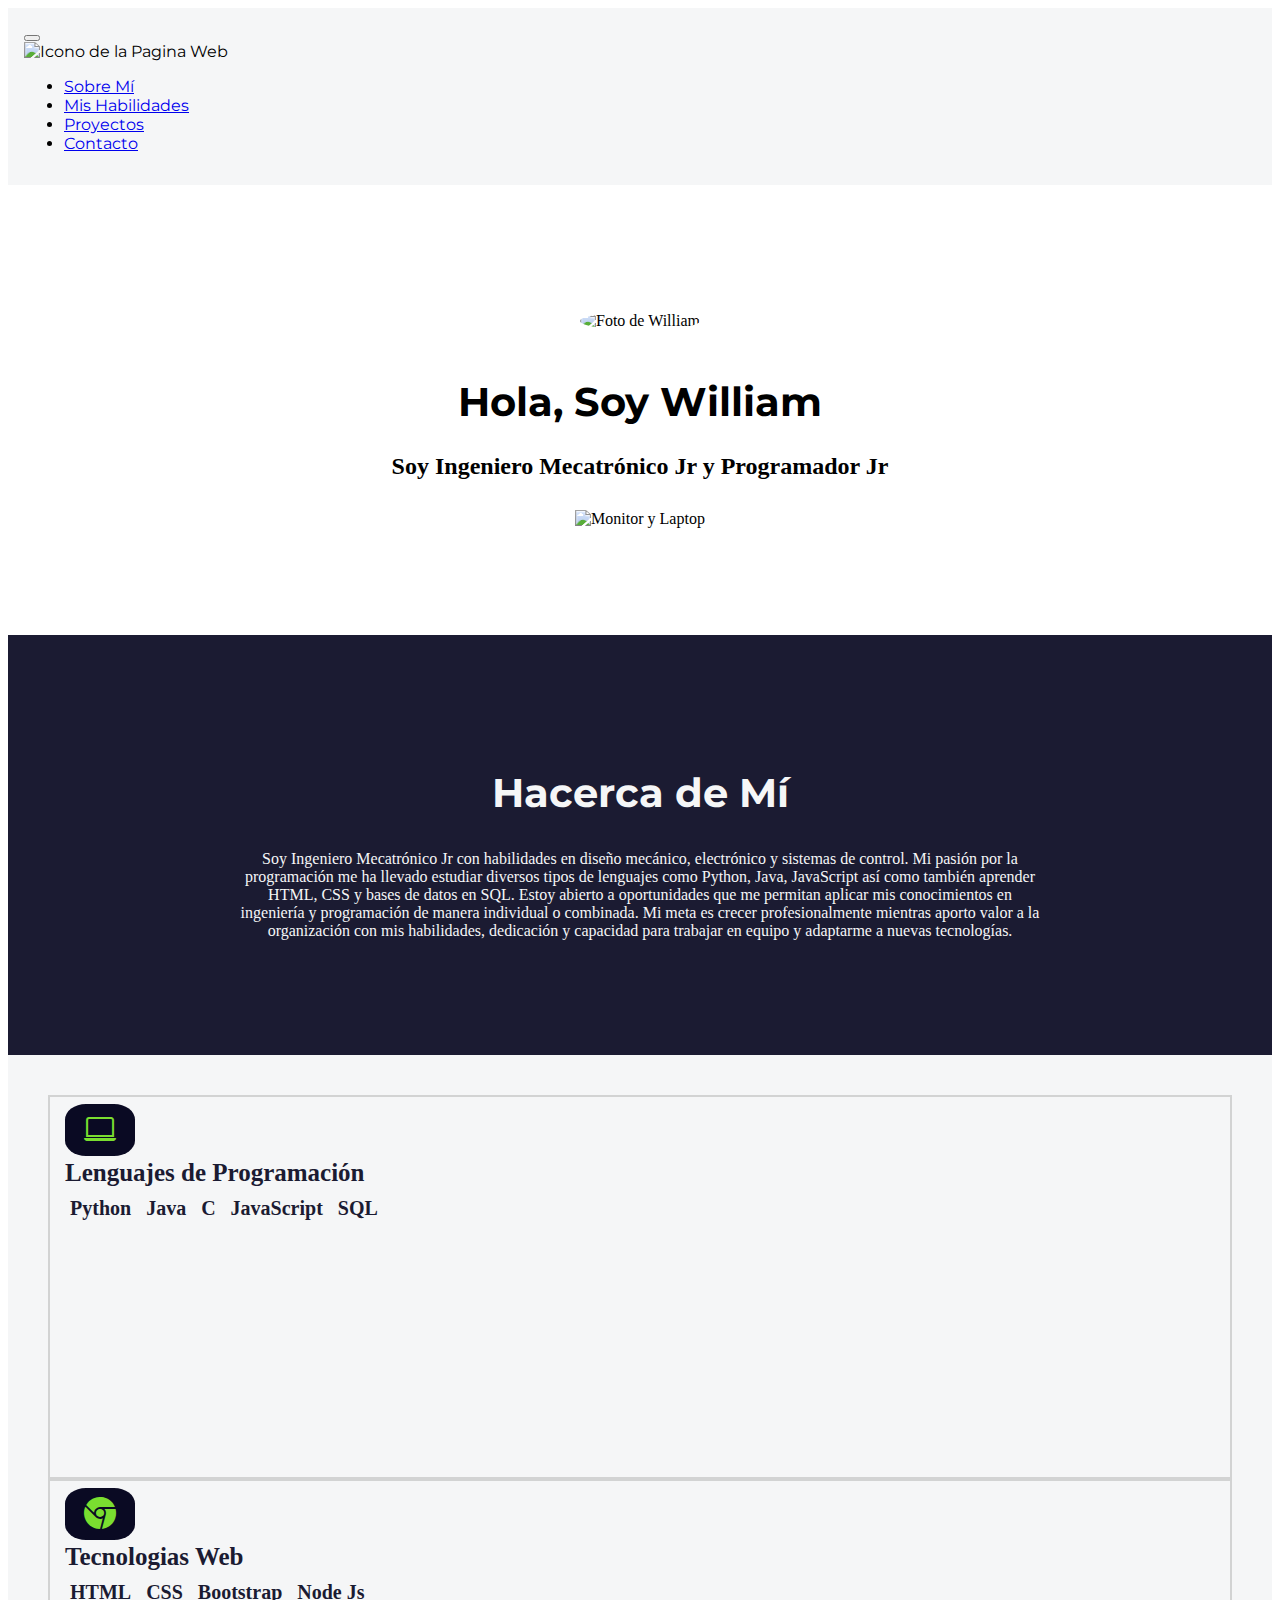
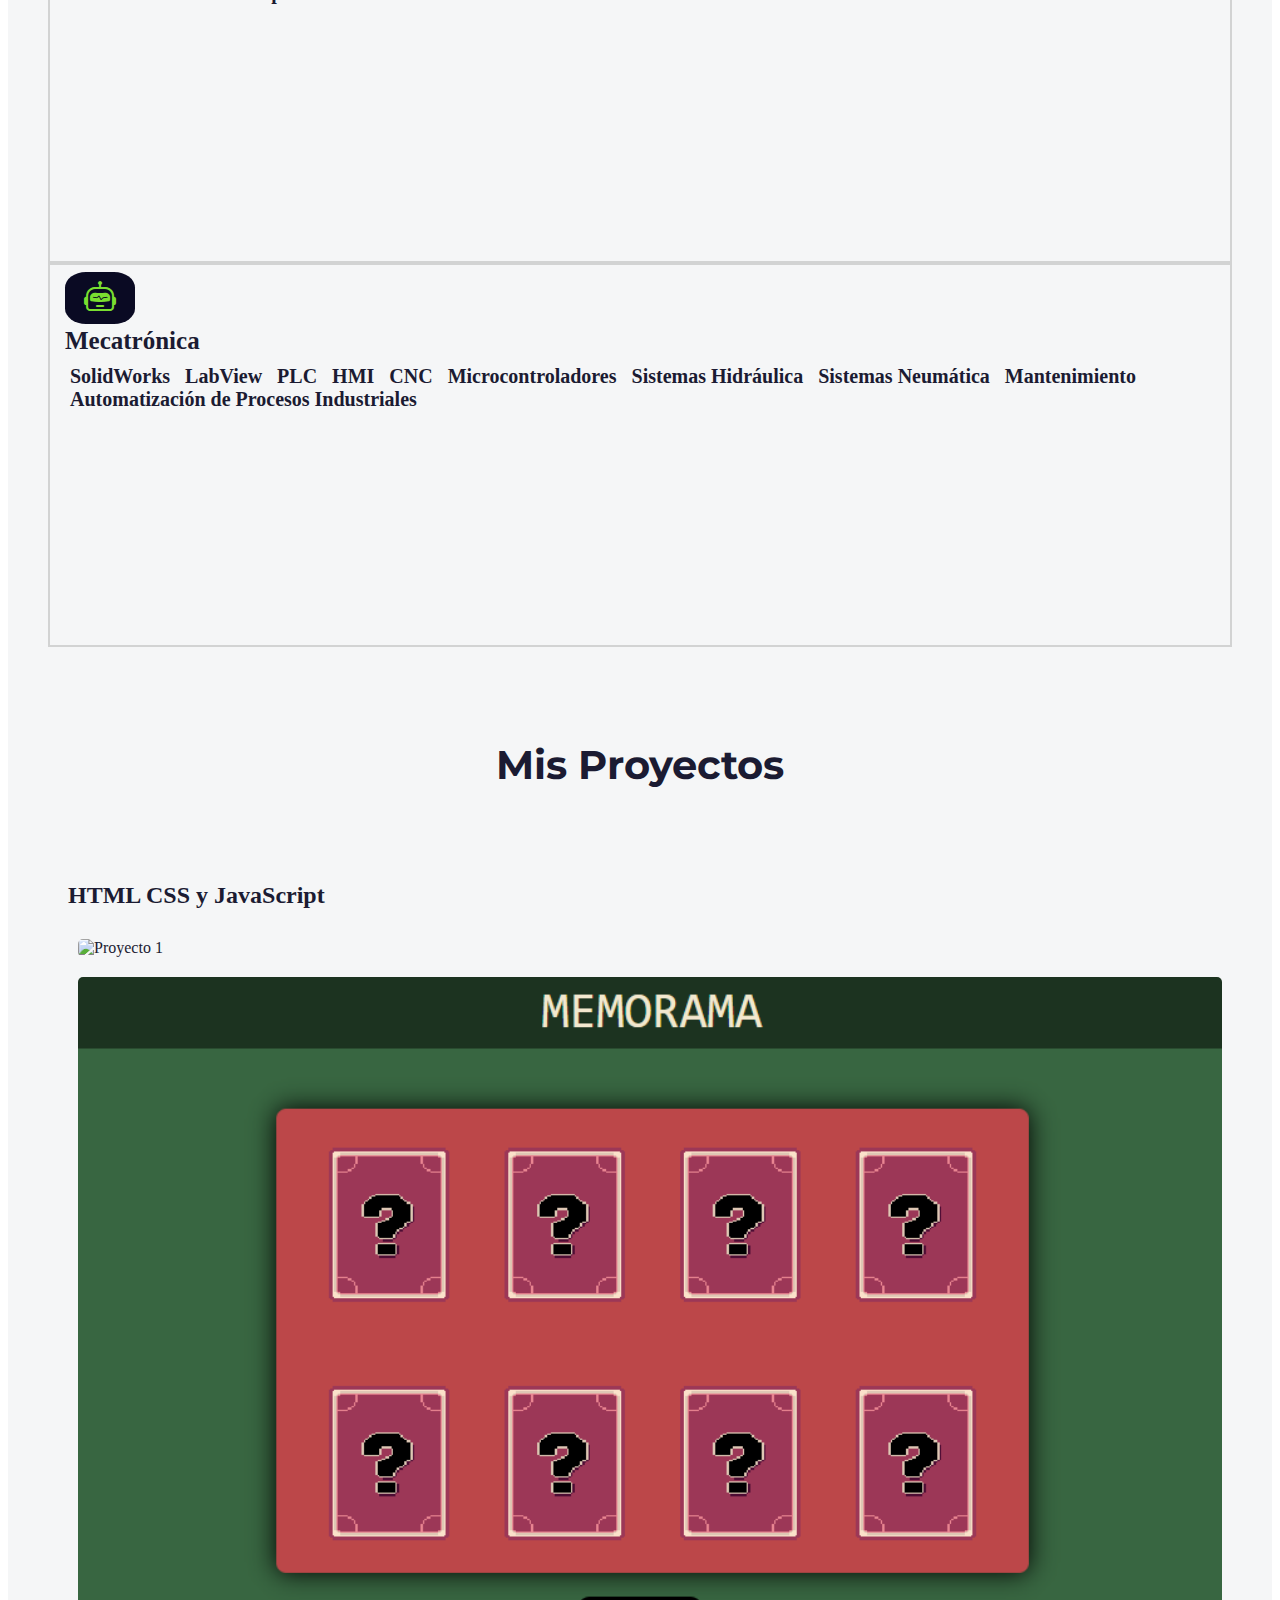
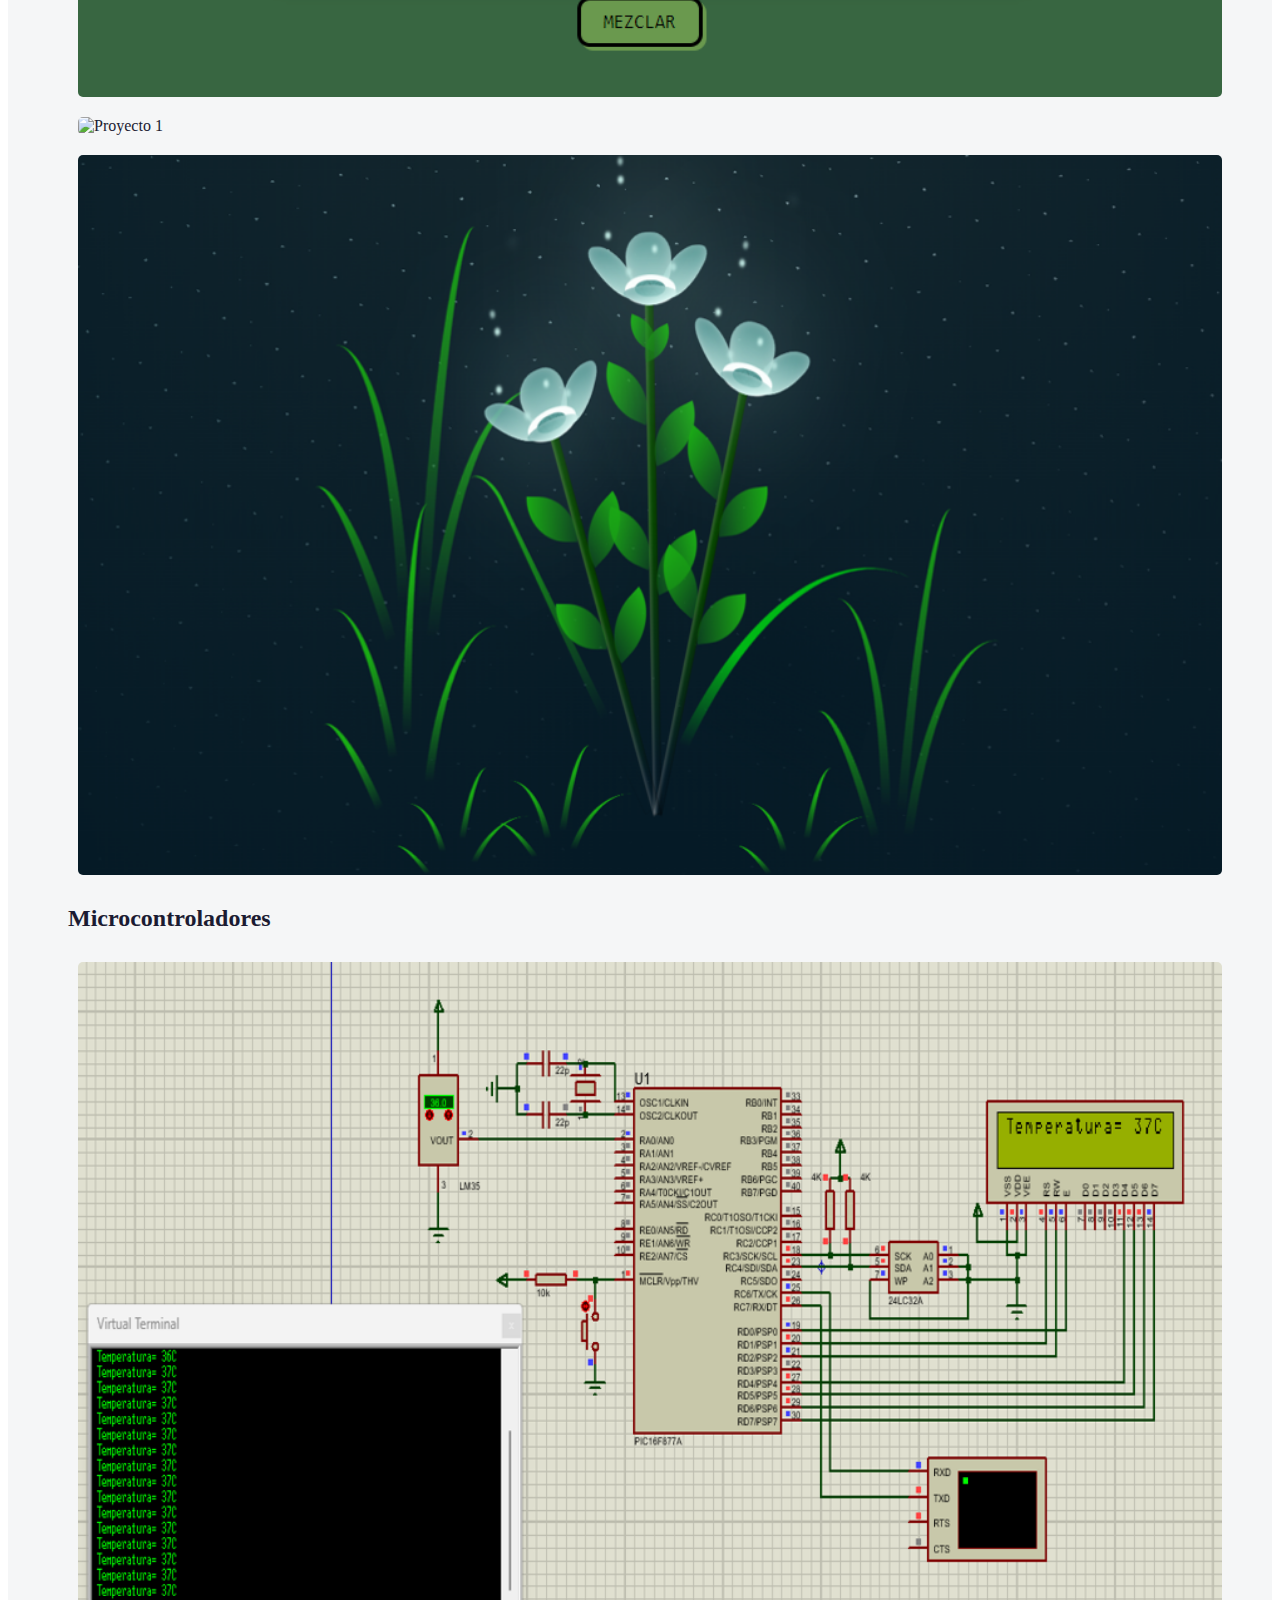
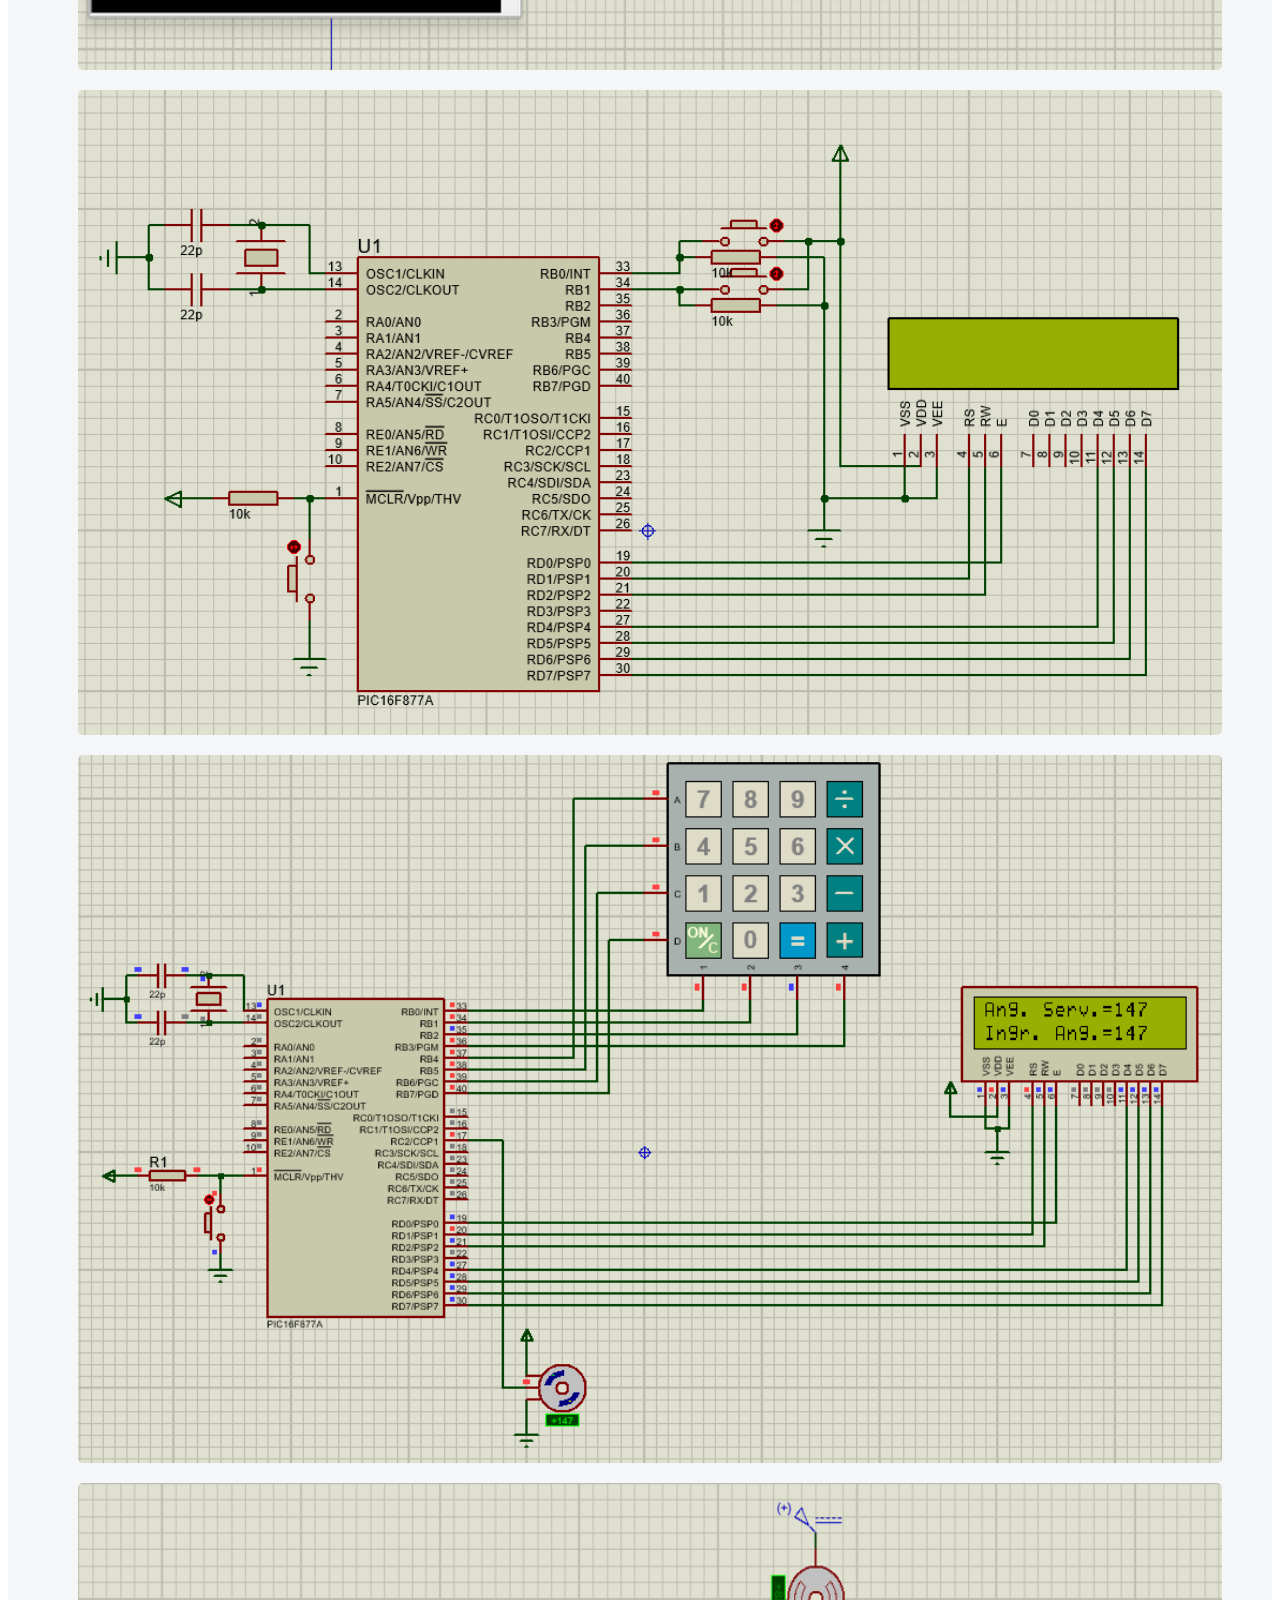
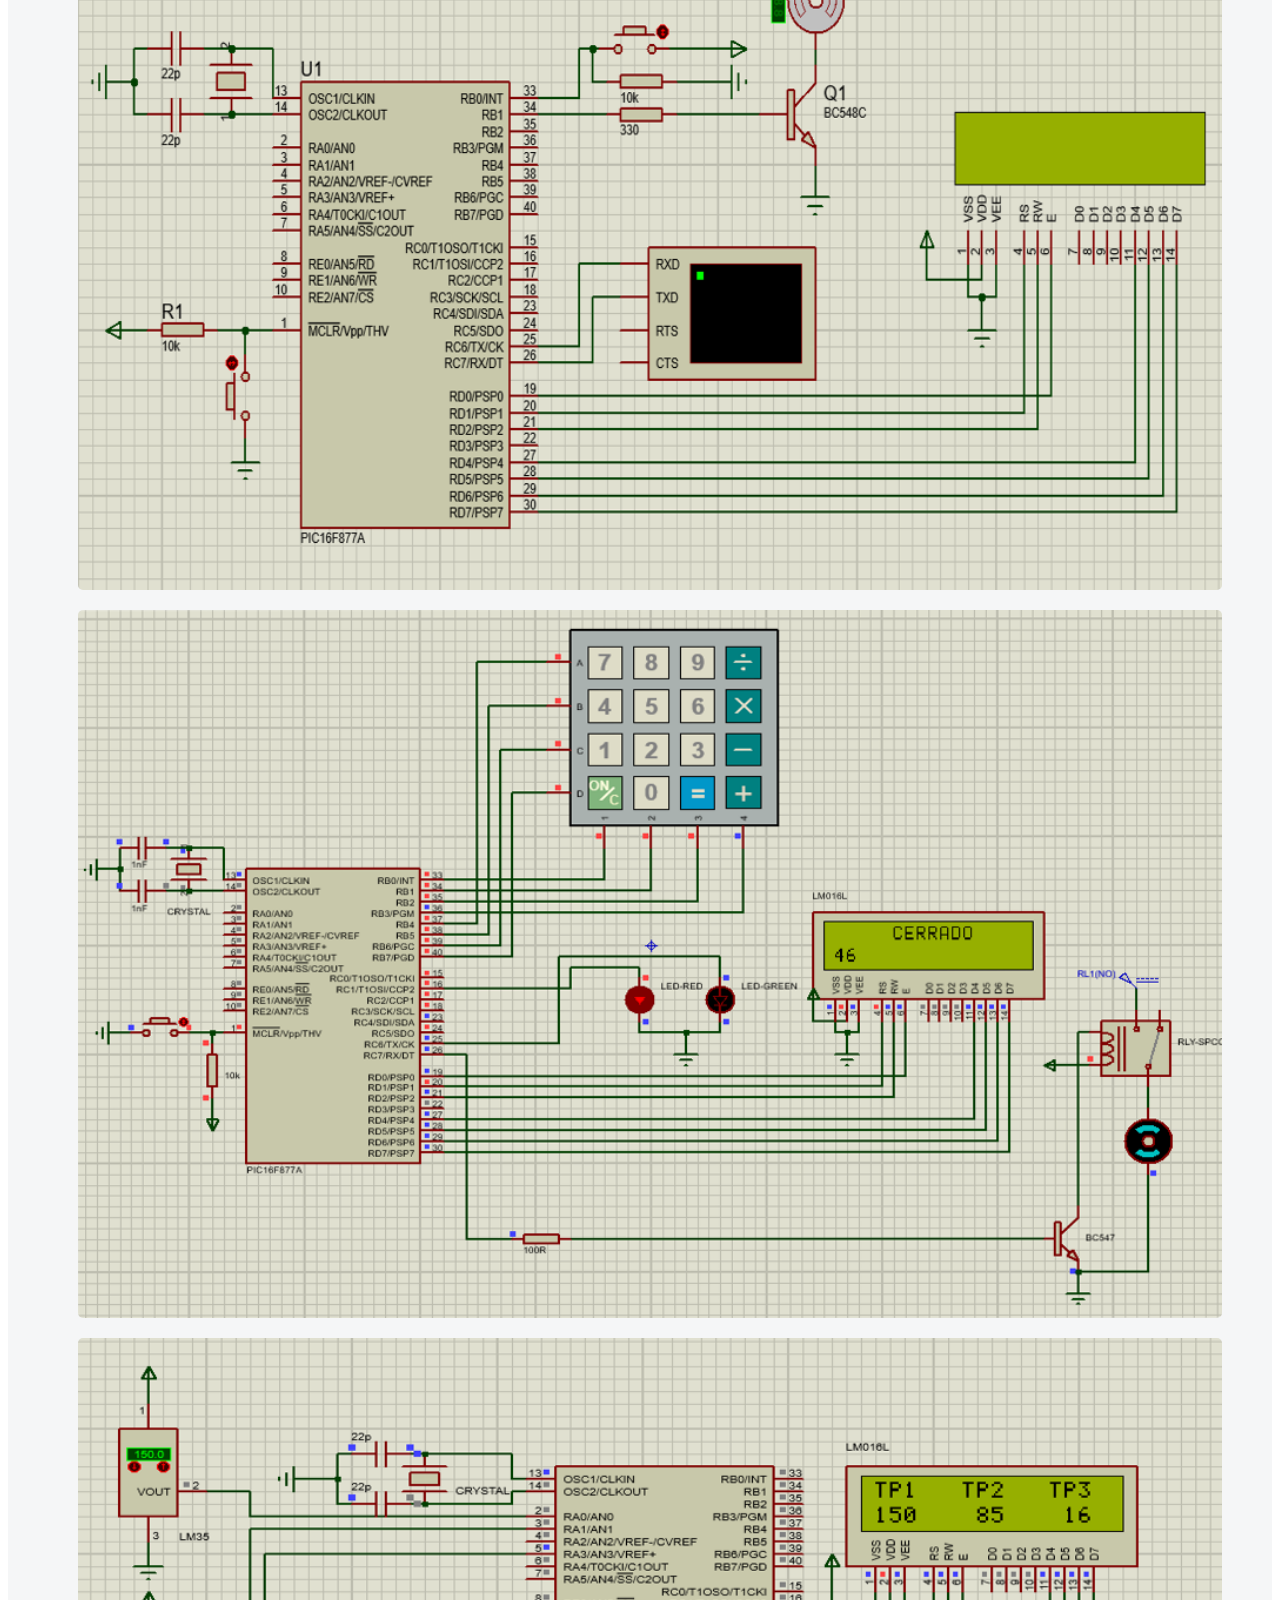
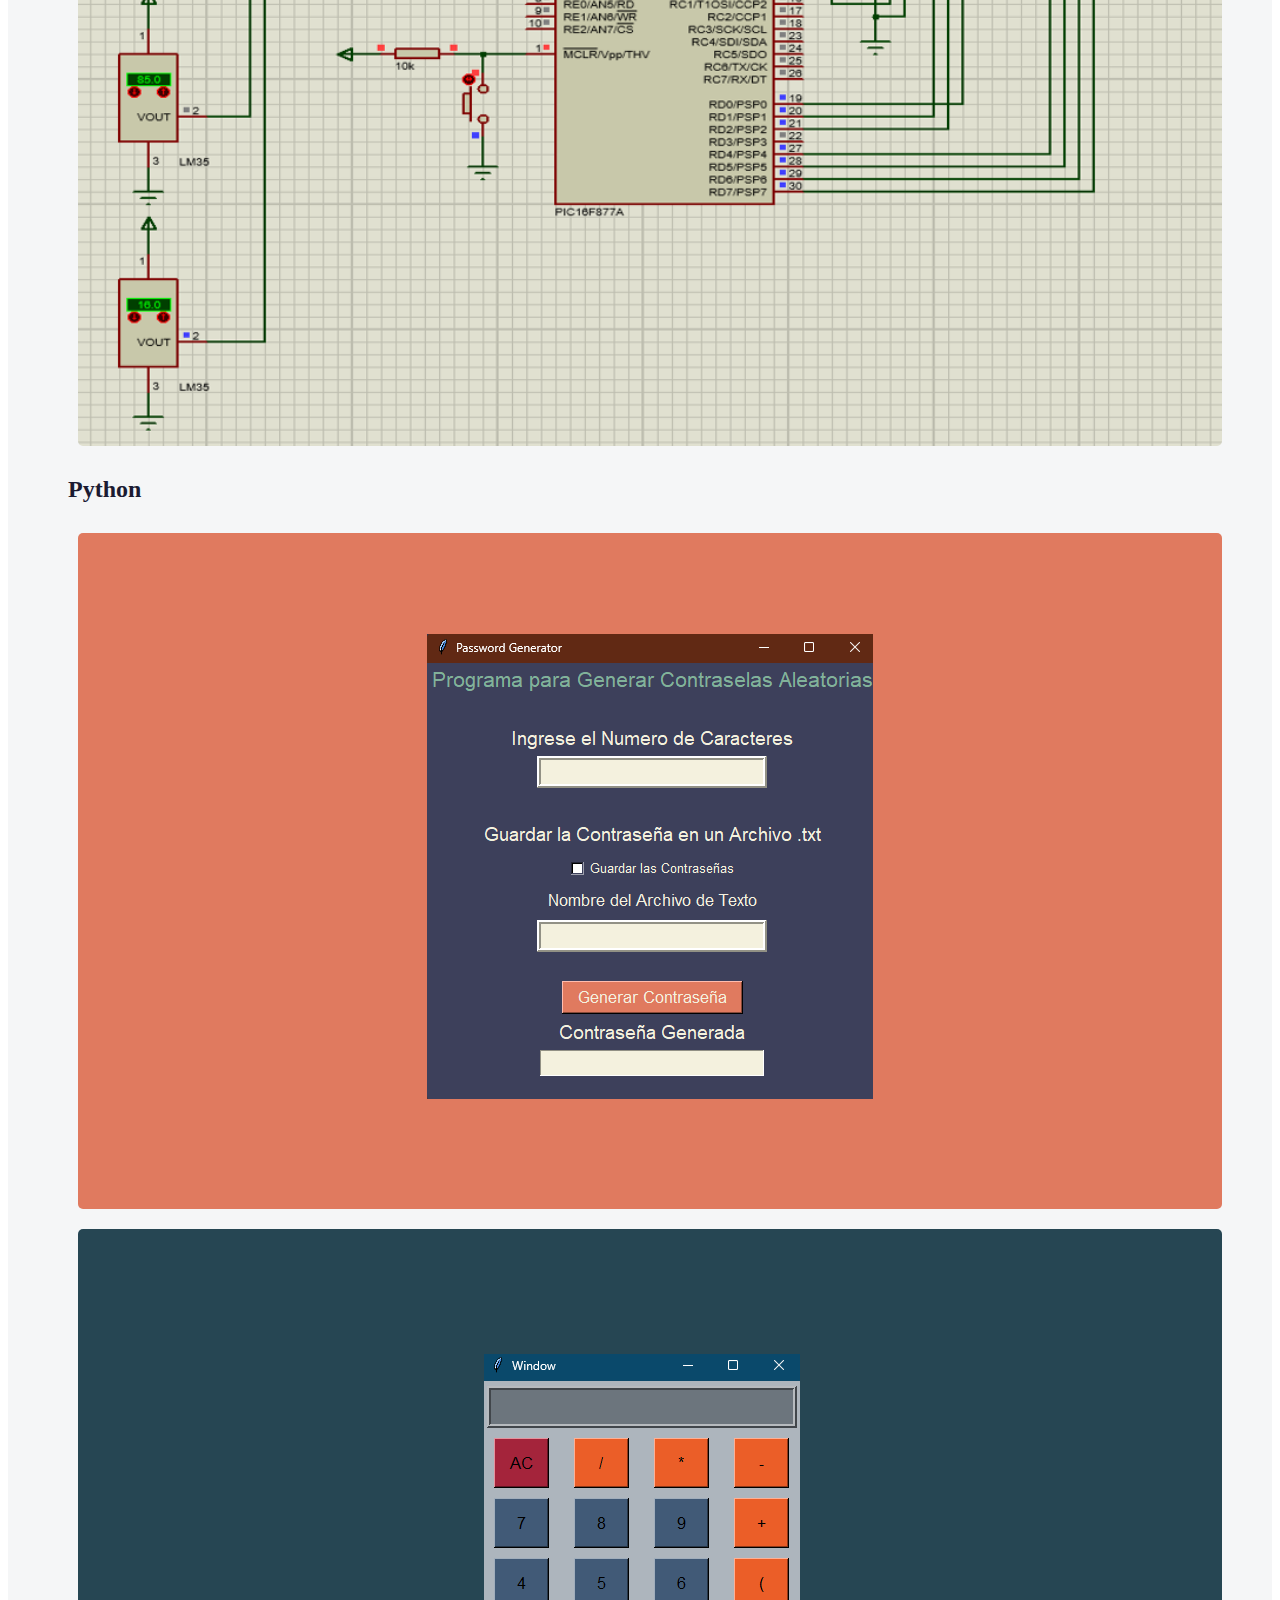
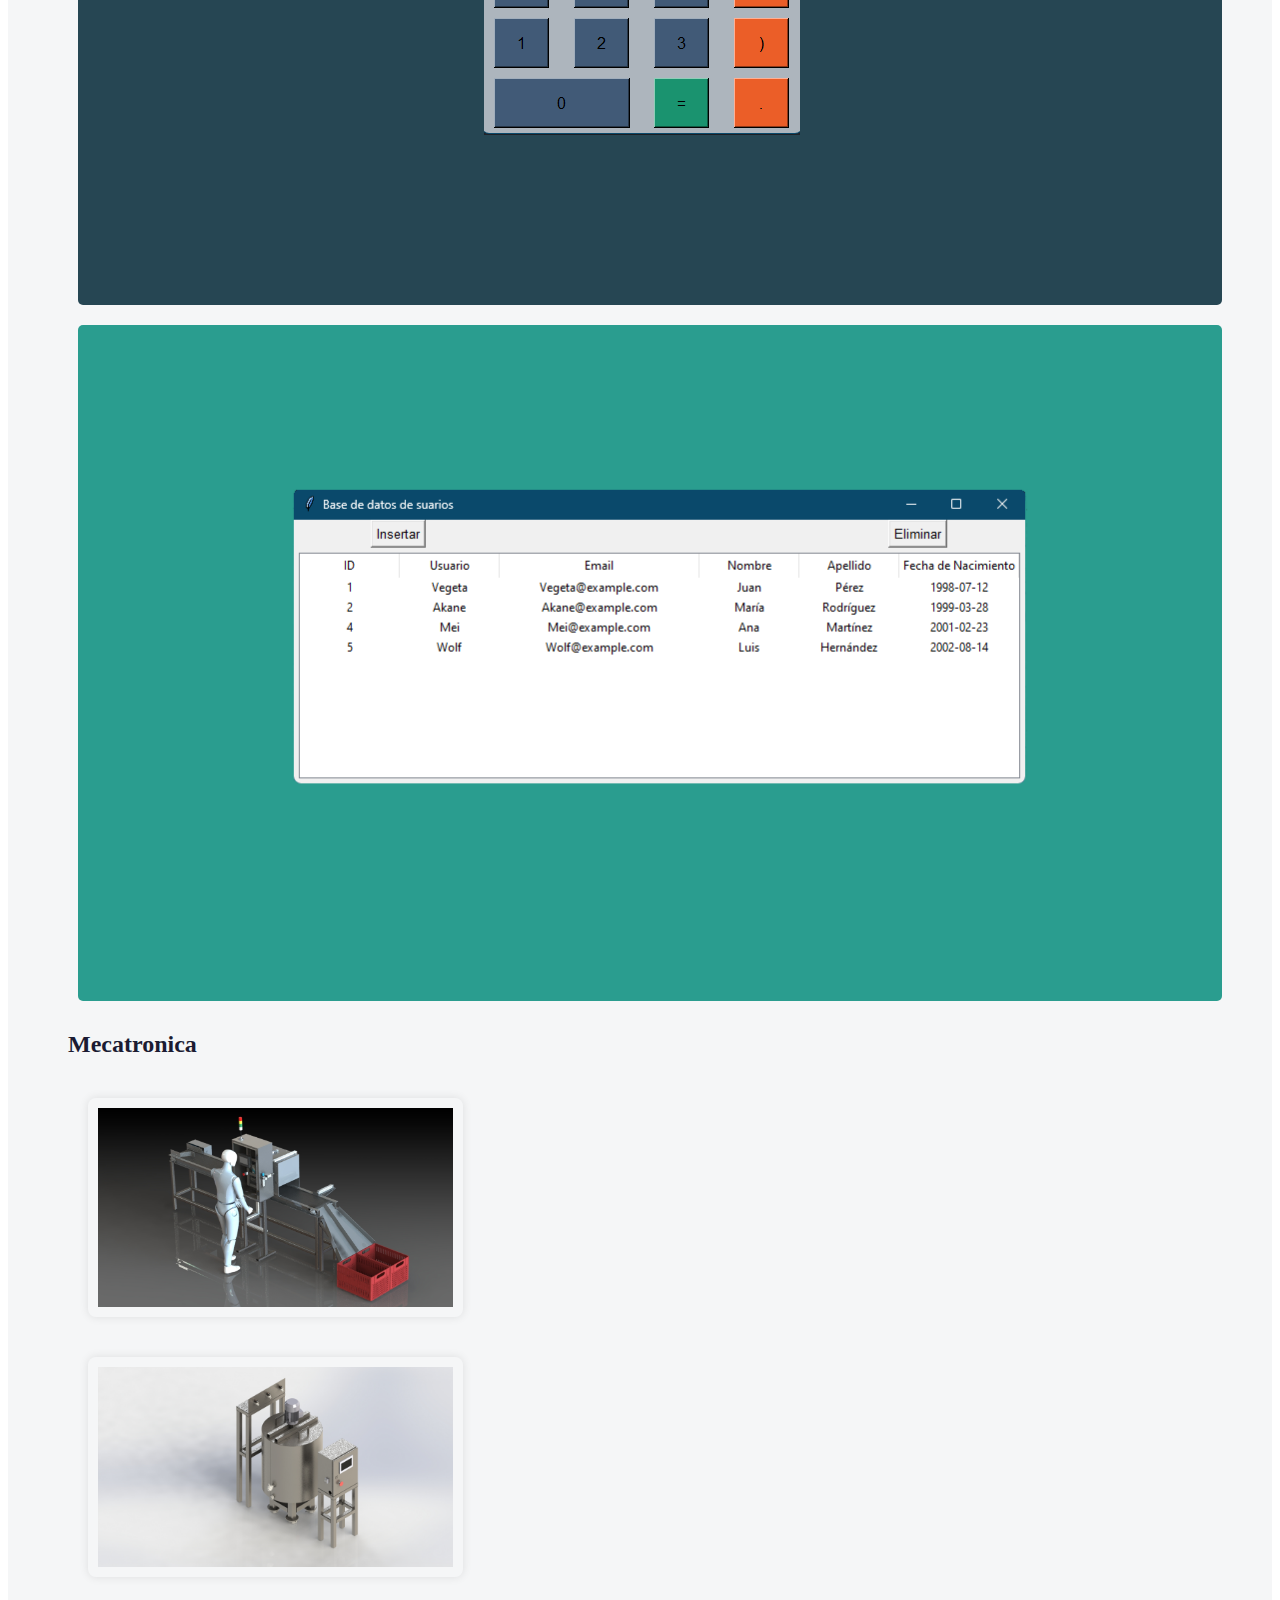
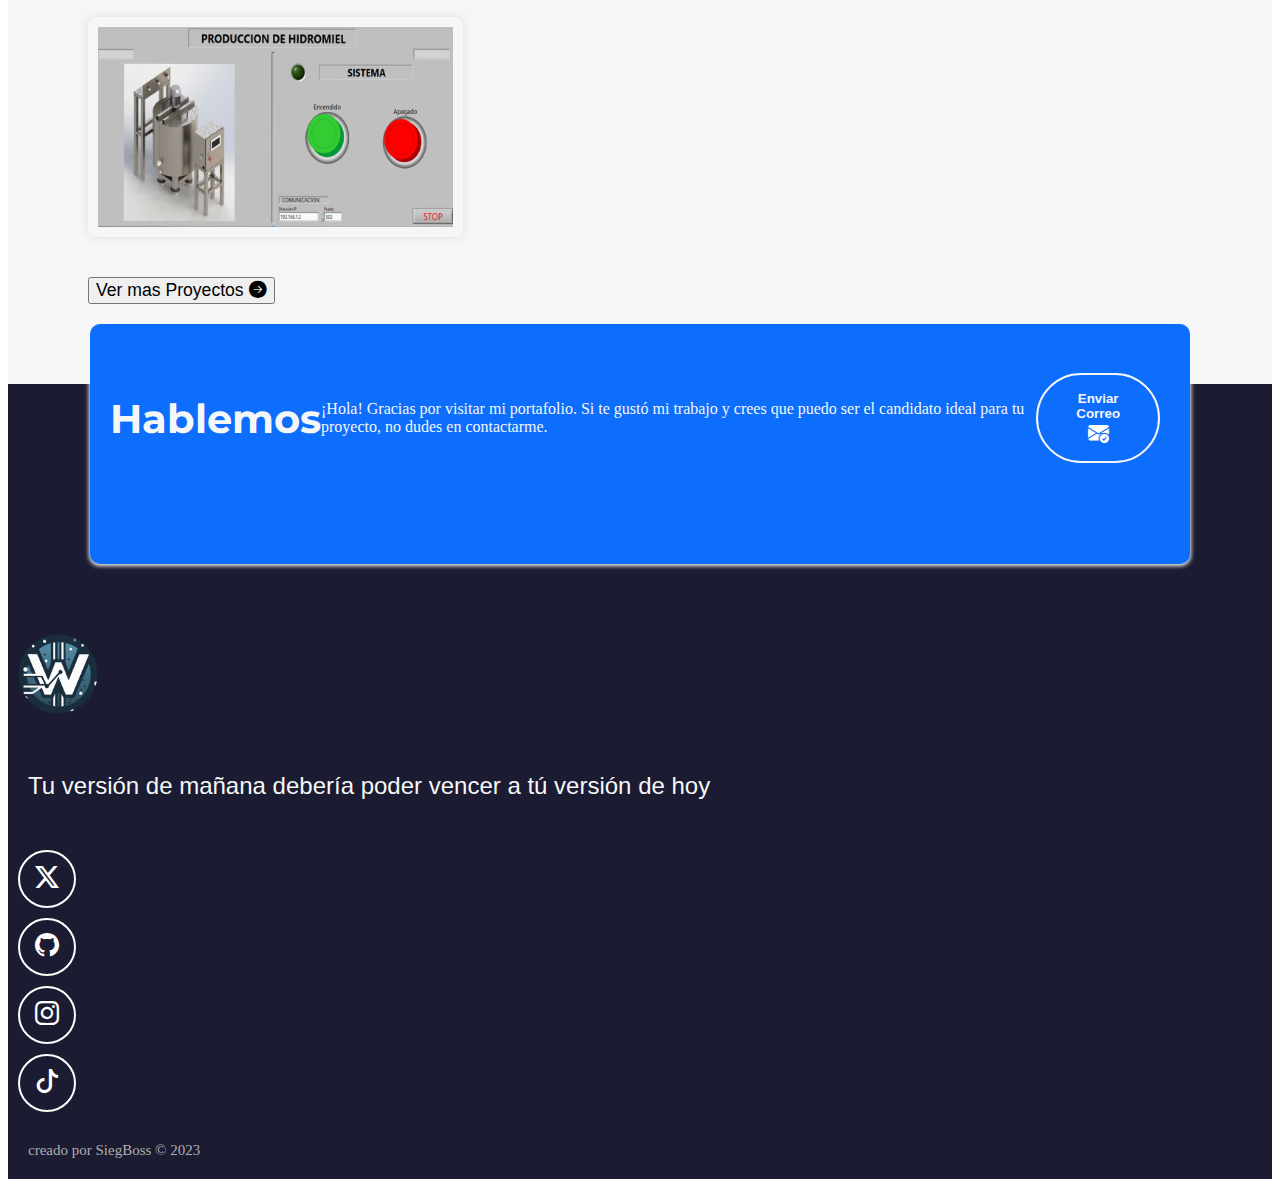
==== index.html @ ca95bbea "update" ====
<!--Portafolio-->
<!DOCTYPE html>
<html lang="es"> 
<!--Encabezado de la pagina | Page header -->

<head>
    <!--Metadatos | Metadata-->
    <meta charset="utf-8">
    <meta name="author" content="SiegBoss">
    <meta name="description" content="Portafolio de SiegBoss">
    <meta name="keywords" content="SiegBoss, HTML, CSS, JavaScript, Programación, Programador, Websites, Sitios Web, Website, Mecatronico, Ingeniero,">
    <meta name="viewport" content="width=device-width, initial-scale=1">
    <!--Titulo | Title-->
    <title>SiegBoss | Portafolio</title>
    <!--Icono | Icon-->
    <link rel="icon" type="image/x-icn" href="images/round_willy_logo.png">
    <!-- Enlazar a Bootstrap | Link to Bootstrap -->
    <link href="https://cdn.jsdelivr.net/npm/bootstrap@5.3.2/dist/css/bootstrap.min.css" rel="stylesheet" integrity="sha384-T3c6CoIi6uLrA9TneNEoa7RxnatzjcDSCmG1MXxSR1GAsXEV/Dwwykc2MPK8M2HN" crossorigin="anonymous">
    <link rel="stylesheet" href="https://cdn.jsdelivr.net/npm/bootstrap-icons@1.11.1/font/bootstrap-icons.css">
    <!-- Enlazar a CSS | Link to CSS -->
    <link rel="stylesheet" href="style/index.css">
    <!--Tipografias | Fonts-->
    <link rel="preconnect" href="https://fonts.googleapis.com">
    <link rel="preconnect" href="https://fonts.gstatic.com" crossorigin>
    <link href="https://fonts.googleapis.com/css2?family=Montserrat:wght@400;700&display=swap" rel="stylesheet">
</head>

<body>

    <!--Barra de navegación | Navigation bar-->
    <nav class="navbar navbar-expand-md bg-body-tertiary">
        <div class="container-fluid">
            <button class="navbar-toggler" type="button" data-bs-toggle="collapse" data-bs-target="#navbarTogglerDemo03" aria-controls="navbarTogglerDemo03" aria-expanded="false" aria-label="Toggle navigation">
                <span class="navbar-toggler-icon"></span>
            </button>
            <div class="collapse navbar-collapse" id="navbarTogglerDemo03">
                <img class="navbar-brand" src="images/black_icon.png" alt="Icono de la Pagina Web" width="50">
                <ul class="navbar-nav d-flex justify-content-center align-items-center">
                    <li class="nav-item">
                        <a class="nav-link active" aria-current="page" href="#Sobre-mi">Sobre Mí</a>
                    </li>
                    <li class="nav-item">
                        <a class="nav-link" href="#Mis-habilidades">Mis Habilidades</a>
                    </li>
                    <li class="nav-item">
                        <a class="nav-link" href="#Proyectos">Proyectos</a>
                    </li>
                    <li class="nav-item">
                        <a class="nav-link" href="#Contacto">Contacto</a>
                    </li>
                </ul>
            </div>
        </div>
    </nav>

    <!--Seccion Hero-->
    <section class="hero align-items-stretch">
        <div class="hero-main d-flex flex-column justify-content-center align-items-center">
            <img class="hero-image-developer" src="images/logo_willy.png" alt="Foto de William">
            <h1>Hola, Soy William</h1>
            <h2>Soy Ingeniero Mecatrónico Jr y Programador Jr</h2>
            <div class="hero-lower">
                <img class="hero-lower-image img-fluid" src="images/hero_main.svg" alt="Monitor y Laptop">
            </div>
        </div>
    </section>

    <!--Hacerca de Mi-->
    <section id="Sobre-mi" class="about-me dark-section">
        <div class="container">
            <h2 class="title white-text">Hacerca de Mí</h2>
            <p class="text-section">
                Soy Ingeniero Mecatrónico Jr con habilidades en diseño mecánico, electrónico y 
                sistemas de control. Mi pasión por la programación me ha llevado estudiar diversos tipos de lenguajes 
                como Python, Java, JavaScript así como también aprender HTML, CSS y bases de datos en SQL. Estoy abierto a 
                oportunidades que me permitan aplicar mis conocimientos en ingeniería y programación de manera individual o 
                combinada. Mi meta es crecer profesionalmente mientras aporto valor a la organización con mis habilidades, 
                dedicación y capacidad para trabajar en equipo y adaptarme a nuevas tecnologías.
            </p>
        </div>
    </section>

    <!--Habilidades-->
    <section id="Mis-habilidades" class="experience clear-section">

        <div class="container text-center">
            <div class="row">

                <!--Lenguajes de Programacion-->
                <div class="column col-12 col-md-4">
                    <i class="bi bi-laptop"></i>
                    <p class="experience-title">Lenguajes de Programación</p>
                    <div class="badge-container">
                        <span class="badge text-bg-primary">Python</span>
                        <span class="badge text-bg-primary">Java</span>
                        <span class="badge text-bg-primary">C</span>
                        <span class="badge text-bg-primary">JavaScript</span>
                        <span class="badge text-bg-primary">SQL</span>
                    </div>
                </div>

                <!--Tecnologias Web-->
                <div class="column col-12 col-md-4">
                    <i class="bi bi-browser-chrome"></i>
                    <p class="experience-title">Tecnologias Web</p>
                    <div class="badge-container">
                        <span class="badge text-bg-primary">HTML</span>
                        <span class="badge text-bg-primary">CSS</span>
                        <span class="badge text-bg-primary">Bootstrap</span>
                        <span class="badge text-bg-primary">Node Js</span>
                    </div>
                </div>

                <!--Ingenieria Mecatronica-->
                <div class="column col-12 col-md-4">
                    <i class="bi bi-robot"></i>
                    <p class="experience-title">Mecatrónica</p>
                    <div class="badge-container">
                        <span class="badge text-bg-primary">SolidWorks</span>
                        <span class="badge text-bg-primary">LabView</span>
                        <span class="badge text-bg-primary">PLC</span>
                        <span class="badge text-bg-primary">HMI</span>
                        <span class="badge text-bg-primary">CNC</span>
                        <span class="badge text-bg-primary">Microcontroladores</span>
                        <span class="badge text-bg-primary">Sistemas Hidráulica</span>
                        <span class="badge text-bg-primary">Sistemas Neumática</span>
                        <span class="badge text-bg-primary">Mantenimiento</span>
                        <span class="badge text-bg-primary">Automatización de Procesos Industriales</span>
                    </div>
                </div>
            </div>
        </div>
    </section>

    <!-- Proyectos -->
    <section id="Proyectos" class="recent-projects clear-section d-flex flex-column">
        <h2 class="title">Mis Proyectos</h2>

        <!--Galeria de Proyectos-->
        <div class="container text-center container-projects">

            <div class="row">

                <!--HTML CSS y JavaScript-->
                <h2>HTML CSS y JavaScript</h2>
                
                <!-- Primera -->
                <div class="col-12 col-md-6 col-lg-4">
                    <div class="projects">
                        <img src="images/HTML_CSS_JavaScript_Calculator.png" alt="Proyecto 1">
                            <div class="overlay">
                            <p>CALCULADORA BASICA</p>
                            <div class="container-icons">
                                <a href="https://github.com/SiegBoss/HTML_CSS_JavaScript_Calculator" target="_blank" rel="noopener noreferrer">
                                    <i class="bi bi-github"></i>
                                </a>
                                <a href="https://siegboss.github.io/HTML_CSS_JavaScript_Calculator/" target="_blank" rel="noopener noreferrer">
                                    <i class="bi bi-laptop"></i>
                                </a>
                            </div>
                        </div>
                    </div>
                </div>
                
                <!-- Segunda -->
                <div class="col-12 col-md-6 col-lg-4">
                    <div class="projects">
                        <img src="images/HTML_CSS_JavaScript_Card_Game.png" alt="Proyecto 1">
                            <div class="overlay">
                            <p>MEMORAMA</p>
                            <div class="container-icons">
                                <a href="https://github.com/SiegBoss/HTML_CSS_JavaScript_Card_Game" target="_blank" rel="noopener noreferrer">
                                    <i class="bi bi-github"></i>
                                </a>
                                <a href="https://siegboss.github.io/HTML_CSS_JavaScript_Card_Game/" target="_blank" rel="noopener noreferrer">
                                    <i class="bi bi-laptop"></i>
                                </a>
                            </div>
                        </div>
                    </div>
                </div>

                <!-- Tercera -->
                <div class="col-12 col-md-6 col-lg-4">
                    <div class="projects">
                        <img src="images/HTML_CSS_JavaScript_Caesar_Cipher.png" alt="Proyecto 1">
                            <div class="overlay">
                            <p>CIFRADO CÉSAR</p>
                            <div class="container-icons">
                                <a href="https://github.com/SiegBoss/HTML_CSS_JavaScript_Caesar_Cipher" target="_blank" rel="noopener noreferrer">
                                    <i class="bi bi-github"></i>
                                </a>
                                <a href="https://siegboss.github.io/HTML_CSS_JavaScript_Caesar_Cipher/" target="_blank" rel="noopener noreferrer">
                                    <i class="bi bi-laptop"></i>
                                </a>
                            </div>
                        </div>
                    </div>
                </div>

                <!-- Cuarta -->
                <div class="col-12 col-md-6 col-lg-4">
                    <div class="projects">
                        <img src="images/HTML_and_CSS_Flowers.png" alt="Proyecto 1">
                            <div class="overlay">
                            <p>FLORES</p>
                            <div class="container-icons">
                                <a href="https://github.com/SiegBoss/HTML_and_CSS_Flowers" target="_blank" rel="noopener noreferrer">
                                    <i class="bi bi-github"></i>
                                </a>
                                <a href="https://siegboss.github.io/HTML_and_CSS_Flowers/" target="_blank" rel="noopener noreferrer">
                                    <i class="bi bi-laptop"></i>
                                </a>
                            </div>
                        </div>
                    </div>
                </div>

                <!--Microcontroladores-->
                <h2>Microcontroladores</h2>

                <!-- Primera -->
                <div class=" col-12 col-md-6 col-lg-4">
                    <div class="projects">
                        <img src="images/Diagram_Reading_Storage_Temperature.png" alt="Proyecto 2">
                        <div class="overlay">
                            <p>LEECTURA DE MEMORIA EEPROM</p>
                            <div class="container-icons">
                                <a href="https://github.com/SiegBoss/PIC_Reading_Storage_Temperature" target="_blank" rel="noopener noreferrer">
                                    <i class="bi bi-github"></i>
                                </a>
                            </div>
                        </div>
                    </div>
                </div>

                <!-- Segunda -->
                <div class=" col-12 col-md-6 col-lg-4">
                    <div class="projects">
                        <img src="images/Diagram_Digital_Clock.png" alt="Proyecto 4">
                        <div class="overlay">
                            <p>RELOJ DIGITAL</p>
                            <div class="container-icons">
                                <a href="https://github.com/SiegBoss/PIC_Digital_Clock" target="_blank" rel="noopener noreferrer">
                                    <i class="bi bi-github"></i>
                                </a>
                            </div>
                        </div>
                    </div>
                </div>

                <!-- Tercera -->
                <div class=" col-12 col-md-6 col-lg-4">
                    <div class="projects">
                        <img src="images/Diagram_Servomotor_Matrix_Keyboard.png" alt="Proyecto 3">
                        <div class="overlay">
                            <p>CONTROL DE LOS GRADOS SERVOMOTOR</p>
                            <div class="container-icons">
                                <a href="https://github.com/SiegBoss/PIC_Servomotor_Matrix_Keyboard" target="_blank" rel="noopener noreferrer">
                                    <i class="bi bi-github"></i>
                                </a>
                            </div>
                        </div>
                    </div>
                </div>

                <!-- Cuarta -->
                <div class=" col-12 col-md-6 col-lg-4">
                    <div class="projects">
                        <img src="images/Diagram_DC_Motor_Control_RS232.png" alt="Proyecto 5">
                        <div class="overlay">
                            <p>COMUNICACION RS232</p>
                            <div class="container-icons">
                                <a href="https://github.com/SiegBoss/PIC_DC_Motor_Control_RS232" target="_blank" rel="noopener noreferrer">
                                    <i class="bi bi-github"></i>
                                </a>
                            </div>
                        </div>
                    </div>
                </div>

                <!-- Quinta -->
                <div class=" col-12 col-md-6 col-lg-4">
                    <div class="projects">
                        <img src="images/Diagram_Password.png" alt="Proyecto 6">
                        <div class="overlay">
                            <p>SISTEMA DE SEGURIDAD</p>
                            <div class="container-icons">
                                <a href="https://github.com/SiegBoss/PIC_Password" target="_blank" rel="noopener noreferrer">
                                    <i class="bi bi-github"></i>
                                </a>
                            </div>
                        </div>
                    </div>
                </div>

                <!-- Sexta -->
                <div class=" col-12 col-md-6 col-lg-4">
                    <div class="projects">
                        <img src="images/Diagram_Reading_3_LM35_Sensors.png " alt="Proyecto 6">
                        <div class="overlay">
                            <p>LEECTURADE 3 SENSORES</p>
                            <div class="container-icons">
                                <a href="https://github.com/SiegBoss/PIC_3_LM35_Sensors" target="_blank" rel="noopener noreferrer">
                                    <i class="bi bi-github"></i>
                                </a>
                            </div>
                        </div>
                    </div>
                </div>

                <!--Python-->
                <h2>Python</h2>

                <!-- Primera -->
                <div class=" col-12 col-md-6 col-lg-4">
                    <div class="projects">
                        <img src="images/Python_Password.png" alt="Proyecto 6">
                        <div class="overlay">
                            <p>GENERADOR DE CONTRASELÑAS</p>
                            <div class="container-icons">
                                <a href="https://github.com/SiegBoss/Python_Password_Generator" target="_blank" rel="noopener noreferrer">
                                    <i class="bi bi-github"></i>
                                </a>
                            </div>
                        </div>
                    </div>
                </div>

                <!-- Segunda -->
                <div class=" col-12 col-md-6 col-lg-4">
                    <div class="projects">
                        <img src="images/Python_Calculator.png" alt="Proyecto 6">
                        <div class="overlay">
                            <p>CALCULADORA BASICA</p>
                            <div class="container-icons">
                                <a href="https://github.com/SiegBoss/Python_Calculator" target="_blank" rel="noopener noreferrer">
                                    <i class="bi bi-github"></i>
                                </a>
                            </div>
                        </div>
                    </div>
                </div>

                <!-- Tercera -->
                <div class=" col-12 col-md-6 col-lg-4">
                    <div class="projects">
                        <img src="images/Python_and_SQLite_User_Manager.png " alt="Proyecto 6">
                        <div class="overlay">
                            <p>BASE DE DATOS EN SQLITE</p>
                            <div class="container-icons">
                                <a href="https://github.com/SiegBoss/Python_and_SQLite_User_Manager" target="_blank" rel="noopener noreferrer">
                                    <i class="bi bi-github"></i>
                                </a>
                            </div>
                        </div>
                    </div>
                </div>

                <!--Mecatronica-->
                <h2>Mecatronica</h2>

                <!-- Primera -->
                <div class=" col-12 col-md-6 col-lg-4">
                    <div class="gallery">
                        <img src="images/Sorting_Machine.JPG" alt="Imagen 1" onclick="openModal('images/Sorting_Machine.JPG')">
                    </div>
                </div>

                <!-- Segunda -->
                <div class=" col-12 col-md-6 col-lg-4">
                    <div class="gallery">
                        <img src="images/Marmita.JPG" alt="Imagen 1" onclick="openModal('images/Marmita.JPG')">
                    </div>
                </div>

                <!-- Modal -->
                <div class="modal" id="modal">
                    <span onclick="closeModal()" class="close-button">&times;</span>
                    <img src="" id="modalImage" alt="Imágen Ampliada">
                </div>
            
                <!-- Tercera -->
                <div class="col-12 col-md-6 col-lg-4">
                    <div class="gallery">
                        <a href="labview.html" target="_blank" rel="noopener noreferrer">
                            <img src="images/LabVIEW.png" alt="Imagen 1">
                        </a>
                    </div>
                </div>

                <!-- Mas Proyectos -->
                <a href="https://github.com/SiegBoss?tab=repositories" target="_blank" rel="noopener noreferrer">
                    <button type="button" class="btn btn-info">Ver mas Proyectos
                        <i class="bi bi-arrow-right-circle-fill"></i>
                    </button>
                </a>
            </div>
    </section>

    <!--Seccion Contacto-->
    <section id="Contacto" class="contact dark-section">
        <div class="container">
            <div class="container text-center d-flex rectangle justify-content-evenly">
                <div class="row">
                    <div class="col-12 col-md-4 section-title">
                        <p class="title"> Hablemos </p>
                    </div>
                    <div class="col-12 col-md-4 description">
                        ¡Hola! Gracias por visitar mi portafolio.
                        Si te gustó mi trabajo y crees que puedo ser el candidato ideal para tu proyecto,
                        no dudes en contactarme.
                    </div>
                    <div class="col-12 col-md-4">
                        <a href="mailto:reyesawf@gmail.com">
                            <button type="button">
                                Enviar Correo
                                <i class="bi bi-envelope-check-fill"></i>
                            </button>
                        </a>
                    </div>
                </div>
            </div>
        </div>
    </section>

    <!--Pie de Pagina-->
    <footer class="dark-section d-flex flex-column align-items-center justify-content-center">
        <img class="footer-icon" src="images/round_willy_logo.png" alt="Logo de la Pagina">
        <p class="footer-text text-center">Tu versión de mañana debería poder vencer a tú versión de hoy</p>
        <div class="social-media-icons d-flex flex-wrap align-items-center justify-content-center">
            <a href="https://twitter.com/SiegBoss" target="_blank" rel="noopener noreferrer">
                <i class="bi bi-twitter-x"></i>
            </a>
            <a href="https://github.com/SiegBoss" target="_blank" rel="noopener noreferrer">
                <i class="bi bi-github"></i>
            </a>
            <a href="https://www.instagram.com/siegboss_xp/" target="_blank" rel="noopener noreferrer">
                <i class="bi bi-instagram"></i>
            </a>
            <a href="https://www.tiktok.com/@siegboss" target="_blank" rel="noopener noreferrer">
                <i class="bi bi-tiktok"></i>
            </a>
        </div>
        <div class="Copyright">
            creado por SiegBoss &#169; 2023
        </div>
    </footer>
    <script src="https://cdn.jsdelivr.net/npm/bootstrap@5.3.2/dist/js/bootstrap.bundle.min.js" integrity="sha384-C6RzsynM9kWDrMNeT87bh95OGNyZPhcTNXj1NW7RuBCsyN/o0jlpcV8Qyq46cDfL" crossorigin="anonymous"></script>
    <script src="scripts/index.js"></script>
</body>

</html>
---- style/index.css ----
/*Estilos Generales*/
section {
    display: flex;
    flex-direction: column;
    align-items: center;
    justify-content: center;
}

h1 {
    font-size: 2.5rem;
    font-family: 'Montserrat', sans-serif;
    font-weight: bold;
}

/*Estilos de texto*/
.title {
    font-size: 2.5rem;
    font-family: 'Montserrat', sans-serif;
    font-weight: bold;
}

.section-title {
    font-size: 2rem;
    padding: 10px 0;
    font-family: 'Montserrat', sans-serif;

}

/*Seccion oscura*/
.dark-section {
    color: #f5f6f7;
    background-color: #1b1b32;
}

/*Seccion clara*/
.clear-section {
    color: #1b1b32;
    background-color: #f5f6f7
}

/*-----------------------*/
/*Barra de navegacion*/
.navbar {
    padding: 1rem;
    background-color: #f5f6f7;
}

.navbar-collapse {
    font-family: 'Montserrat', sans-serif;
    align-items: center;
    justify-content: space-between;
}

/*-----------------------*/
/*Seccion hero*/
.hero {
    background-color: white;
    min-height: 450px;
    text-align: center;
}

.hero-image-developer {
    width: 150px;
    height: 150px;
    border-radius: 50%;
    margin: 20px;
}

.hero-lower {
    margin-top: 30px;
}

/*-----------------------*/
/*Sobre mi*/
.about-me {
    height: 400px;
    padding: 10px;
}

.about-me .container {
    max-width: 800px;
    text-align: center;
}

.white-text {
    color: #f5f6f7;
}

.text-section {
    font-size: 1rem;
}

/*-----------------------*/
/*Experiencia*/
.experience {
    padding: 40px 40px 40px 40px;
}

.experience .column {
    padding: 15px;
    border: 2px solid #8080804d;
    flex-direction: column;
    justify-content: space-evenly;
    transition: all 0.5s ease-in;
}

.experience .column:hover {
    color: #f5f6f7;
    background-color: #1b1b32;
}

.experience i {
    font-size: 2rem;
    color: #7ade30;
    background-color: #0a0a23;
    padding: 8px 19px;
    border-radius: 30%;
}

.experience-title {
    font-size: 25px;
    font-weight: bold;
    margin: 10px 0;
}

.experience .row div {
    height: 350px;
}

.badge-container {
    font-size: 20px;
    font-weight: bold;
    margin: 10px 0;
}

.badge {
    margin: 5px;
}

/*-----------------------*/
/*Proyectos */
.recent-projects {
    padding: 20px;
}

.recent-projects img {
    width: 100%;
    height: 100%;
    padding: 10px;
    border-radius: 15px;
    display: block;
    transition: all 0.2s ease;
}

.container-projects {
    padding: 20px;
    margin: 20px;
}

.projects {
    position: relative;
    width: 100%;
    height: 100%;
}

.projects:hover img {
    opacity: 0.2;
}

.overlay {
    transition: all 0.2s ease;
    opacity: 0;
    position: absolute;
    top: 50%;
    left: 50%;
    transform: translate(-50%, -50%);
    text-align: center;
}

.overlay p {
    font-size: 20px;
    font-weight: bold;
    margin-bottom: 0;
}

.overlay i {
    color: #0a0a23;
    font-size: 60px;
    margin: 25px
}

.projects:hover .overlay {
    opacity: 1;
}

.overlay .container-icons {
    display: flex;
    justify-content: center;
}

.btn-info {
    font-size: 1.1rem;
    margin: 20px;
}

.mecatro {
    margin-bottom: 100px;
    margin-top: -50PX;
}

.mecatro i {
    margin: auto;

}

/*-----------------------*/
/*Contacto*/
.contact .container {
    max-width: 1100px;
    min-height: 200px;
    padding: 20px;

}

.contact .rectangle {
    margin-top: -5rem;
    background-color: rgb(13, 110, 253);
    border-radius: 10px;
    box-shadow: 0px 1px 4px 1px #f5f6f7;

}

.contact .row {
    width: 100%;
    display: flex;
    align-items: center;

}

.contact .description {
    color: #f5f6f7;

}

.contact button {
    color: #f5f6f7;
    font-weight: bold;
    background-color: transparent;
    border: 2px solid #f5f6f7;
    padding: 1.2em 2em;
    margin: 10px;
    border-radius: 100px;
    transition: all 0.52 ease-in-out;
}

.contact button:hover {
    background-color: white;
    color: black;
}

.contact button i {
    color: white;
    font-size: 1.3rem;
    transition: all 0.2s ease-in-out;
}


/*-----------------------*/
/*Pie de Pagina*/
footer {
    min-height: 500px;
}

.footer-icon {
    height: 80px;
    width: 80px;
    margin: 10px;
}

.footer-text {
    font-size: 1.5rem;
    padding: 20px;
    margin-bottom: 30px;
    font-family: 'Quicksand', sans-serif;
}

.social-media-icons a {
    width: 50px;
    height: 50px;
    display: flex;
    align-items: center;
    justify-content: center;
    padding: 2px;
    margin: 10px;
    border: 2px solid white;
    border-radius: 50%;
    transition: all 0.2s ease-in;
}

.social-media-icons i {
    color: white;
    font-size: 1.5rem;
    transition: all 0.2s ease-in;
}

.social-media-icons a:hover {
    background-color: white;
    border: 2px solid rgb(13, 110, 253);
}

.social-media-icons a:hover i {
    color: black;
}

.Copyright {
    font-size: 15px;
    color: #aeaeae;
    padding: 20px;
}

.contact button:hover i {
    color: black;
}


/*MODAL*/
.gallery {
    display: grid;
    grid-template-columns: repeat(auto-fill, minmax(300px, 1fr));
    grid-gap: 20px;
    padding: 20px;
    margin: 0 auto;
    max-width: 1200px;
}

.gallery img {
    width: 100%;
    height: auto;
    border-radius: 8px;
    box-shadow: 0 0 10px rgba(0, 0, 0, 0.1);
    transition: transform 0.3s ease-in-out;
}

.gallery img:hover {
    transform: scale(1.05);
}

.modal {
    display: none;
    position: fixed;
    z-index: 9999;
    top: 0;
    left: 0;
    width: 100%;
    height: 100%;
    background-color: rgba(0, 0, 0, 0.9);
    justify-content: center;
    align-items: center;
}

.modal img {
    max-width: 90%;
    max-height: 90%;
    border-radius: 8px;
}

.close-button {
    position: absolute;
    top: 10px;
    right: 10px;
    color: #fff;
    font-size: 24px;
    cursor: pointer;
}

/*-----------------------*/
/*Adaptable*/
@media screen and (max-width: 767px) {
    .navbar-brand {
        display: none;
    }
}

@media screen and (min-width: 700px) {
    .hero-lower-image {
        max-width: 500px;
    }
}

@media screen and (max-width: 400px) {
    .overlay p {
        font-size: 18px;
    }

    .overlay i {
        font-size: 40px;
    }
}
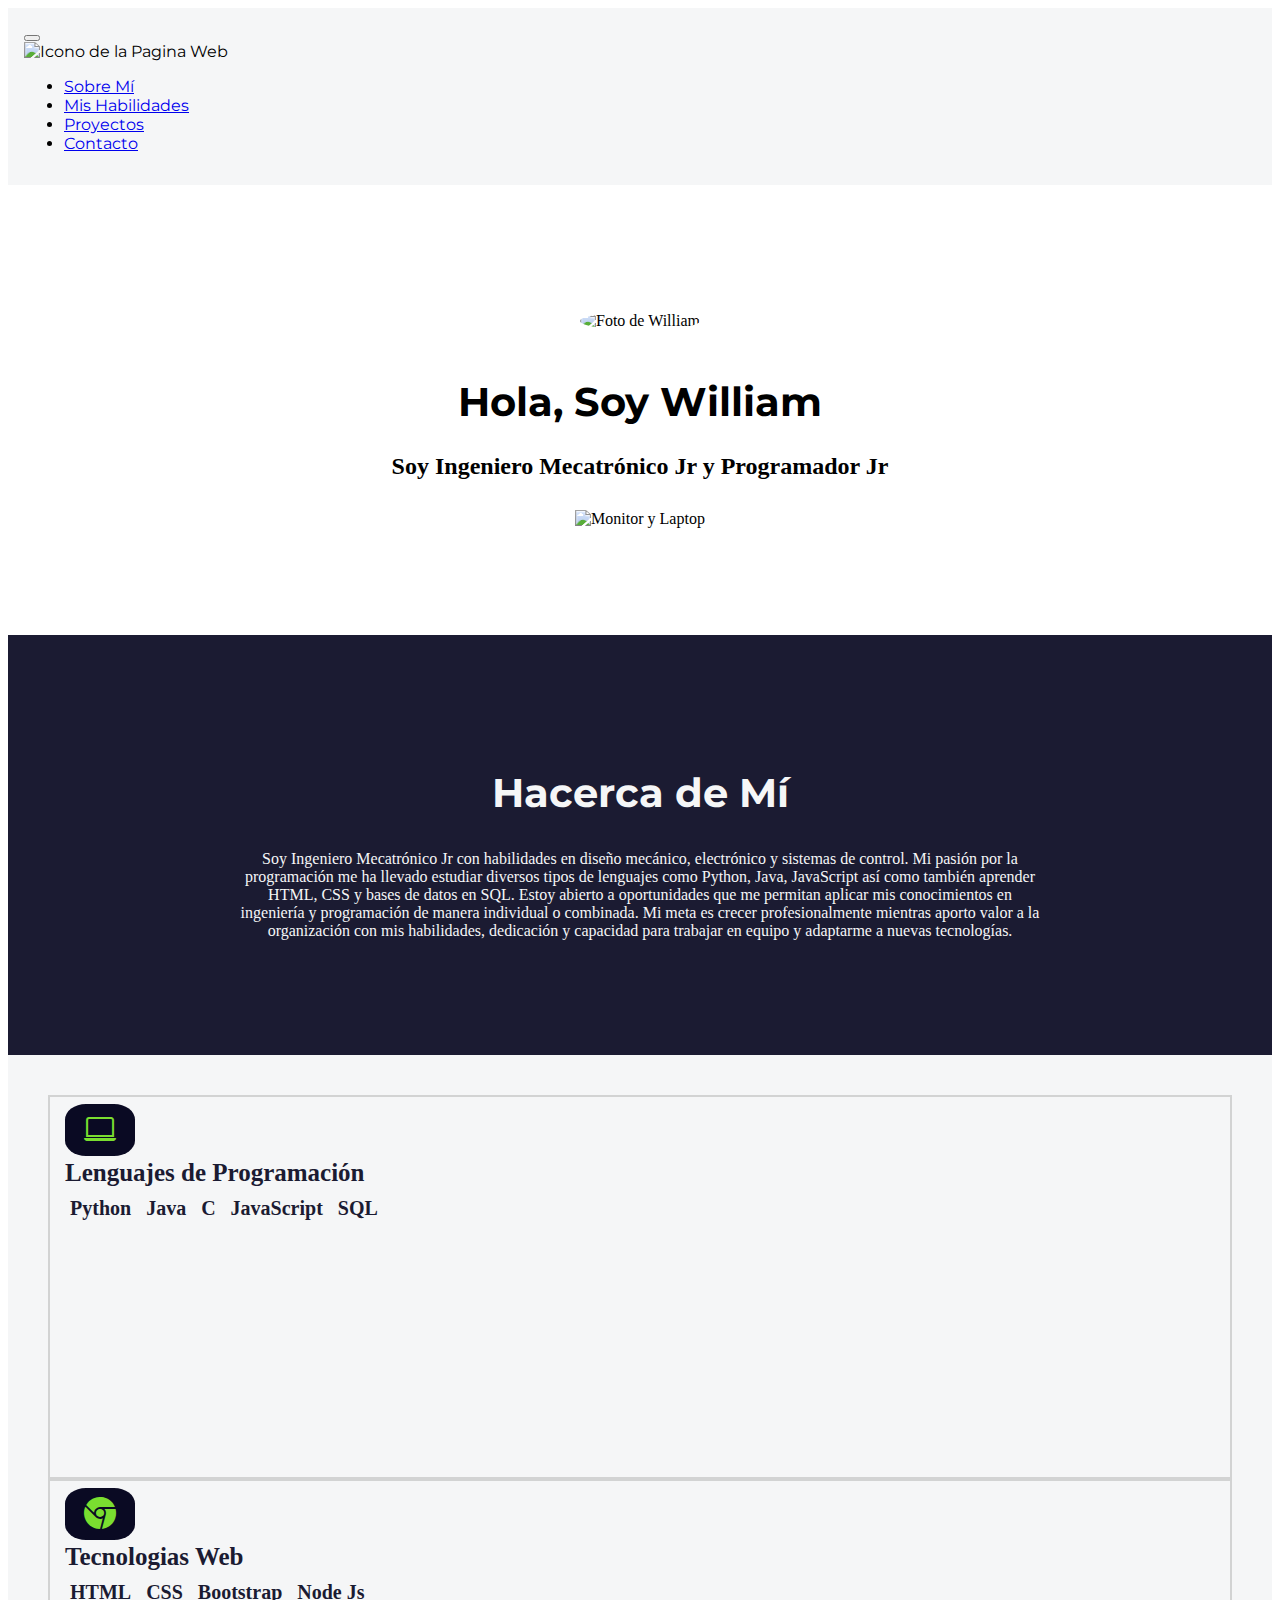
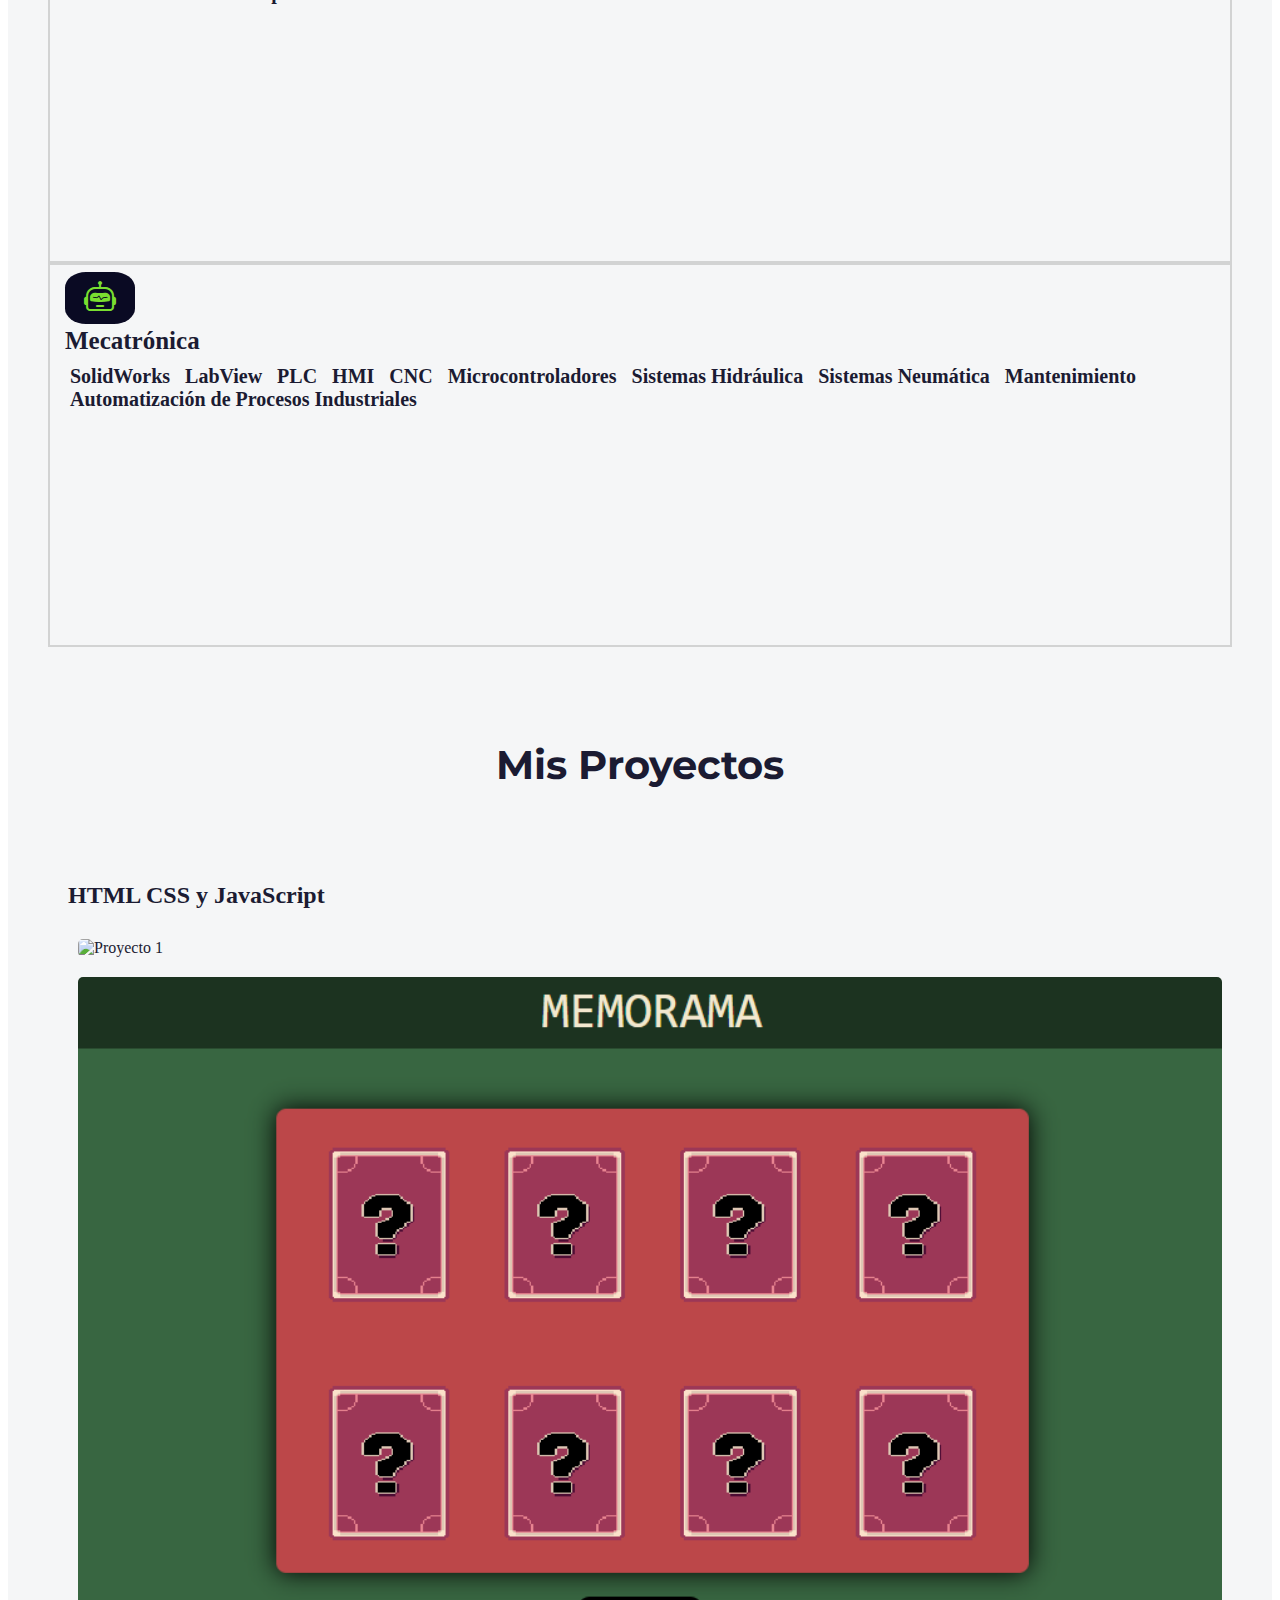
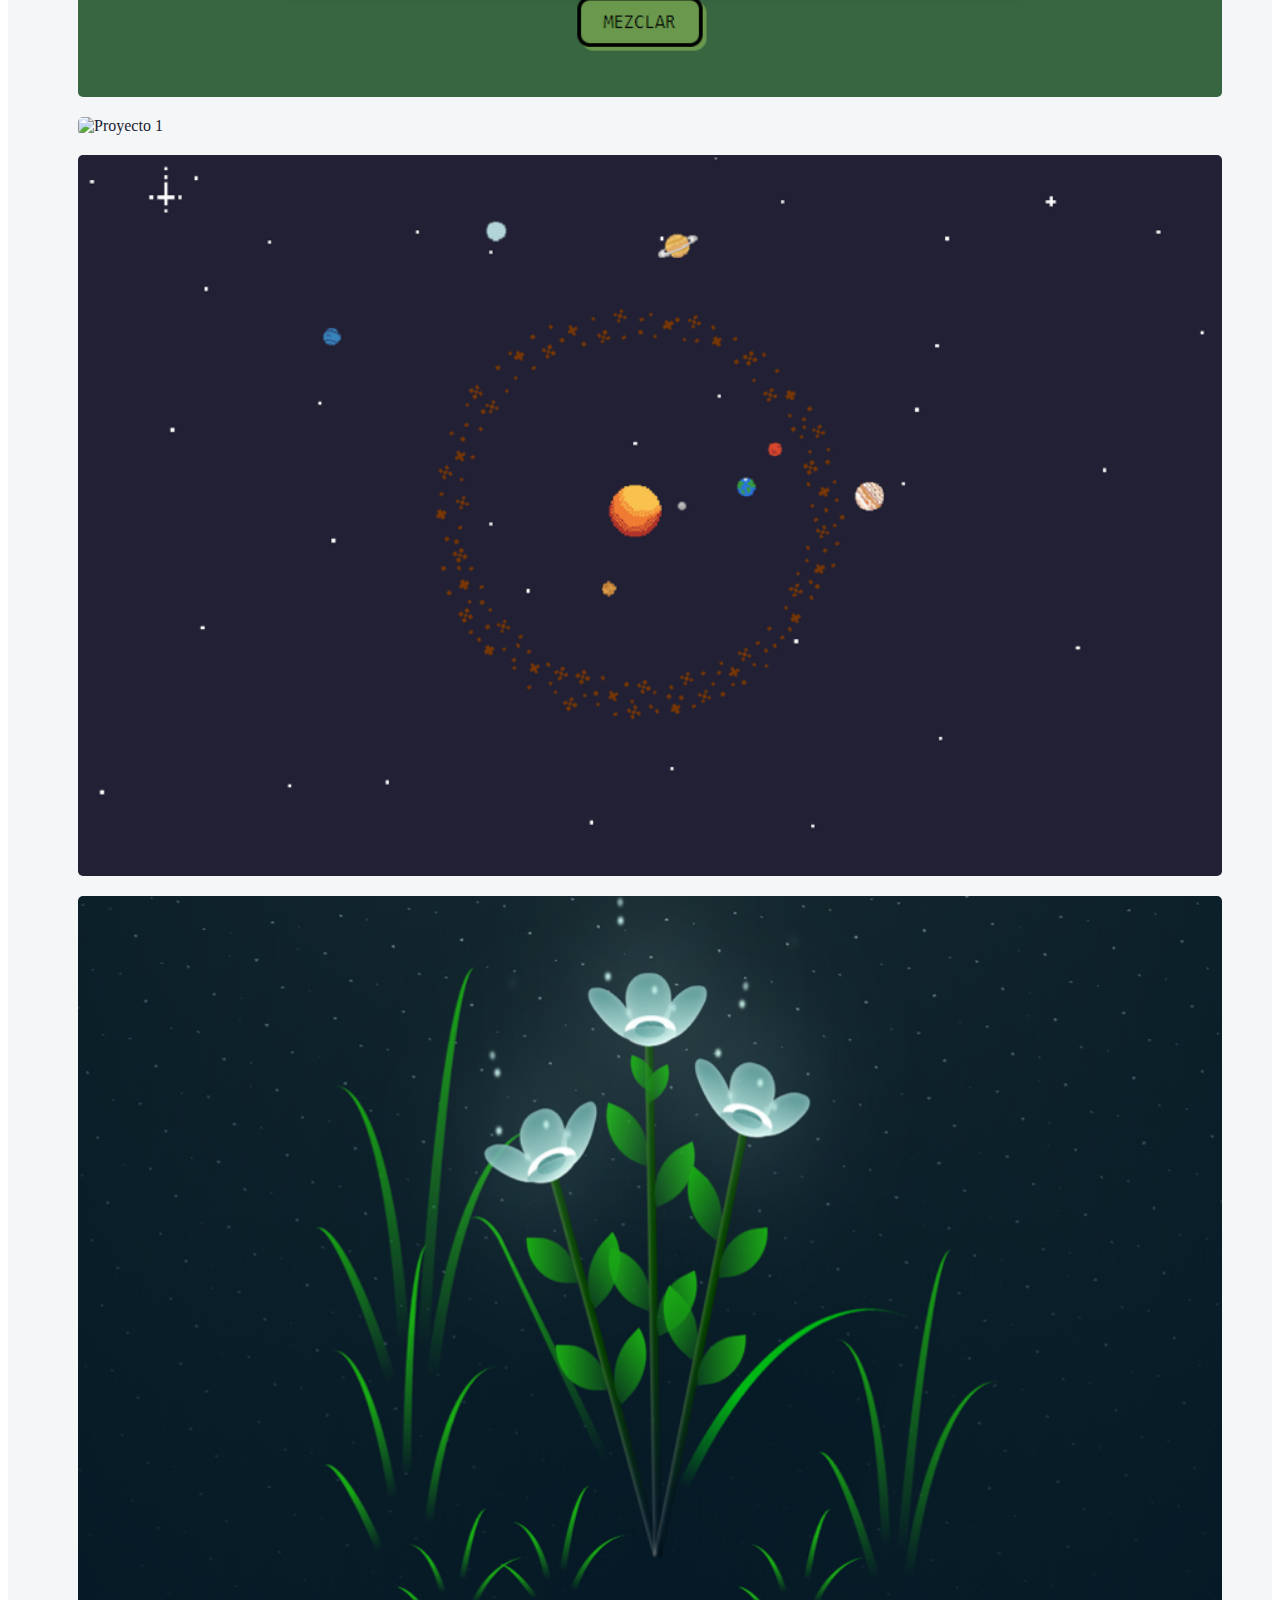
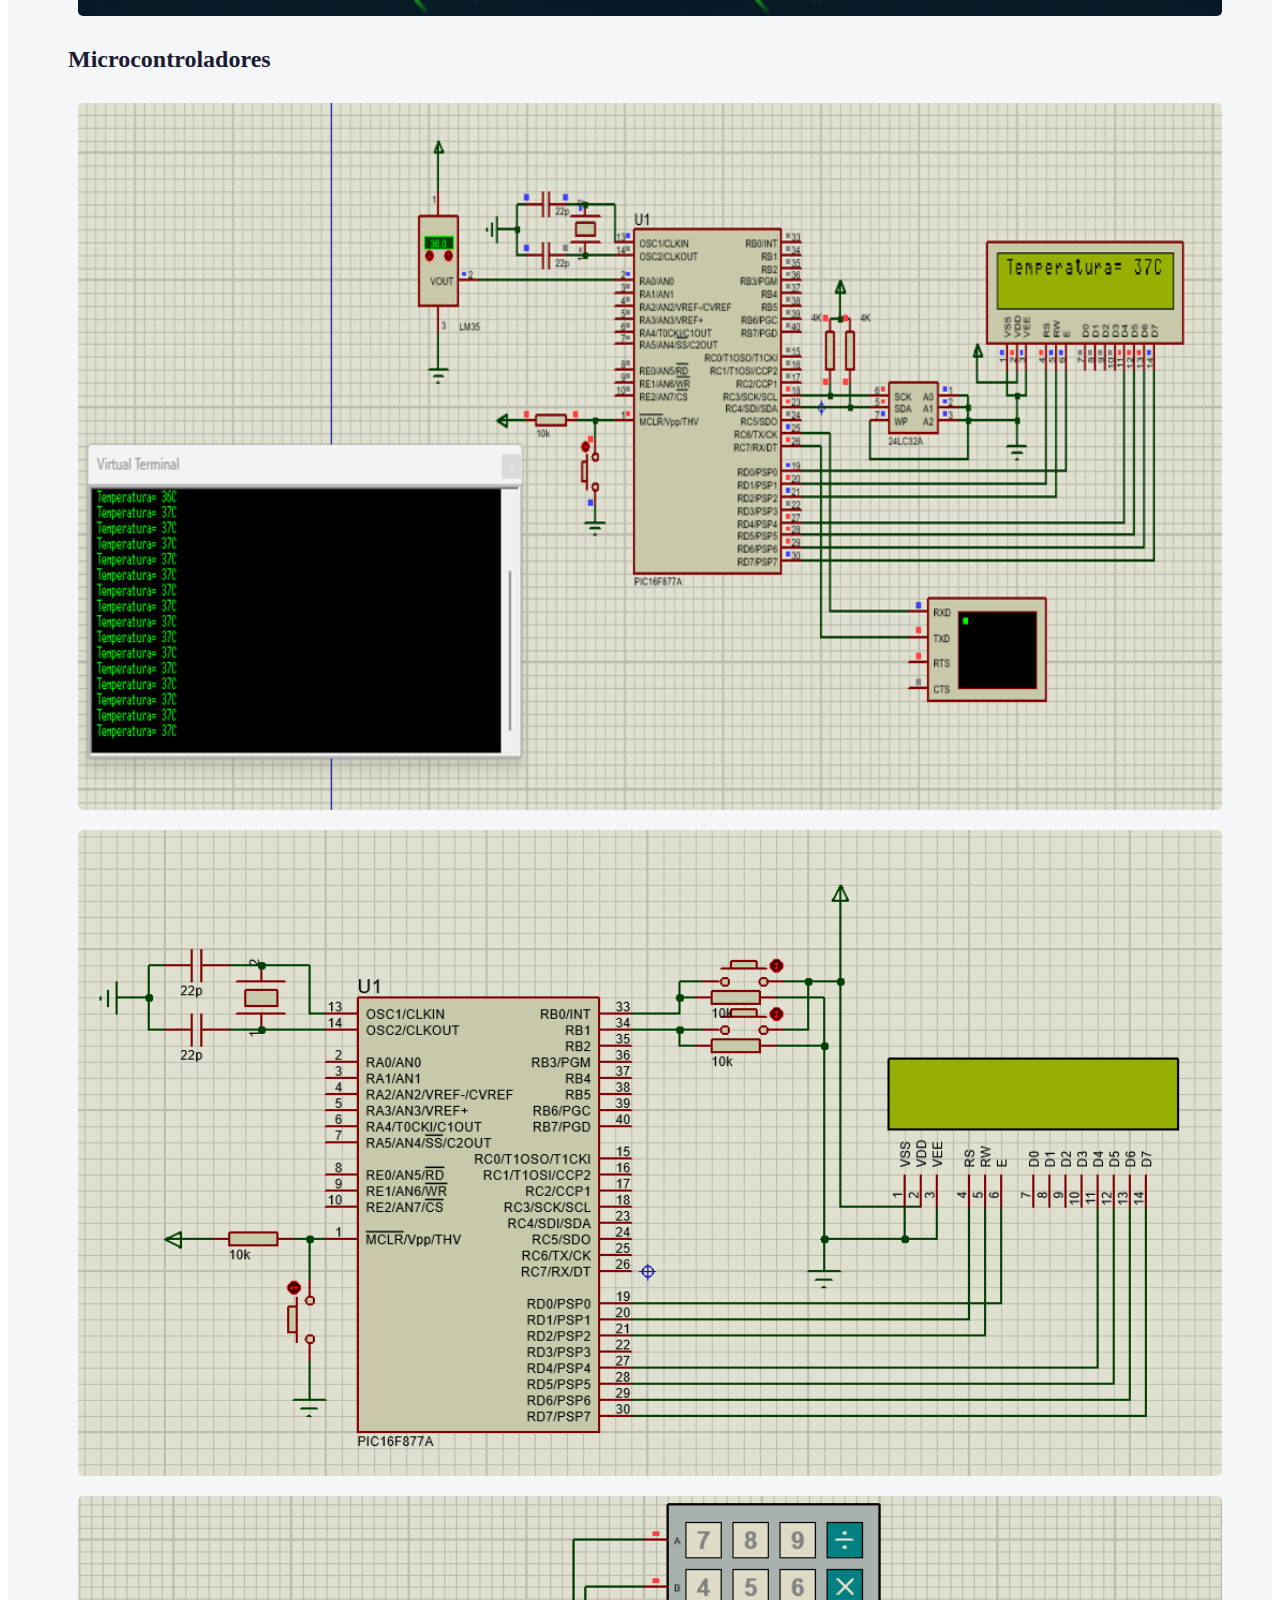
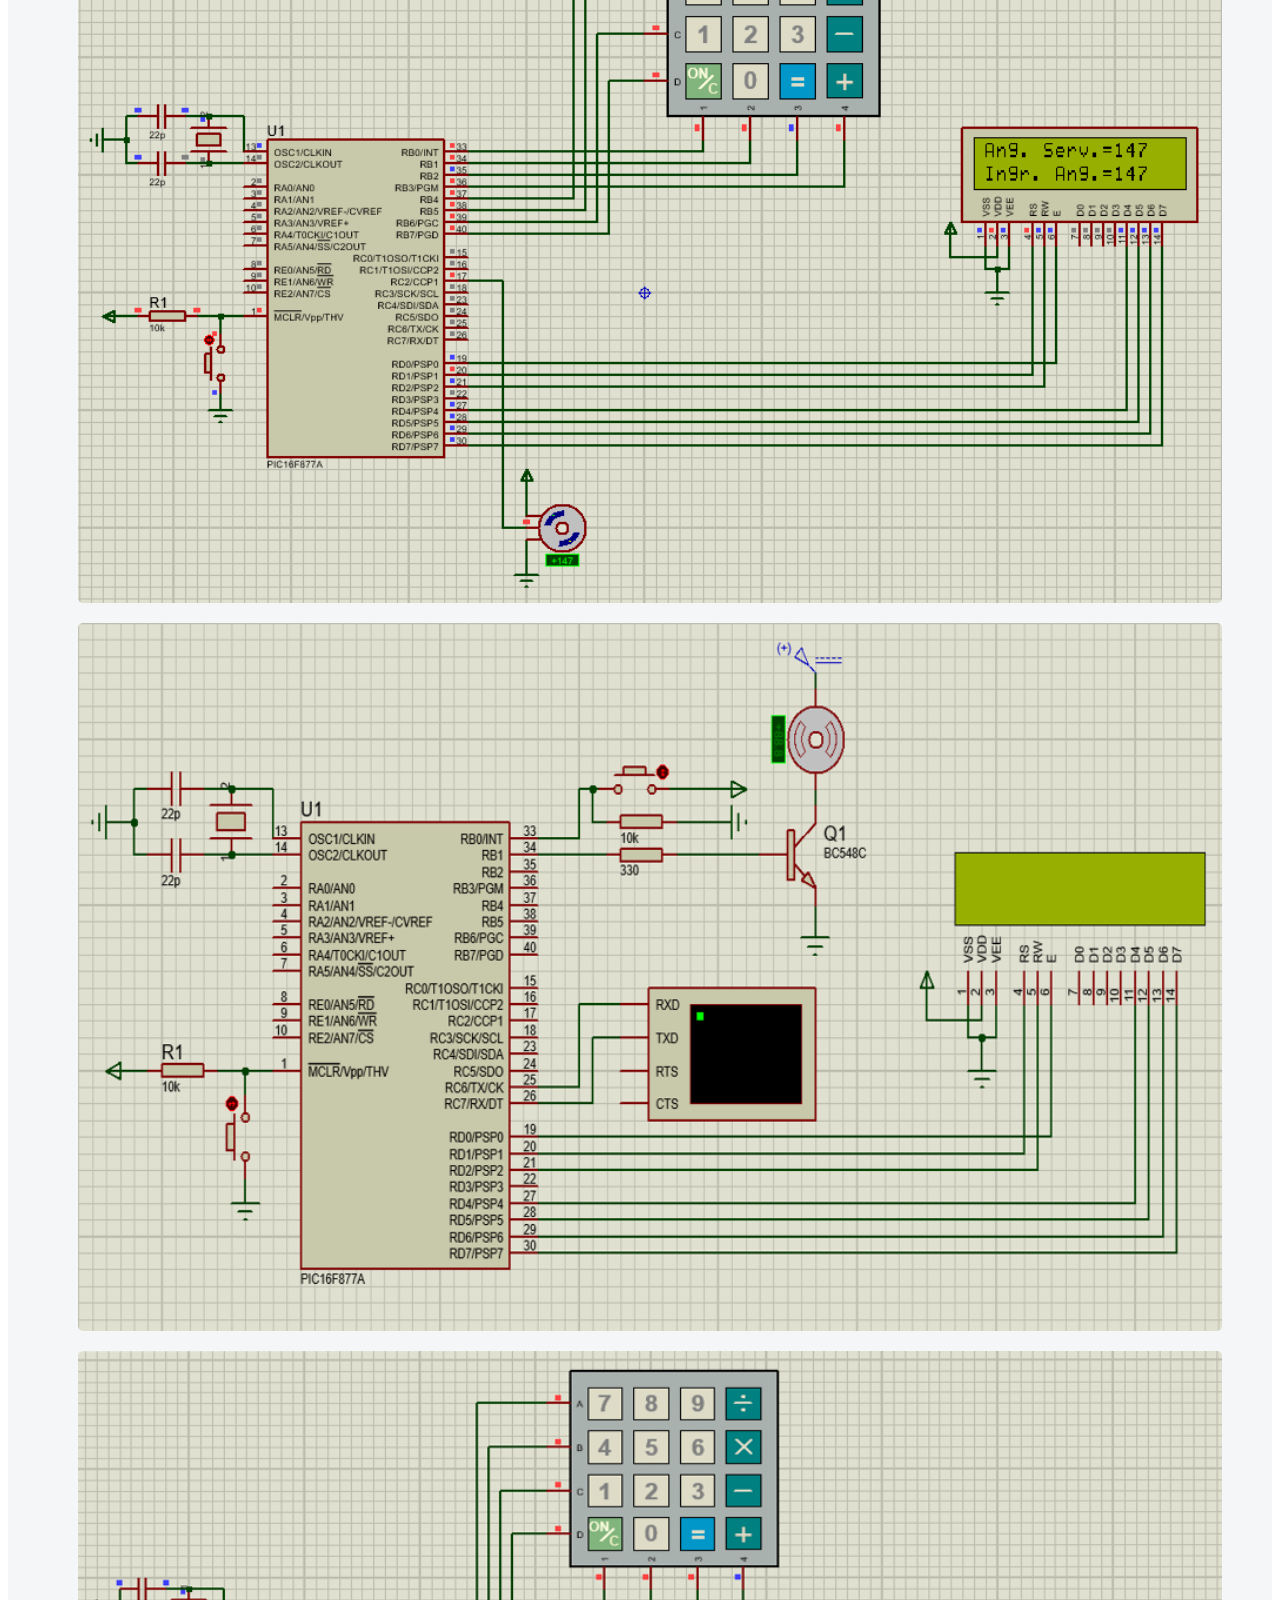
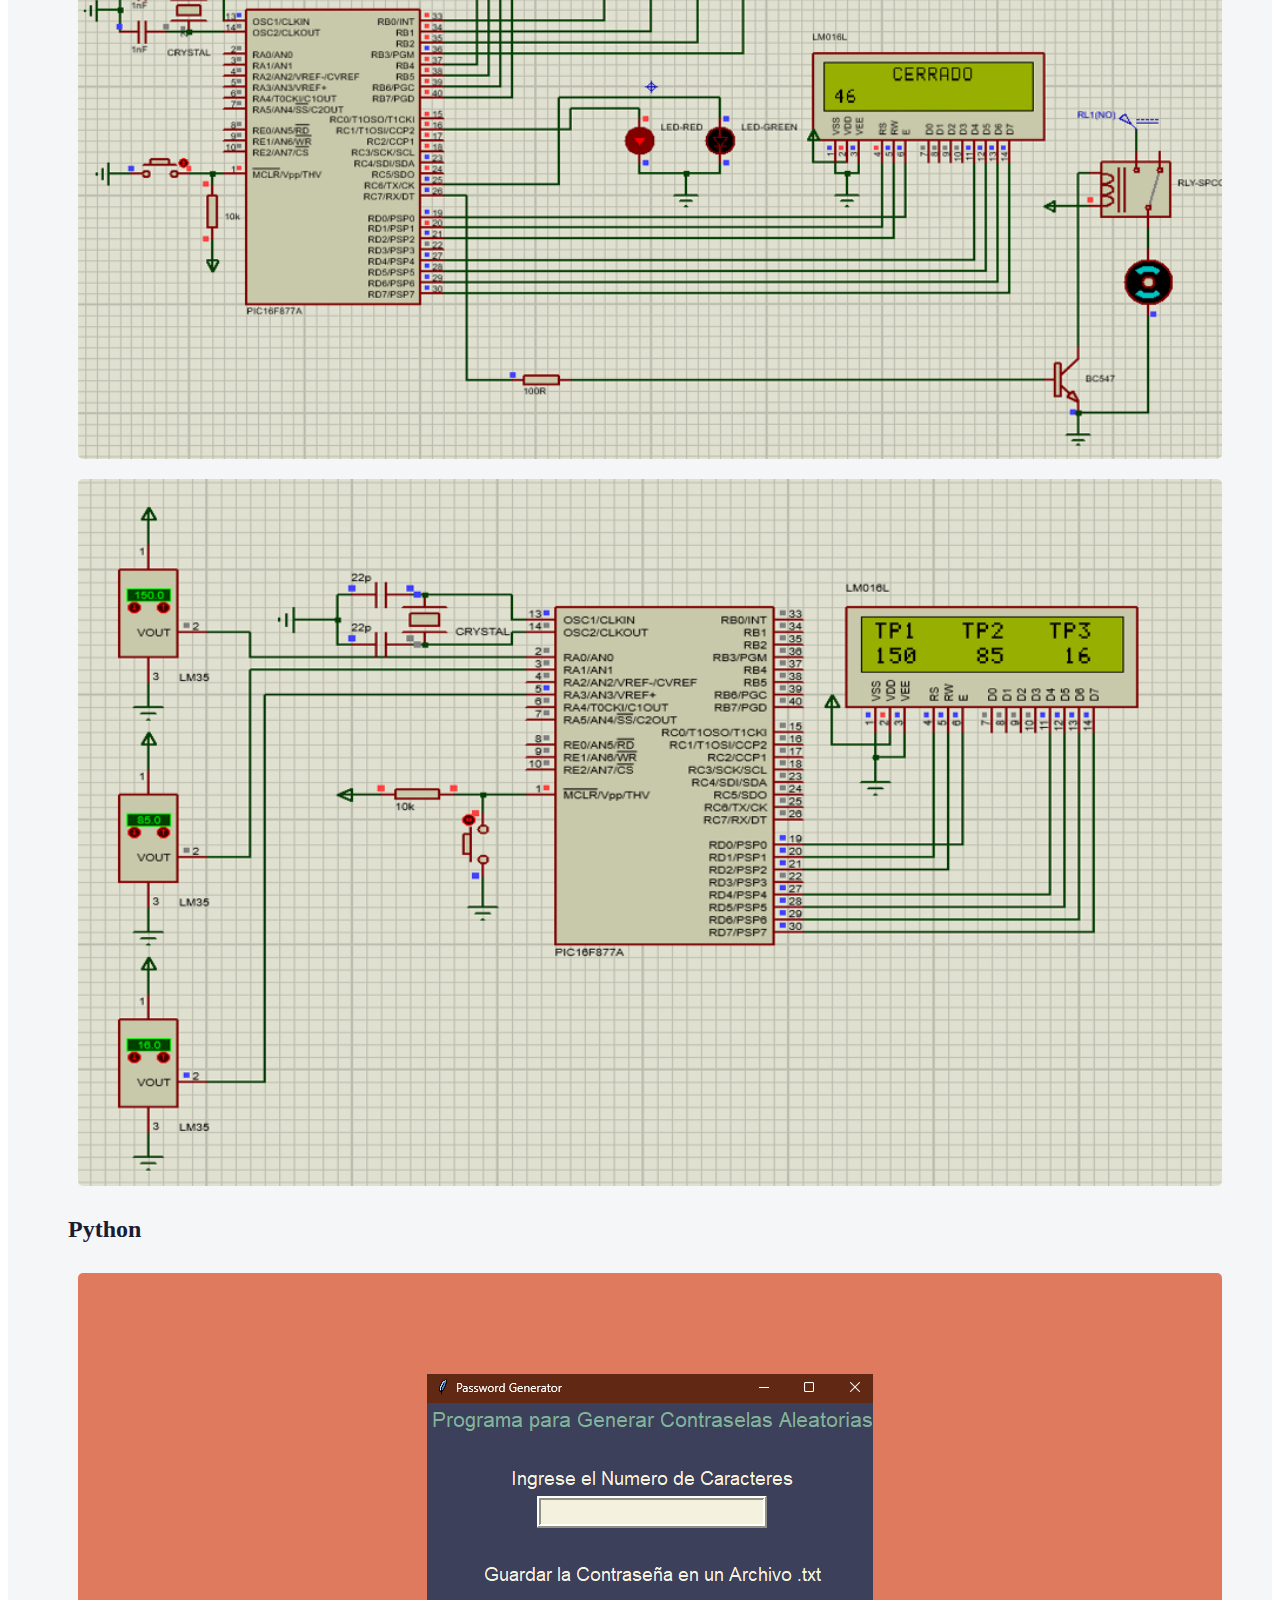
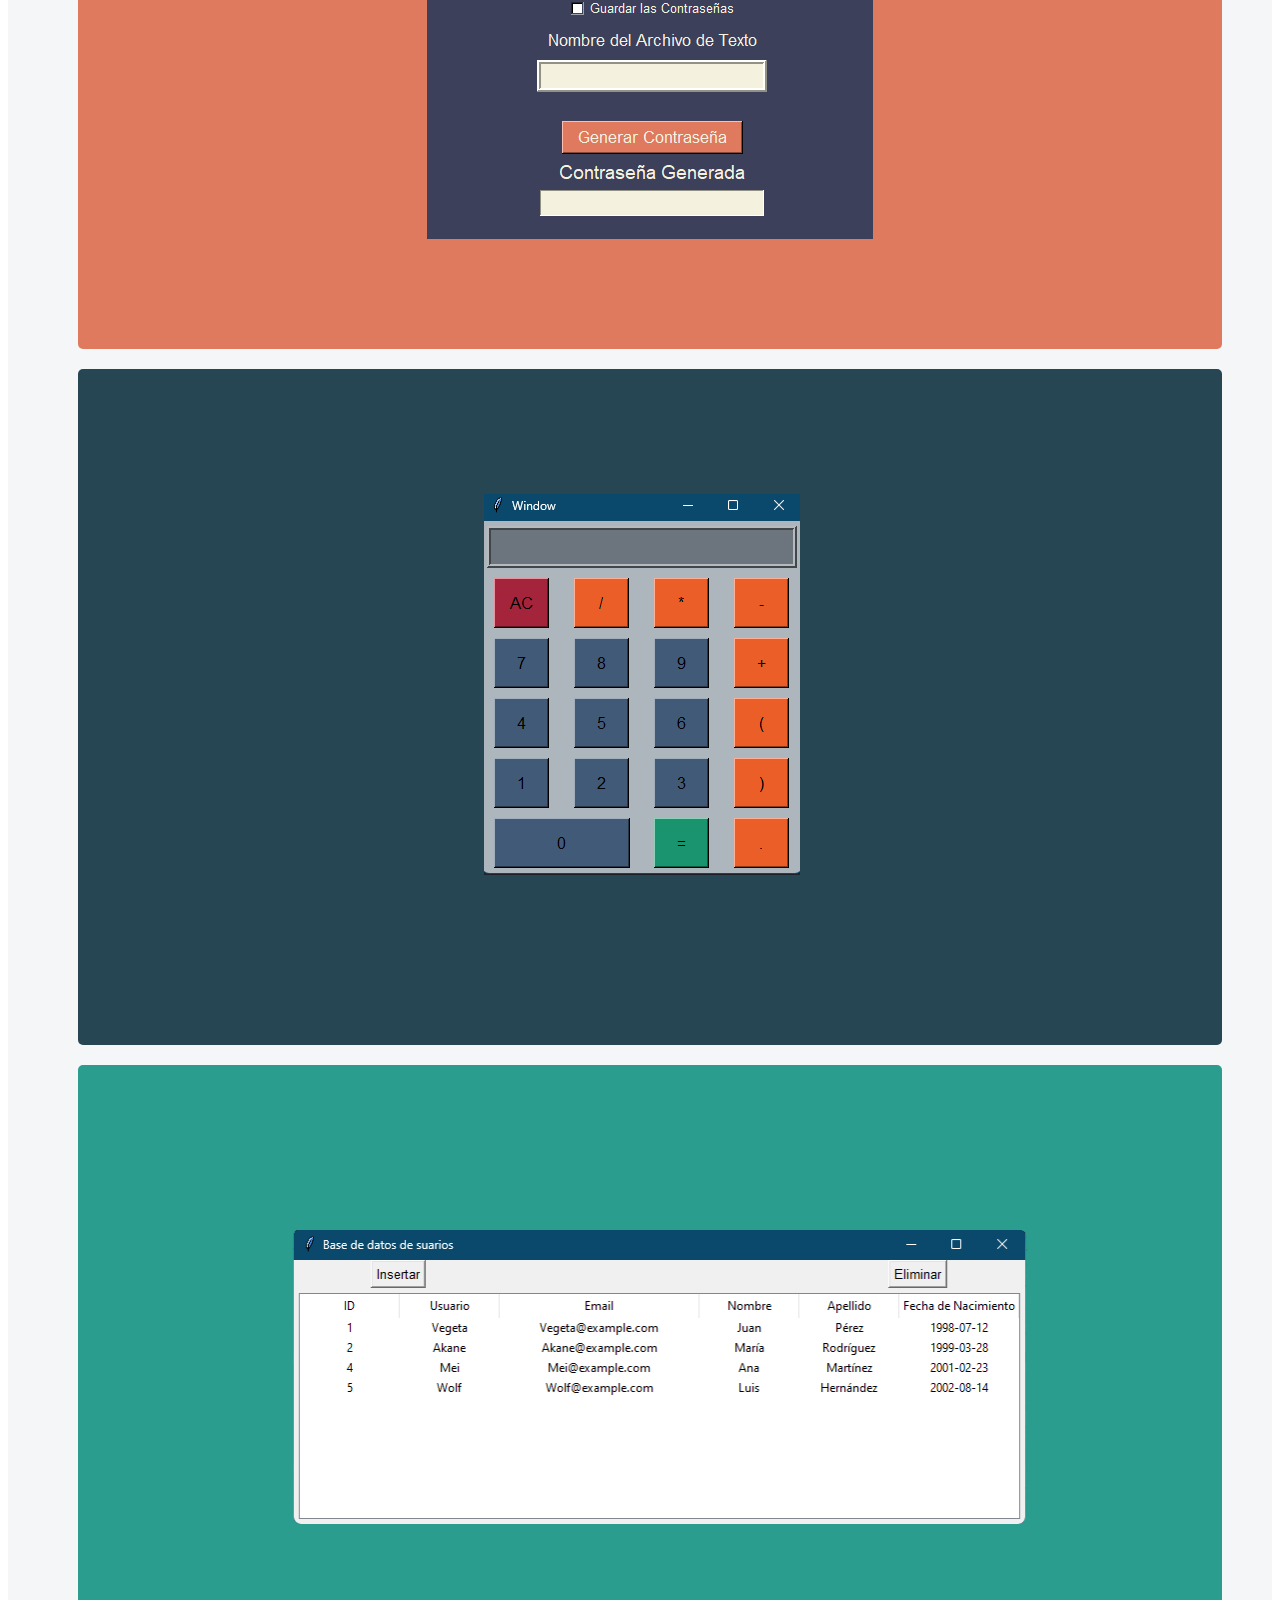
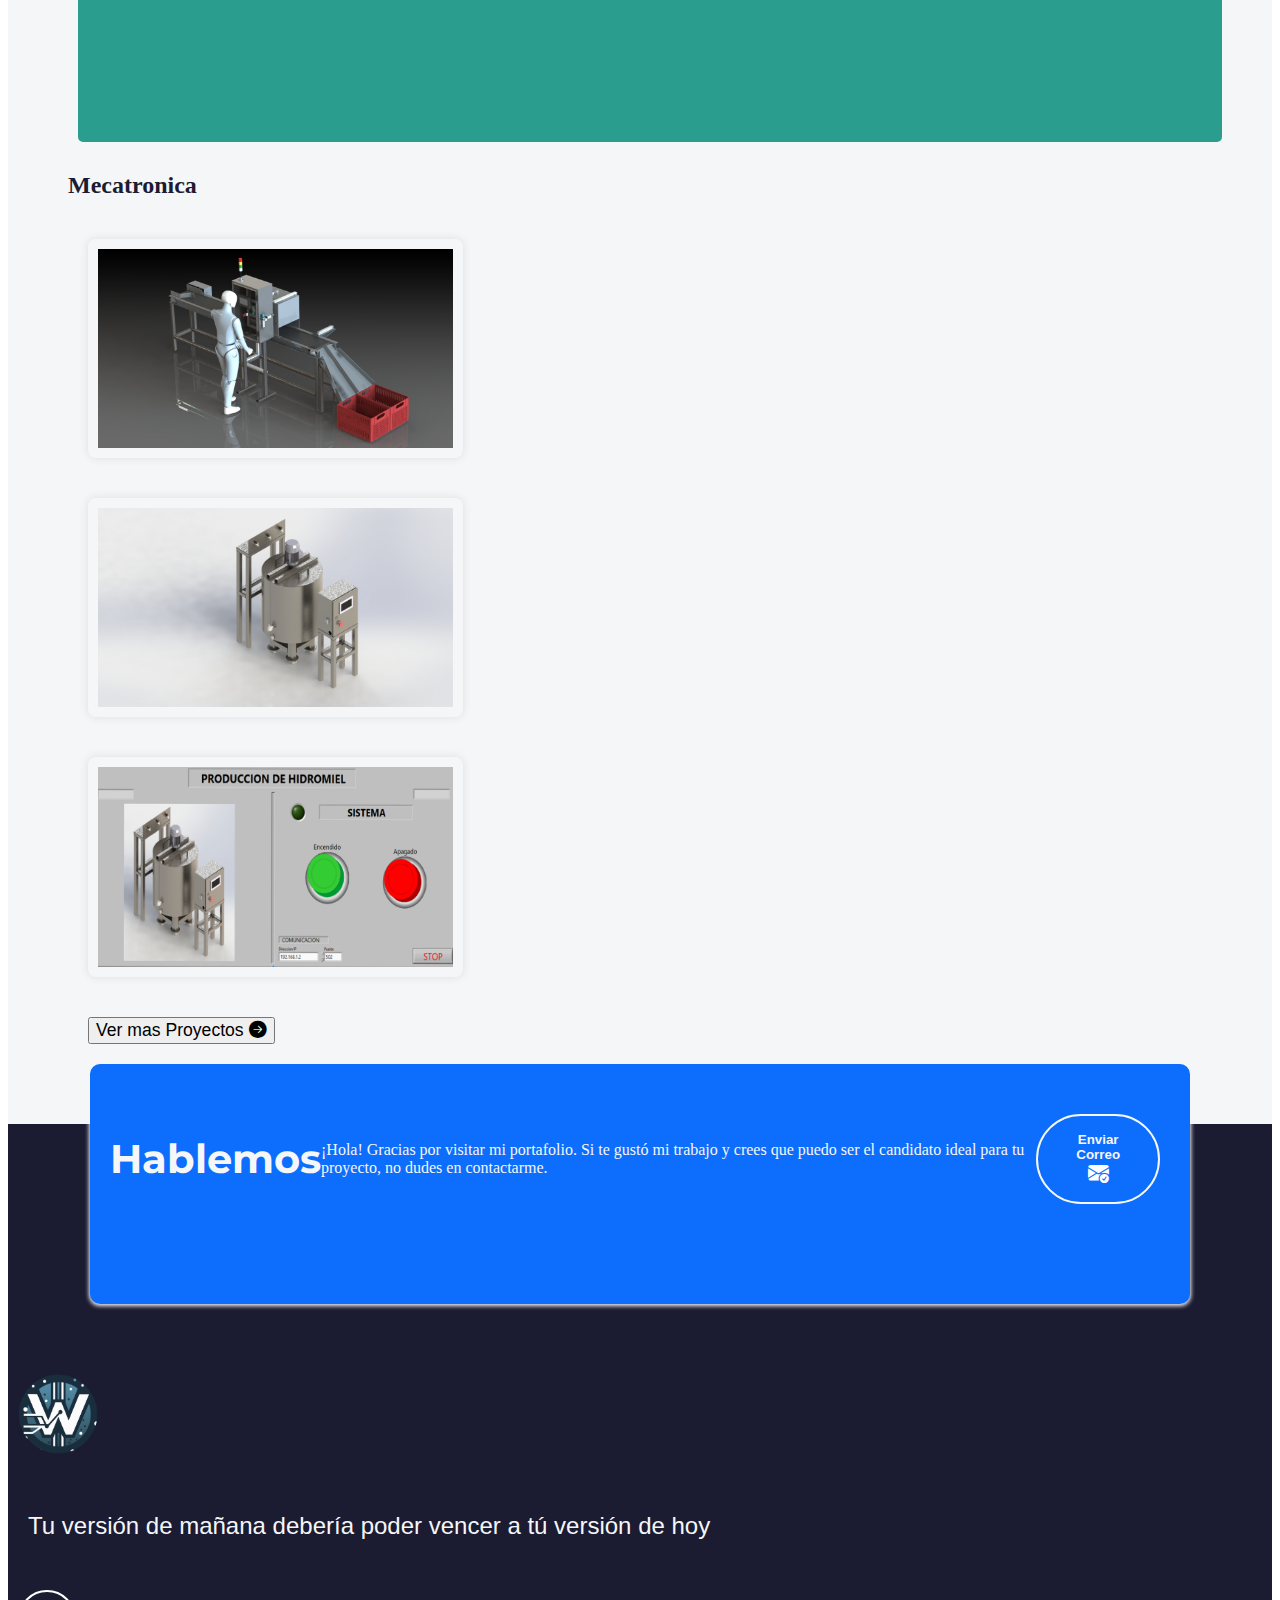
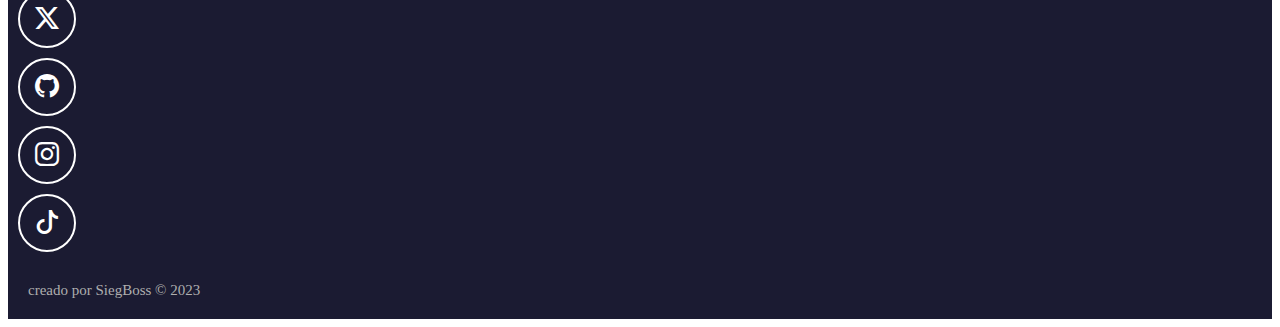
==== commit 2e3e1a1d: "update" ====
--- a/index.html
+++ b/index.html
@@ -198,6 +198,24 @@
                     </div>
                 </div>
 
+                <!-- Quinta -->
+                <div class="col-12 col-md-6 col-lg-4">
+                    <div class="projects">
+                        <img src="images/HTML_CSS_JavaScript_Solar_System.png" alt="Proyecto 1">
+                            <div class="overlay">
+                            <p>SISTEMA SOLAR</p>
+                            <div class="container-icons">
+                                <a href="https://github.com/SiegBoss/HTML_CSS_JavaScript_Solar_System" target="_blank" rel="noopener noreferrer">
+                                    <i class="bi bi-github"></i>
+                                </a>
+                                <a href="https://siegboss.github.io/HTML_CSS_JavaScript_Solar_System/" target="_blank" rel="noopener noreferrer">
+                                    <i class="bi bi-laptop"></i>
+                                </a>
+                            </div>
+                        </div>
+                    </div>
+                </div>
+
                 <!-- Cuarta -->
                 <div class="col-12 col-md-6 col-lg-4">
                     <div class="projects">
@@ -383,7 +401,7 @@
                 <!-- Tercera -->
                 <div class="col-12 col-md-6 col-lg-4">
                     <div class="gallery">
-                        <a href="labview.html" target="_blank" rel="noopener noreferrer">
+                        <a href="pages/labview.html" target="_blank" rel="noopener noreferrer">
                             <img src="images/LabVIEW.png" alt="Imagen 1">
                         </a>
                     </div>
--- a/style/index.css
+++ b/style/index.css
@@ -359,6 +359,7 @@
 }
 
 .modal img {
+    height: auto;
     max-width: 90%;
     max-height: 90%;
     border-radius: 8px;
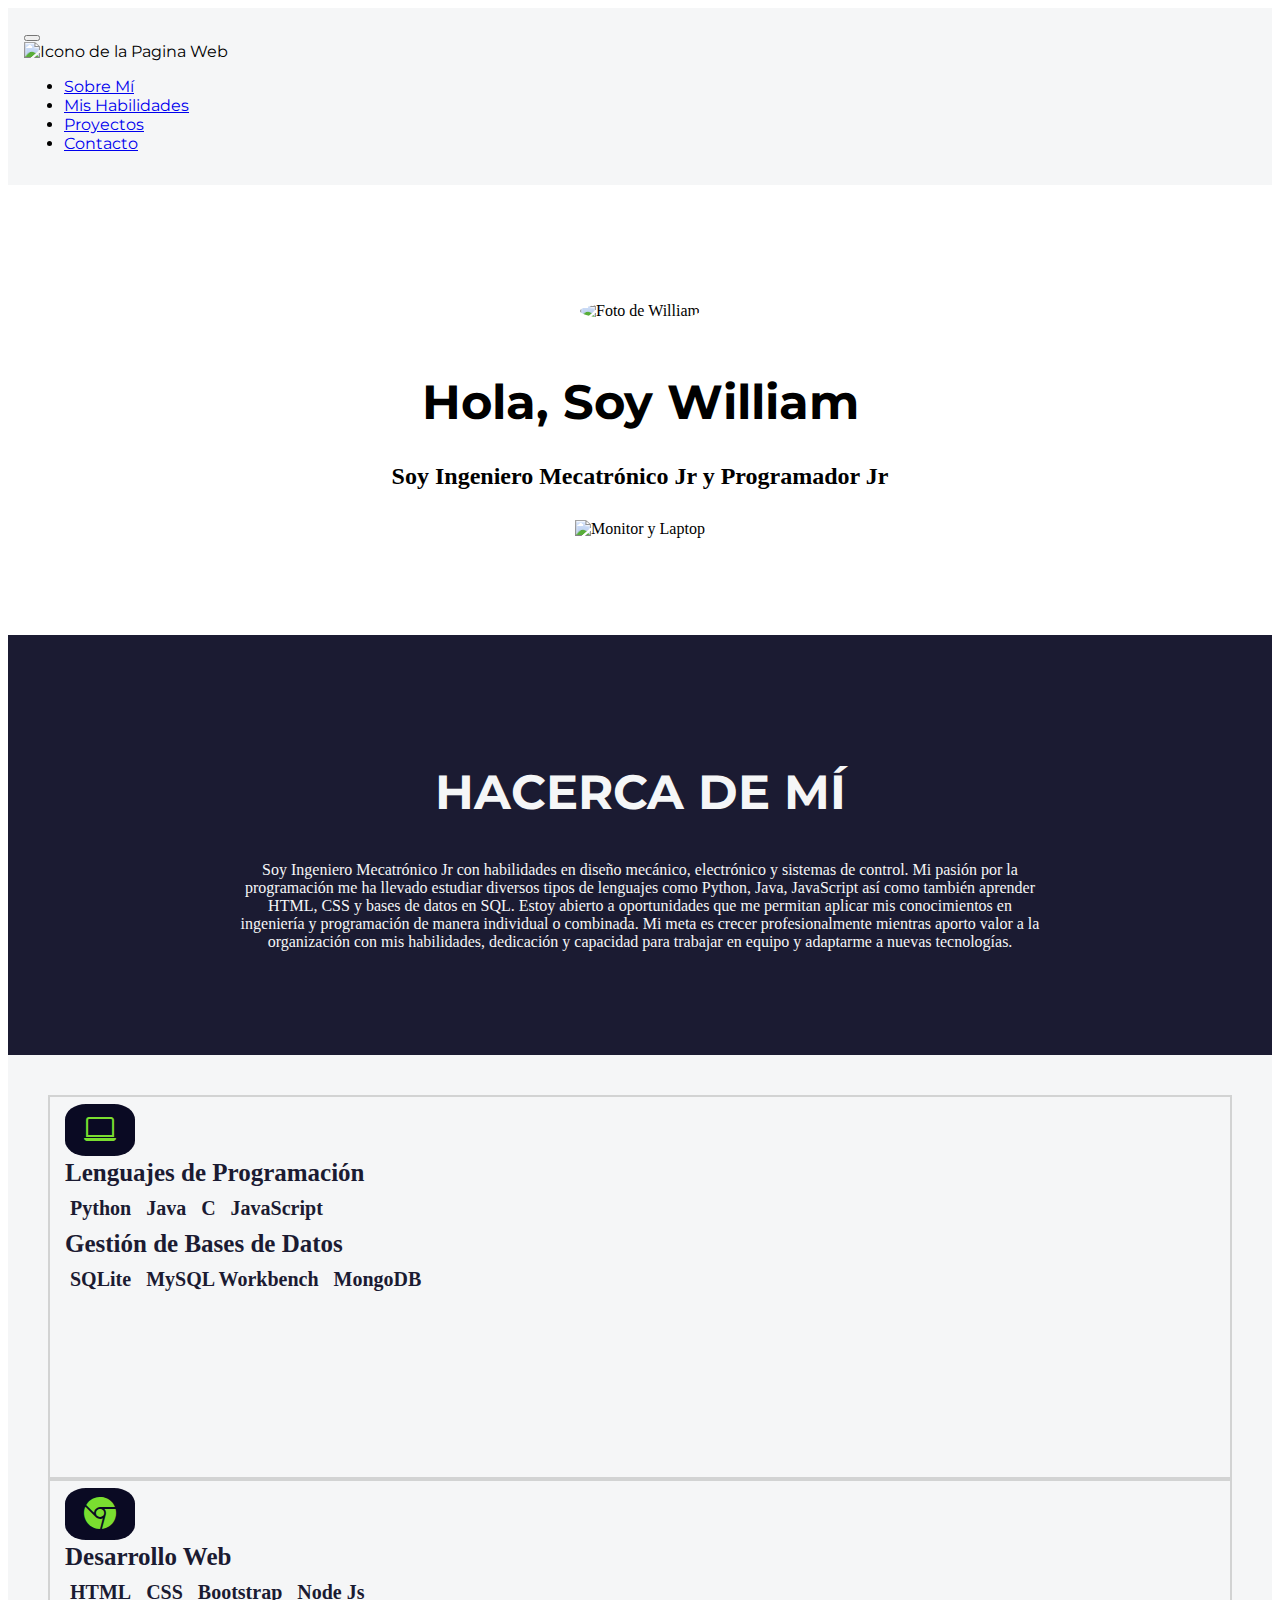
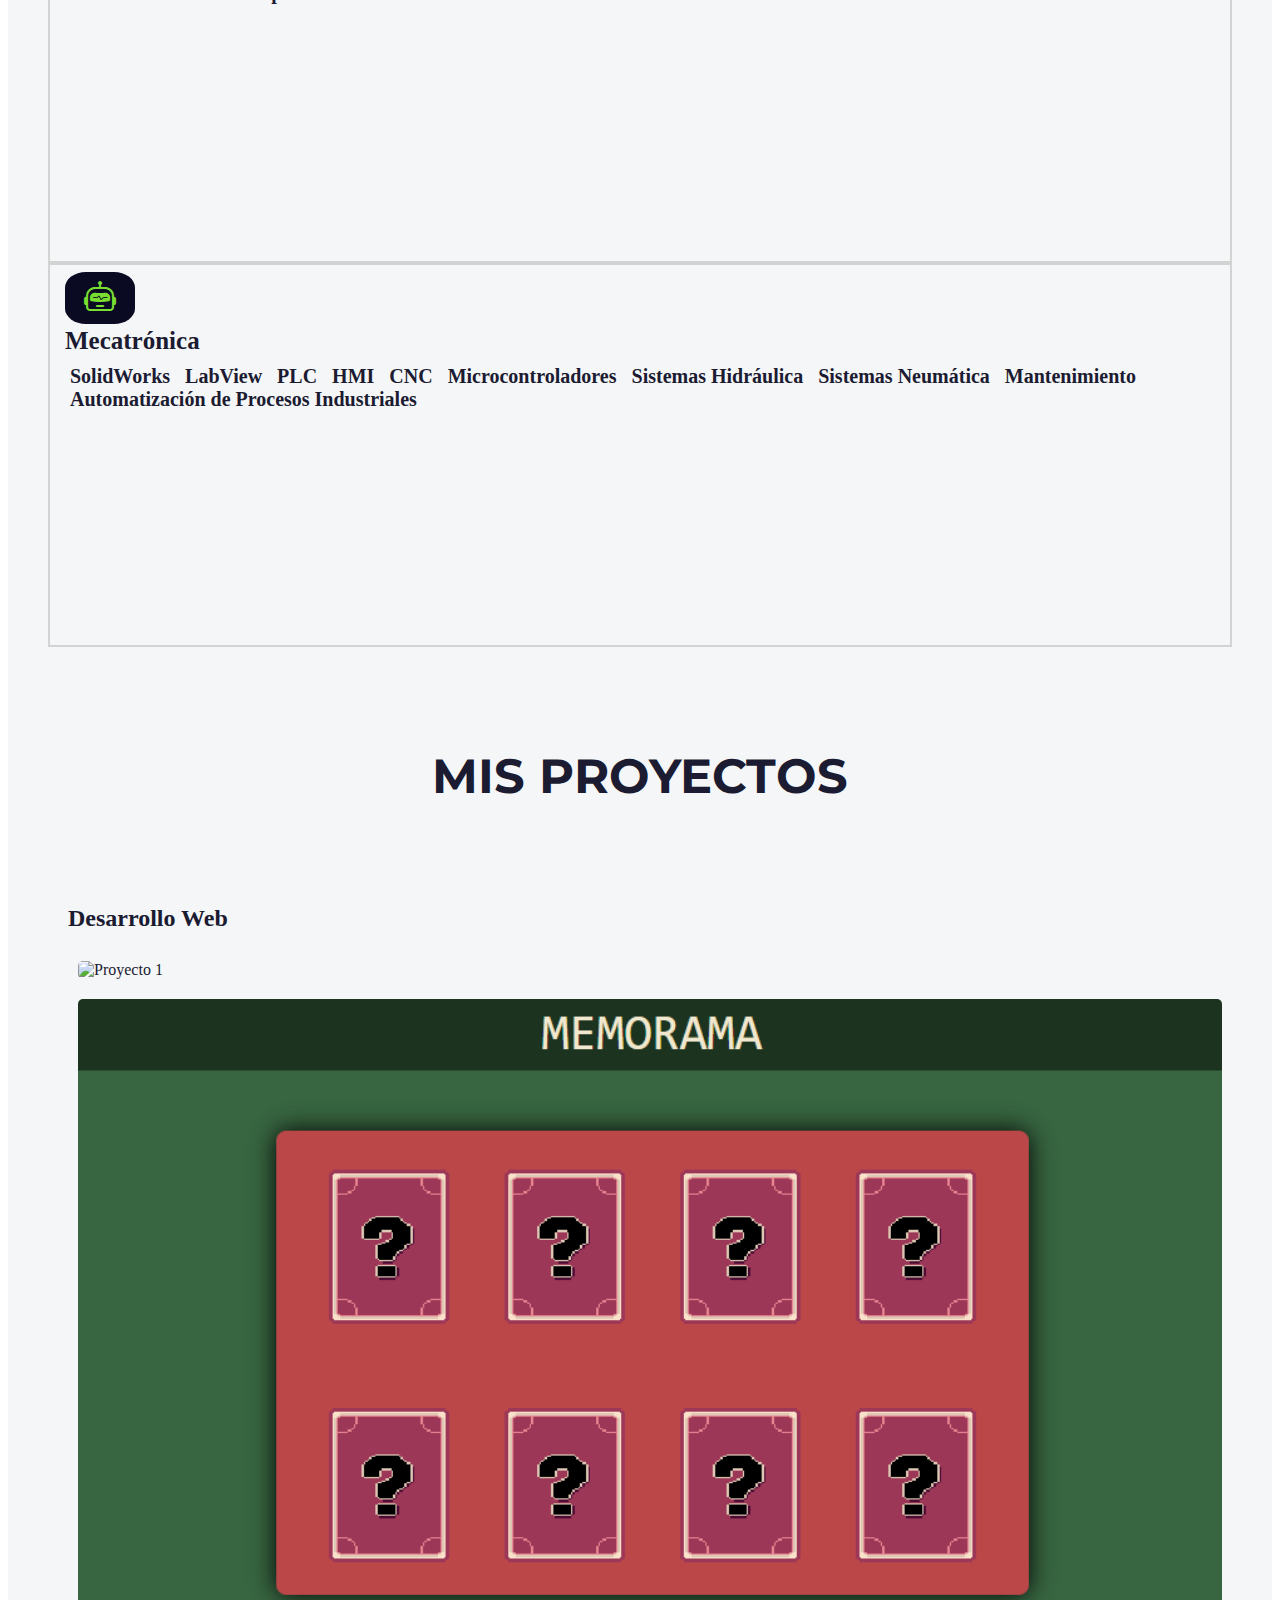
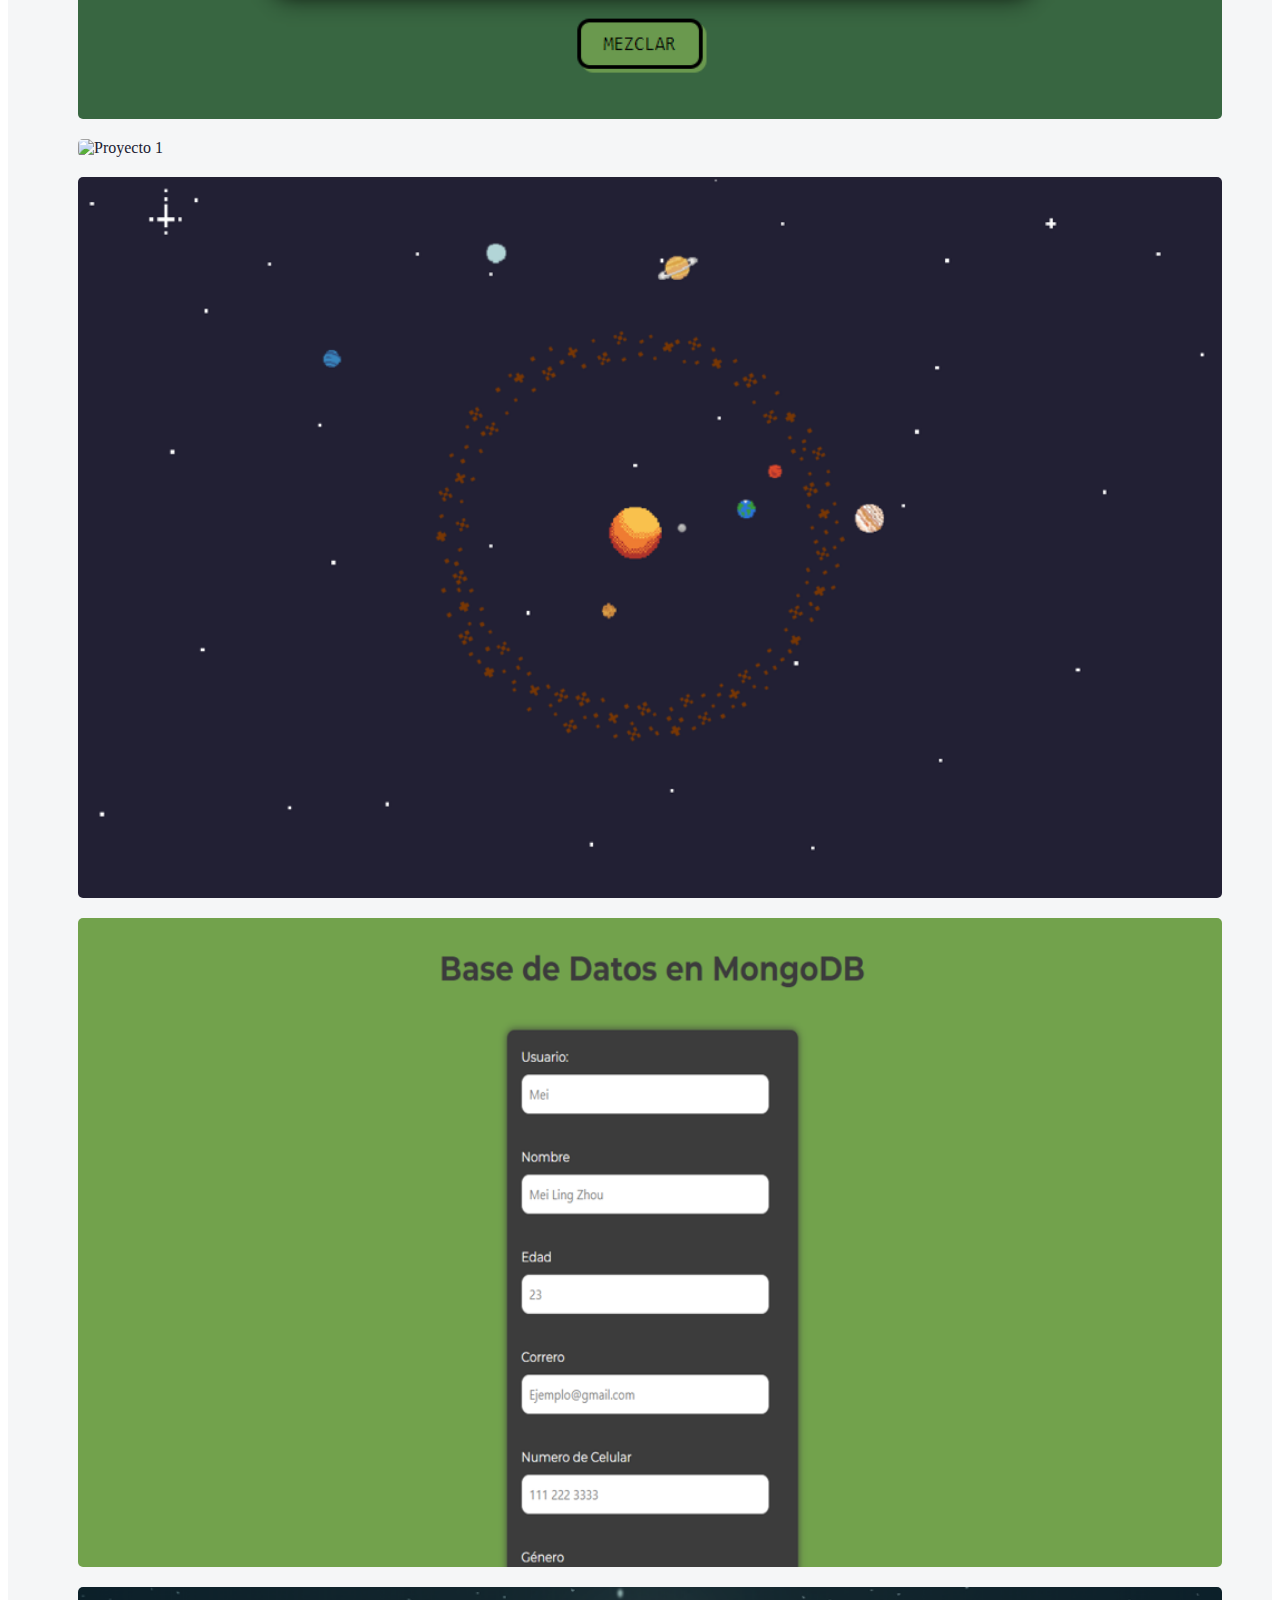
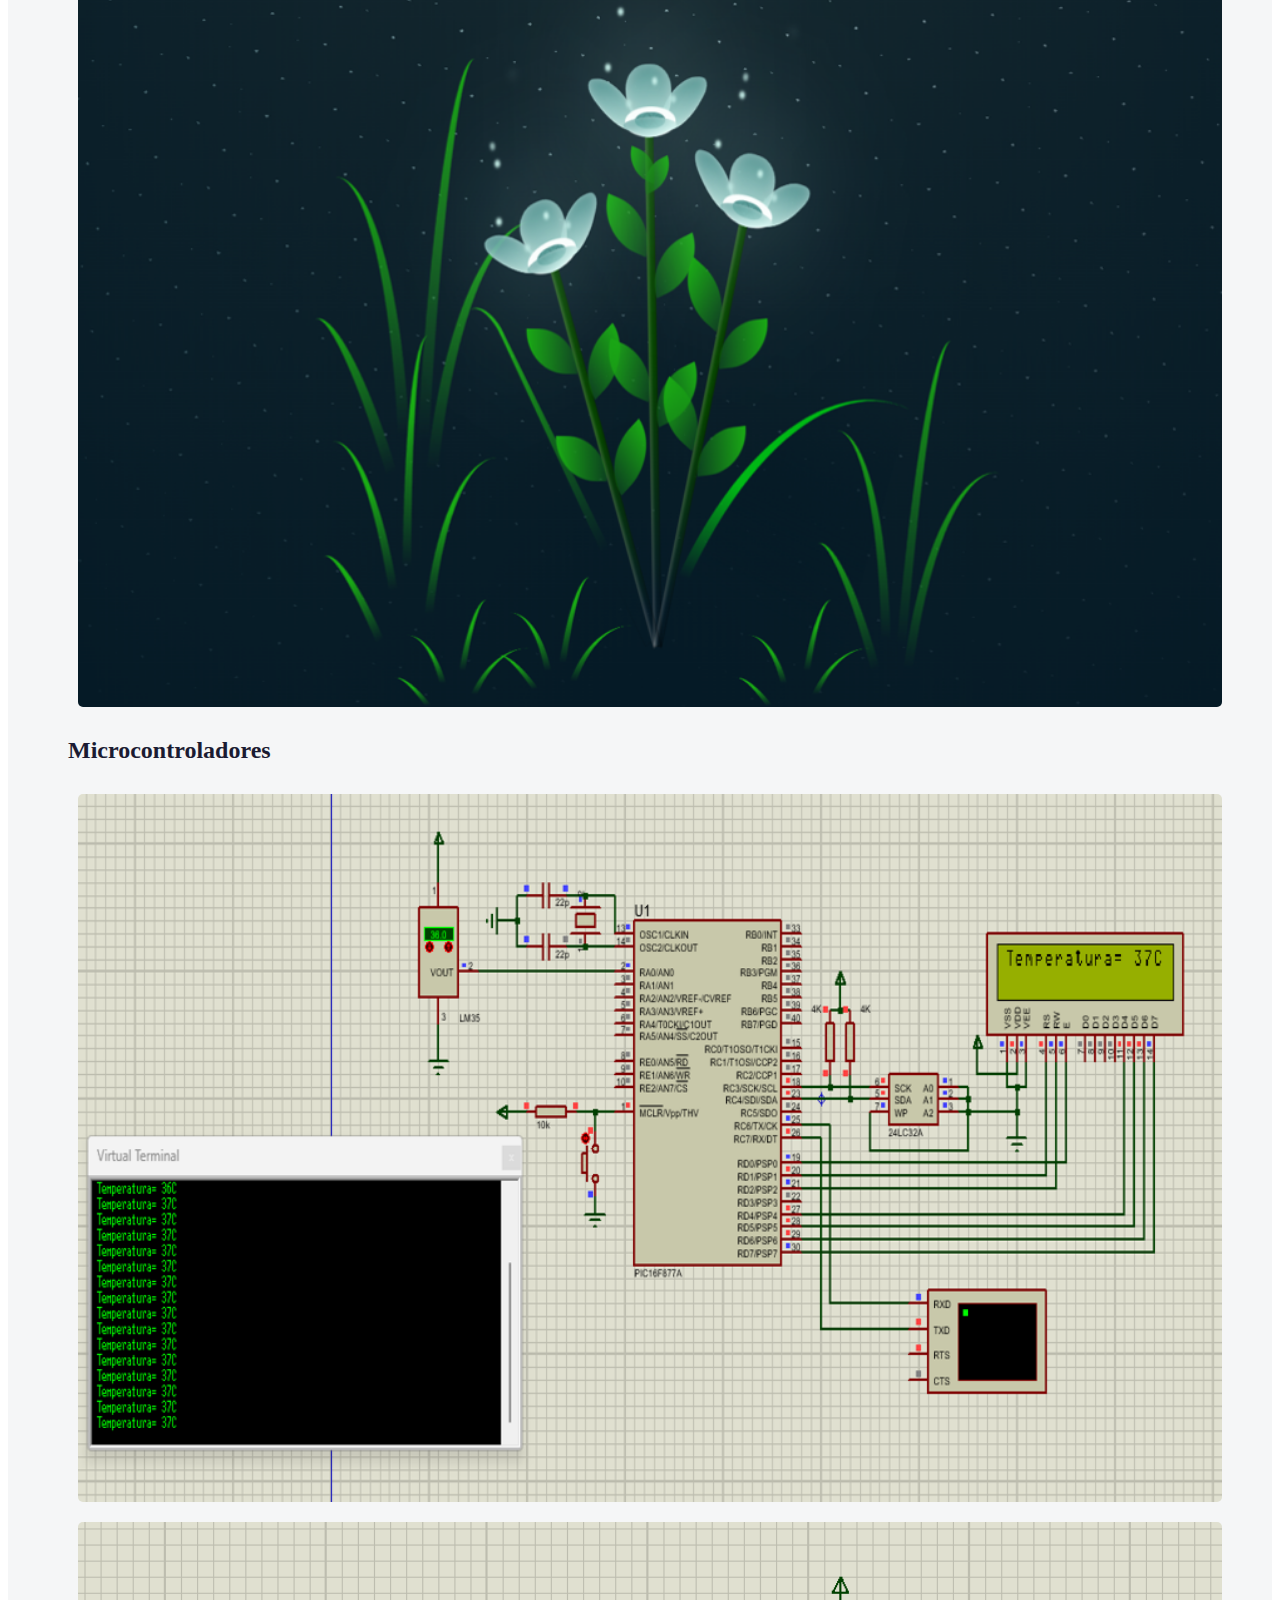
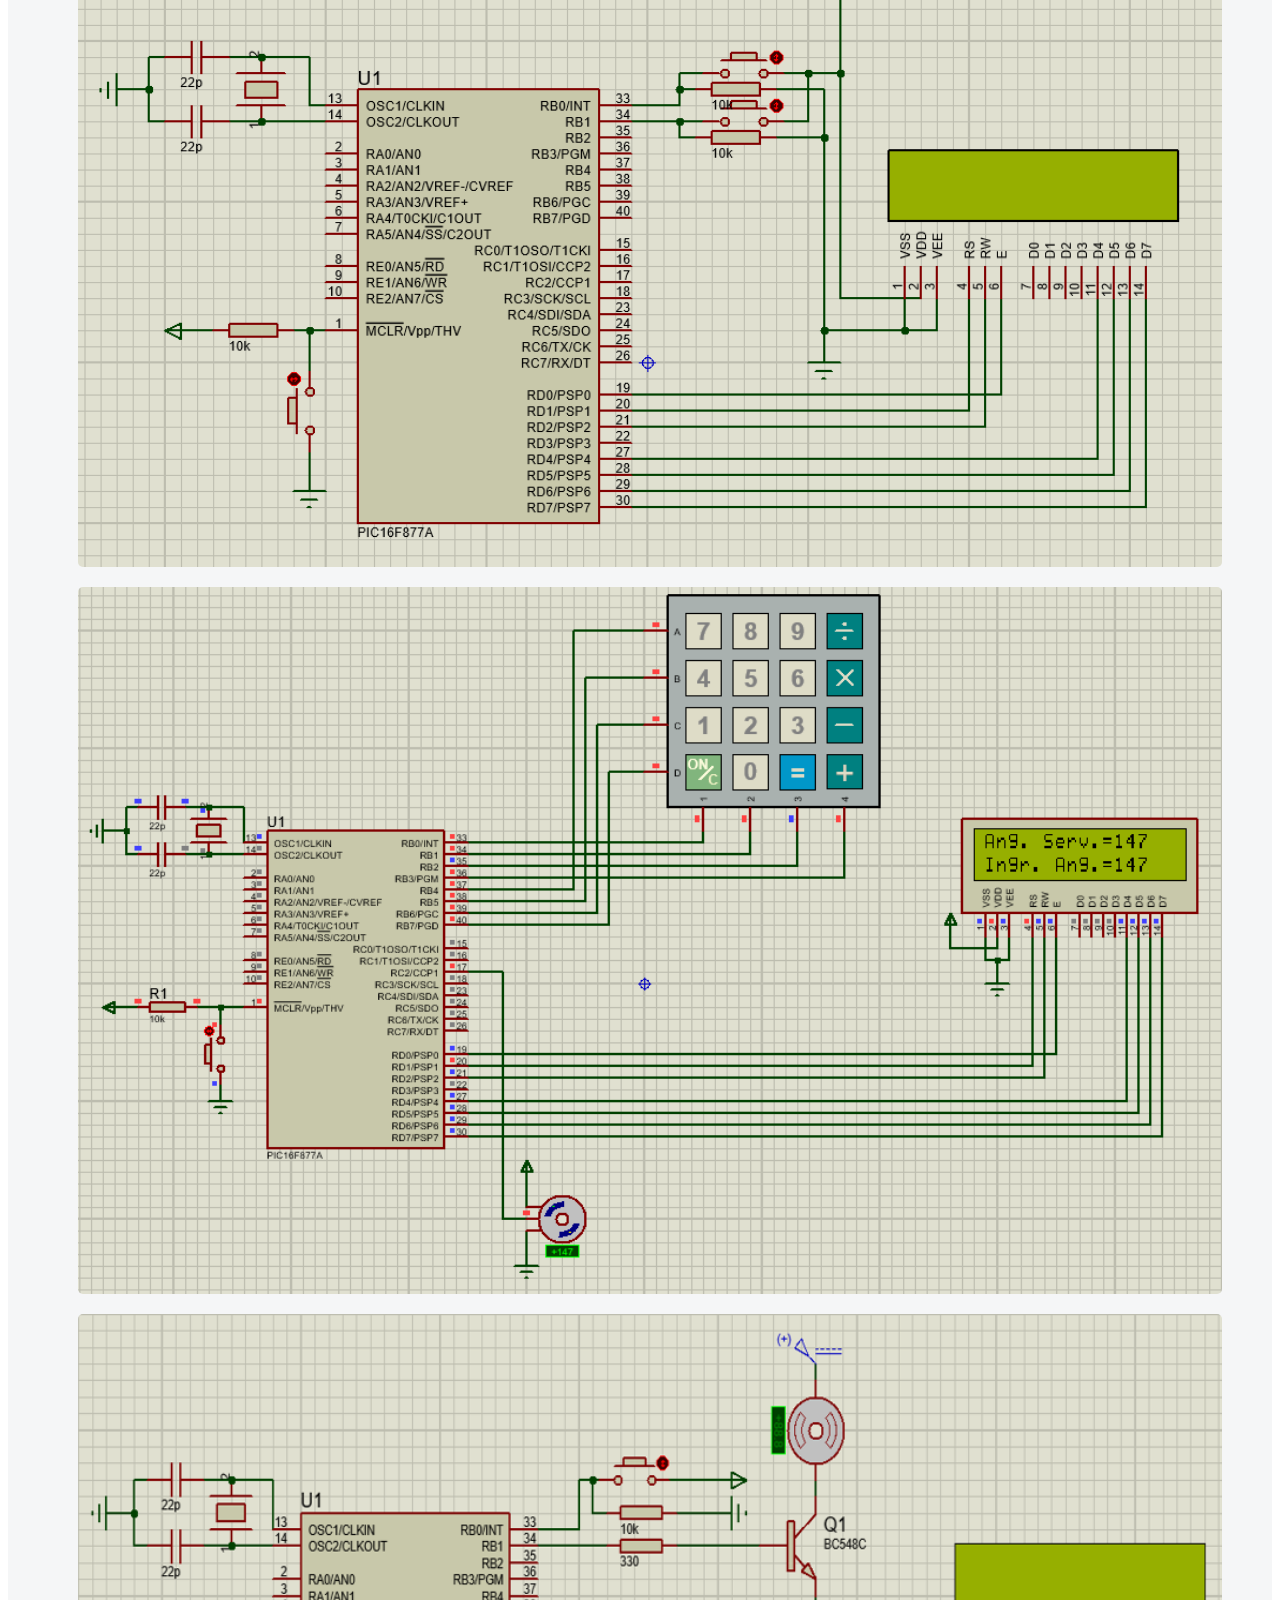
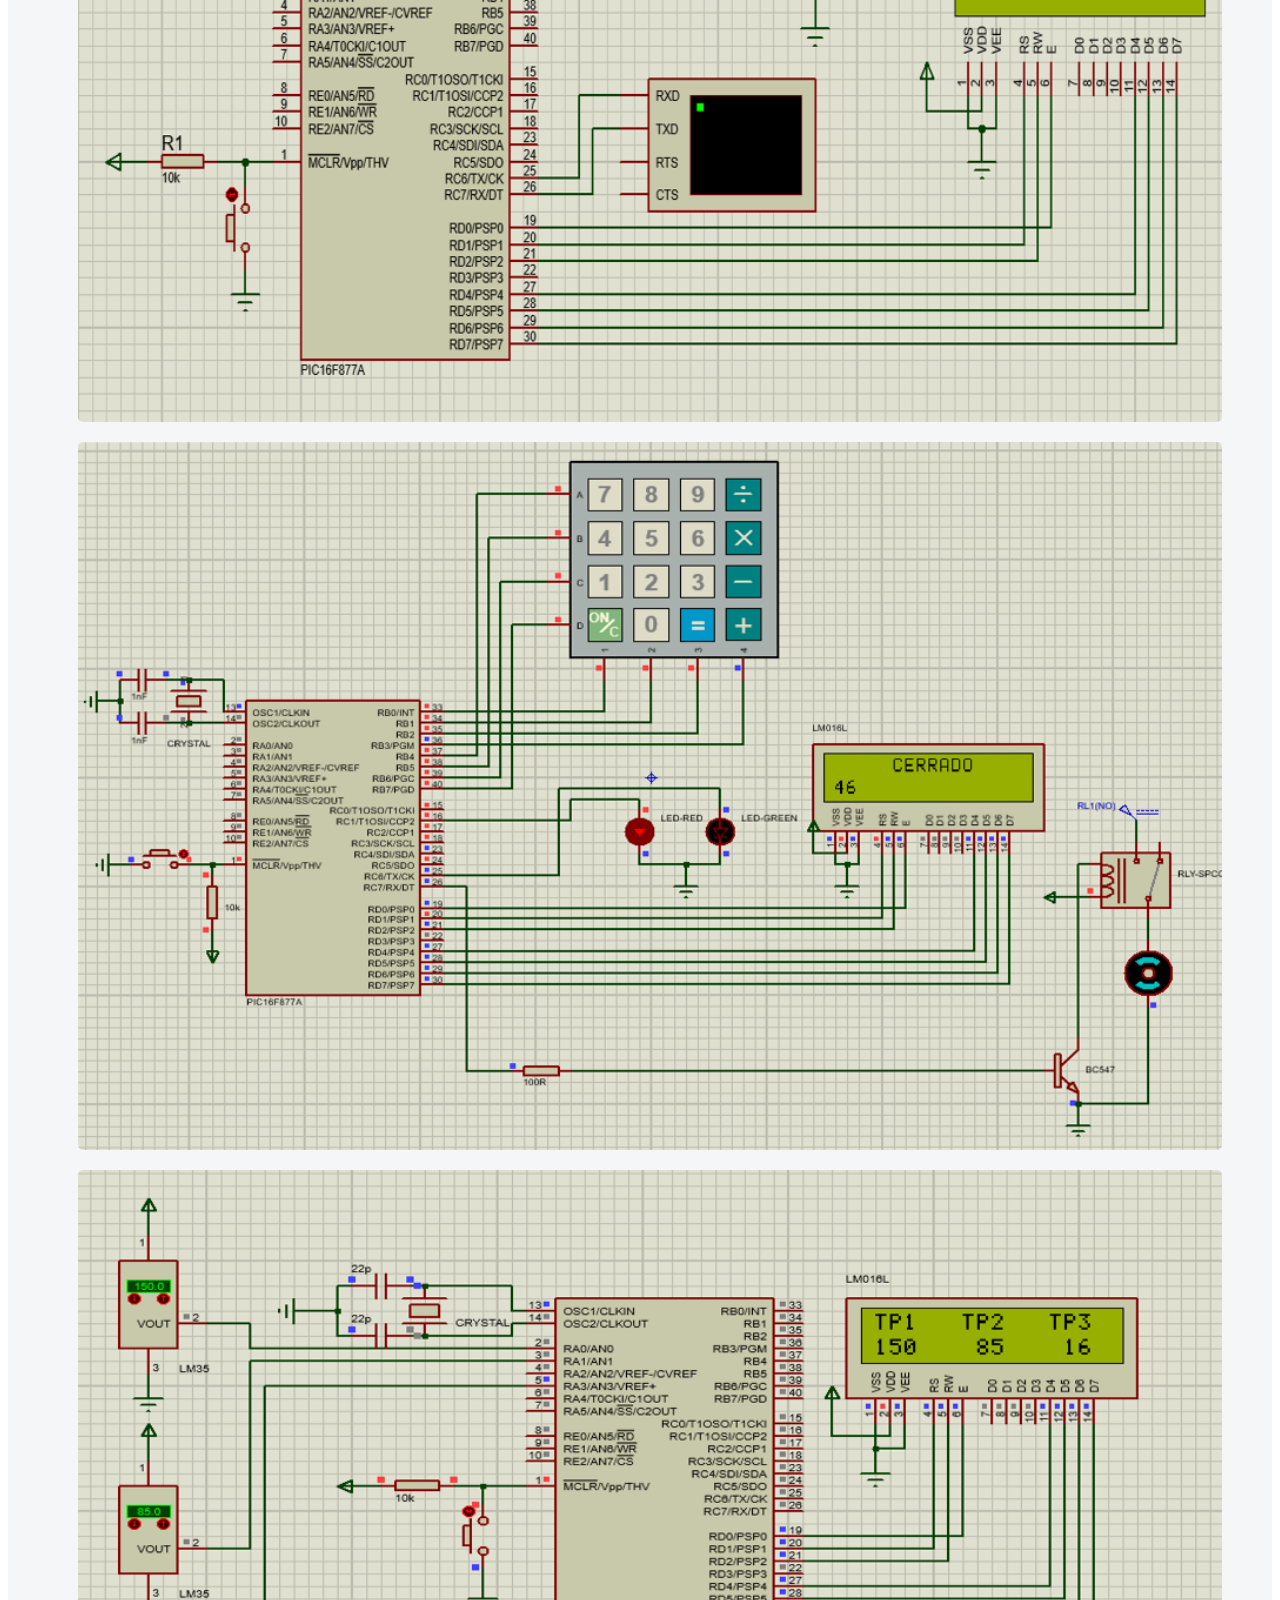
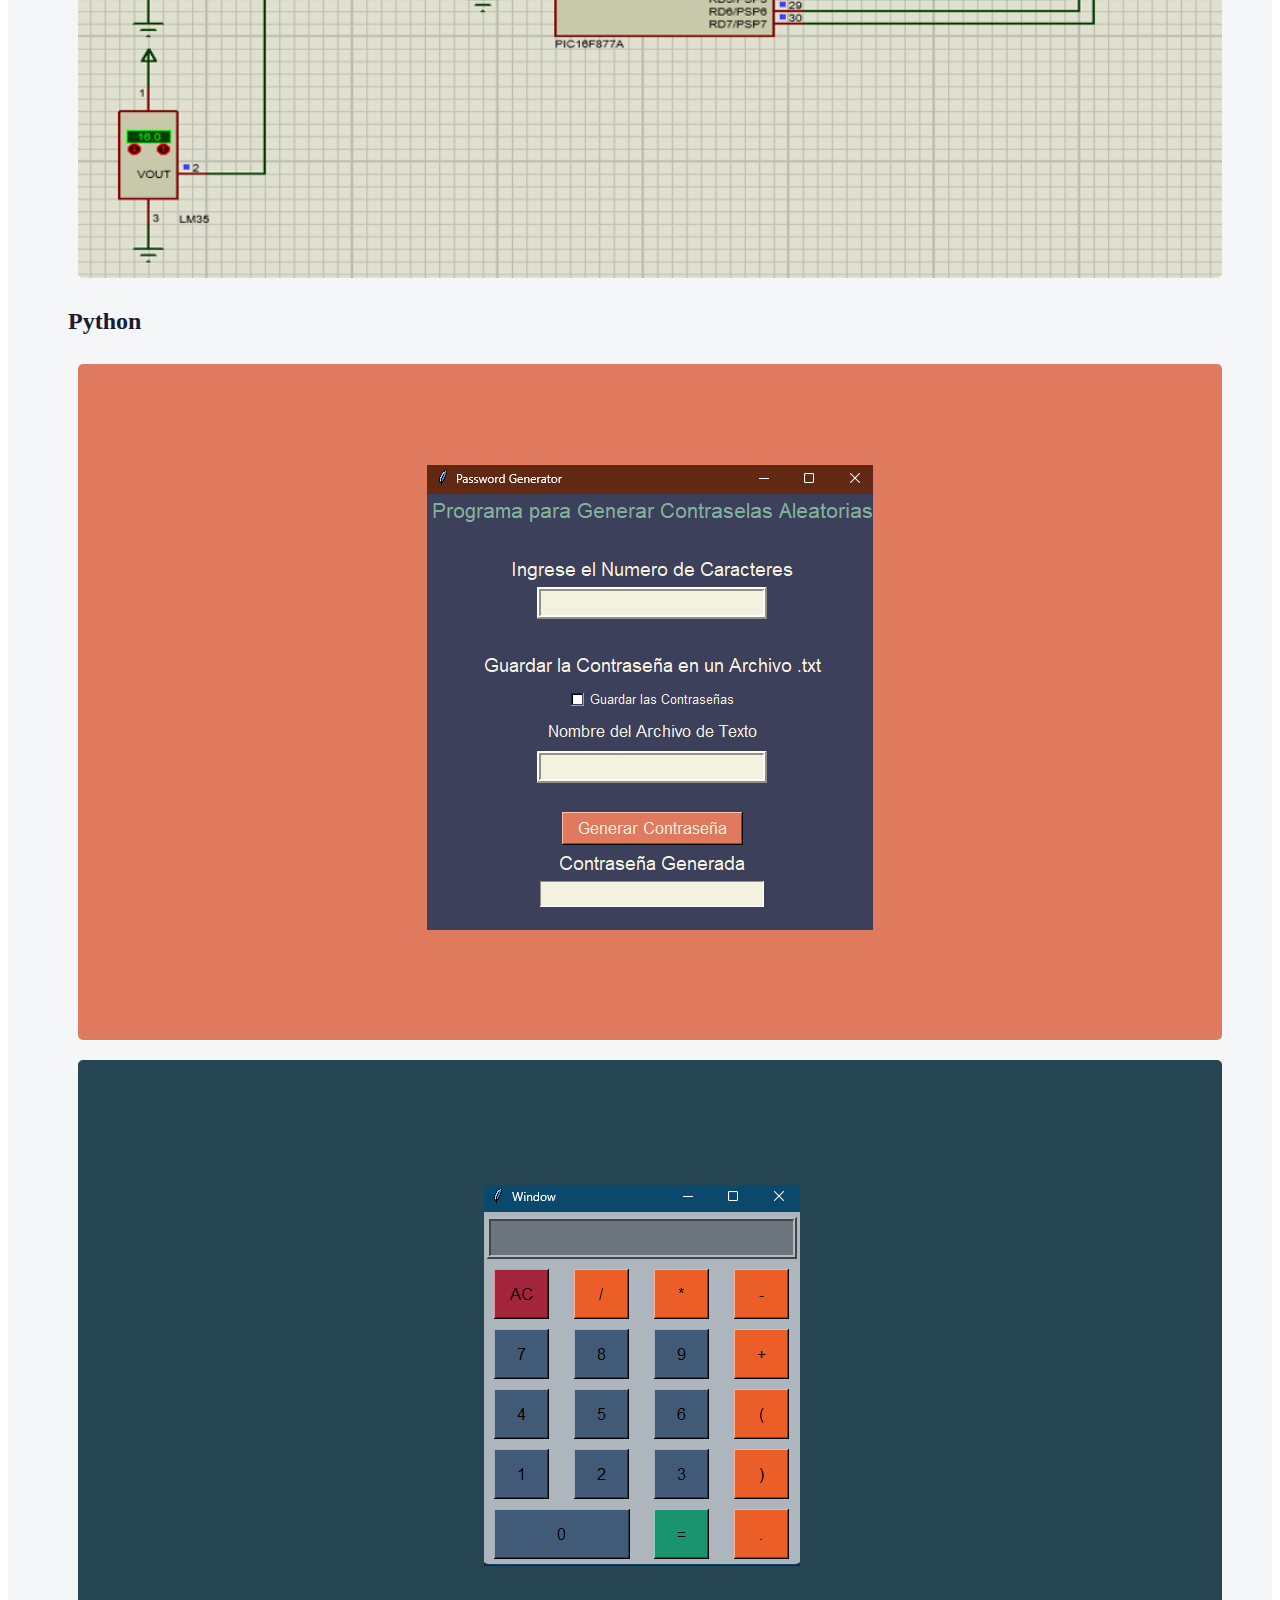
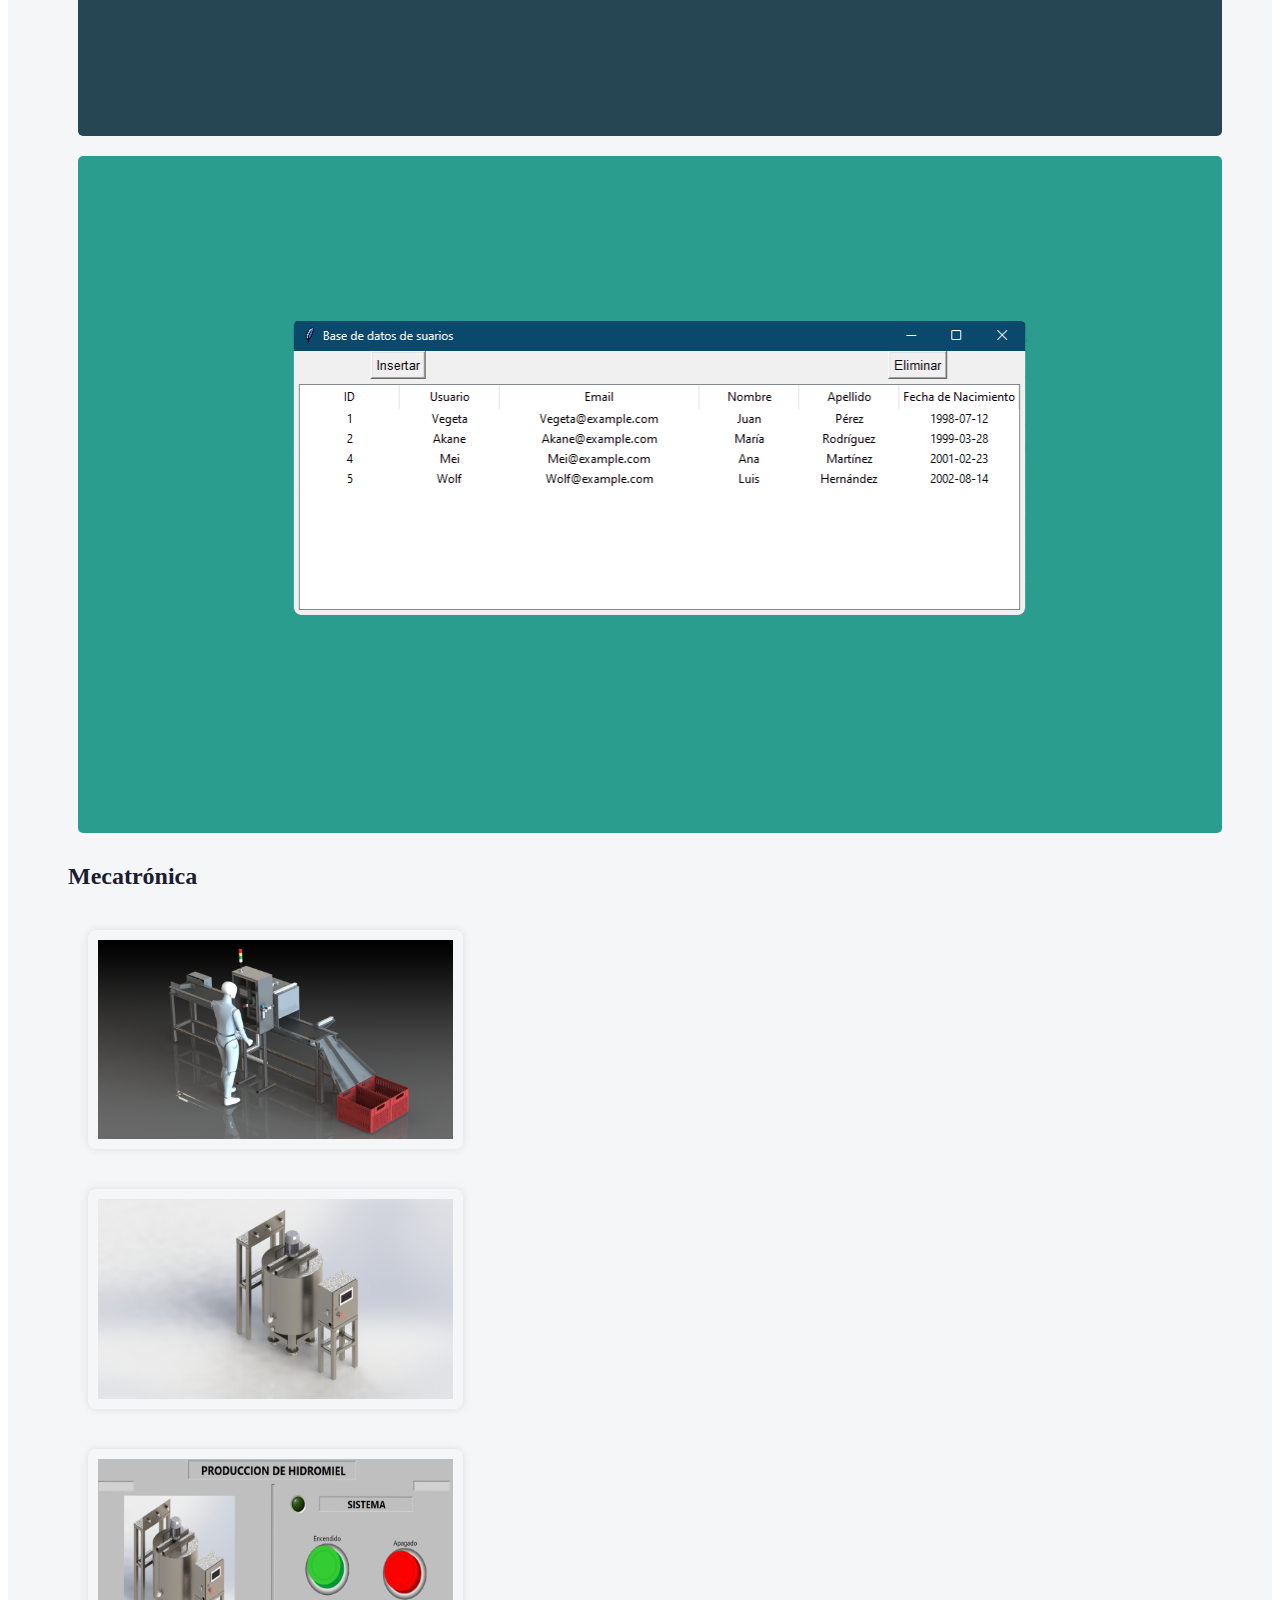
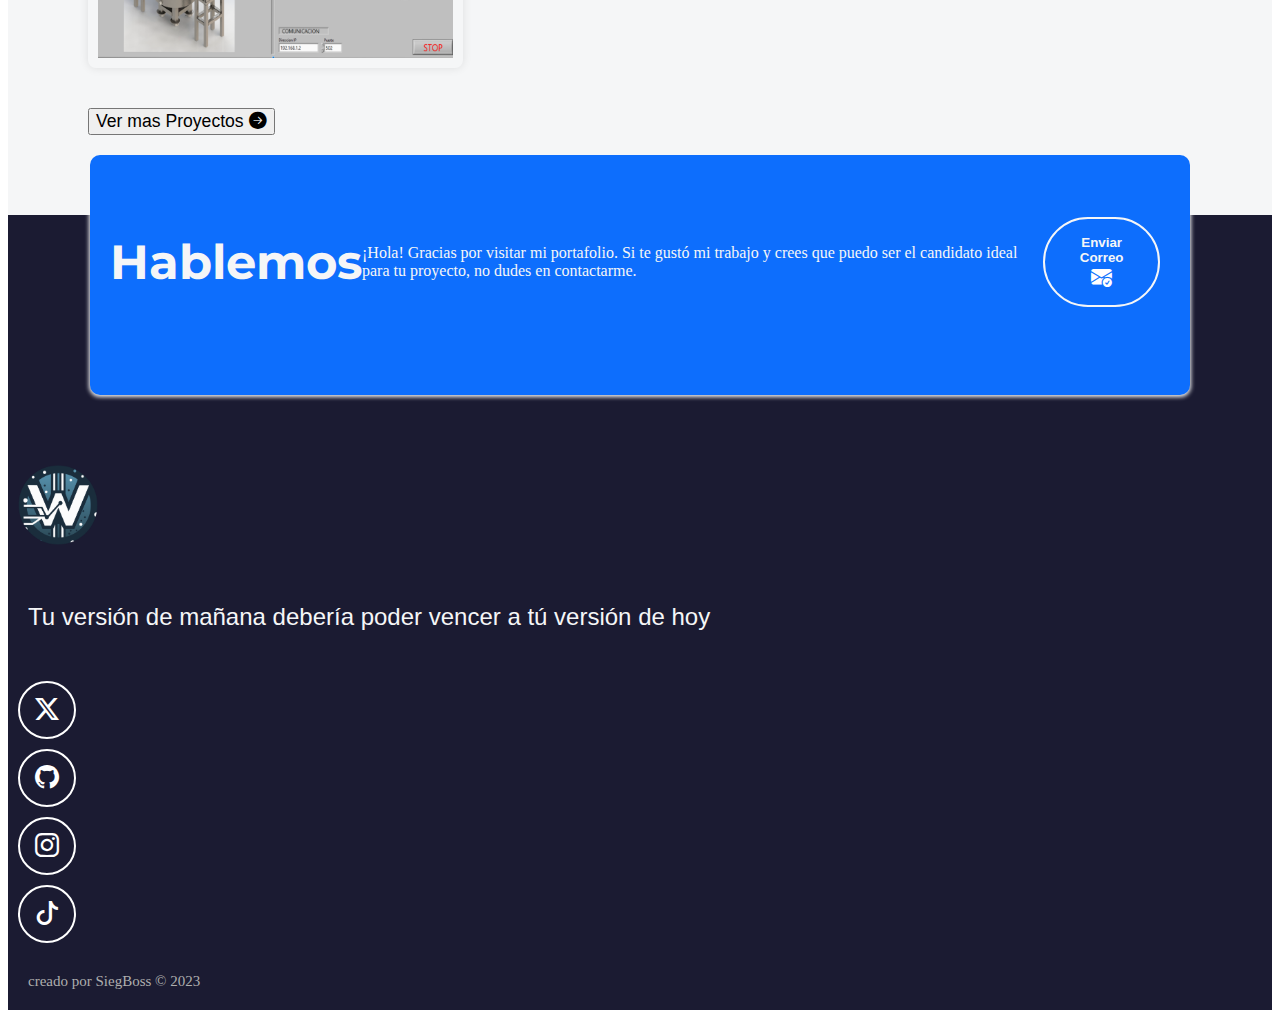
==== commit 8de43ddd: "Update" ====
--- a/index.html
+++ b/index.html
@@ -68,7 +68,7 @@
     <!--Hacerca de Mi-->
     <section id="Sobre-mi" class="about-me dark-section">
         <div class="container">
-            <h2 class="title white-text">Hacerca de Mí</h2>
+            <h2 class="title white-text">HACERCA DE MÍ</h2>
             <p class="text-section">
                 Soy Ingeniero Mecatrónico Jr con habilidades en diseño mecánico, electrónico y 
                 sistemas de control. Mi pasión por la programación me ha llevado estudiar diversos tipos de lenguajes 
@@ -95,14 +95,18 @@
                         <span class="badge text-bg-primary">Java</span>
                         <span class="badge text-bg-primary">C</span>
                         <span class="badge text-bg-primary">JavaScript</span>
-                        <span class="badge text-bg-primary">SQL</span>
+
+                        <p class="experience-title">Gestión de Bases de Datos</p>
+                        <span class="badge text-bg-primary">SQLite</span>
+                        <span class="badge text-bg-primary">MySQL Workbench</span>
+                        <span class="badge text-bg-primary">MongoDB</span>
                     </div>
                 </div>
 
                 <!--Tecnologias Web-->
                 <div class="column col-12 col-md-4">
                     <i class="bi bi-browser-chrome"></i>
-                    <p class="experience-title">Tecnologias Web</p>
+                    <p class="experience-title">Desarrollo Web</p>
                     <div class="badge-container">
                         <span class="badge text-bg-primary">HTML</span>
                         <span class="badge text-bg-primary">CSS</span>
@@ -134,22 +138,21 @@
 
     <!-- Proyectos -->
     <section id="Proyectos" class="recent-projects clear-section d-flex flex-column">
-        <h2 class="title">Mis Proyectos</h2>
+        <h2 class="title">MIS PROYECTOS</h2>
 
         <!--Galeria de Proyectos-->
         <div class="container text-center container-projects">
 
             <div class="row">
 
-                <!--HTML CSS y JavaScript-->
-                <h2>HTML CSS y JavaScript</h2>
+                <h2>Desarrollo Web</h2>
                 
-                <!-- Primera -->
+                <!-- 1 -->
                 <div class="col-12 col-md-6 col-lg-4">
                     <div class="projects">
                         <img src="images/HTML_CSS_JavaScript_Calculator.png" alt="Proyecto 1">
                             <div class="overlay">
-                            <p>CALCULADORA BASICA</p>
+                            <p>Calculadora Basica</p>
                             <div class="container-icons">
                                 <a href="https://github.com/SiegBoss/HTML_CSS_JavaScript_Calculator" target="_blank" rel="noopener noreferrer">
                                     <i class="bi bi-github"></i>
@@ -162,12 +165,12 @@
                     </div>
                 </div>
                 
-                <!-- Segunda -->
+                <!-- 2 -->
                 <div class="col-12 col-md-6 col-lg-4">
                     <div class="projects">
                         <img src="images/HTML_CSS_JavaScript_Card_Game.png" alt="Proyecto 1">
                             <div class="overlay">
-                            <p>MEMORAMA</p>
+                            <p>Memorama</p>
                             <div class="container-icons">
                                 <a href="https://github.com/SiegBoss/HTML_CSS_JavaScript_Card_Game" target="_blank" rel="noopener noreferrer">
                                     <i class="bi bi-github"></i>
@@ -180,12 +183,12 @@
                     </div>
                 </div>
 
-                <!-- Tercera -->
+                <!-- 3 -->
                 <div class="col-12 col-md-6 col-lg-4">
                     <div class="projects">
                         <img src="images/HTML_CSS_JavaScript_Caesar_Cipher.png" alt="Proyecto 1">
                             <div class="overlay">
-                            <p>CIFRADO CÉSAR</p>
+                            <p>Cifrado César</p>
                             <div class="container-icons">
                                 <a href="https://github.com/SiegBoss/HTML_CSS_JavaScript_Caesar_Cipher" target="_blank" rel="noopener noreferrer">
                                     <i class="bi bi-github"></i>
@@ -198,17 +201,17 @@
                     </div>
                 </div>
 
-                <!-- Quinta -->
+                <!-- 4 -->
                 <div class="col-12 col-md-6 col-lg-4">
                     <div class="projects">
                         <img src="images/HTML_CSS_JavaScript_Solar_System.png" alt="Proyecto 1">
                             <div class="overlay">
-                            <p>SISTEMA SOLAR</p>
-                            <div class="container-icons">
-                                <a href="https://github.com/SiegBoss/HTML_CSS_JavaScript_Solar_System" target="_blank" rel="noopener noreferrer">
-                                    <i class="bi bi-github"></i>
-                                </a>
-                                <a href="https://siegboss.github.io/HTML_CSS_JavaScript_Solar_System/" target="_blank" rel="noopener noreferrer">
+                            <p>Sistema Solar</p>
+                            <div class="container-icons">
+                                <a href="https://github.com/SiegBoss/HTML_and_CSS_Solar_System" target="_blank" rel="noopener noreferrer">
+                                    <i class="bi bi-github"></i>
+                                </a>
+                                <a href="https://siegboss.github.io/HTML_and_CSS_Solar_System/" target="_blank" rel="noopener noreferrer">
                                     <i class="bi bi-laptop"></i>
                                 </a>
                             </div>
@@ -216,12 +219,27 @@
                     </div>
                 </div>
 
-                <!-- Cuarta -->
+                <!-- 5 -->
+                <div class="col-12 col-md-6 col-lg-4">
+                    <div class="projects">
+                        <img src="images/HTML_CSS_JavaScript_MongoDB.png" alt="Proyecto 1">
+                            <div class="overlay">
+                            <p>Servidor en Node JS y MongoDB</p>
+                            <div class="container-icons">
+                                <a href="https://github.com/SiegBoss/HTML_CSS_JavaScript_MongoDB" target="_blank" rel="noopener noreferrer">
+                                    <i class="bi bi-github"></i>
+                                </a>
+                            </div>
+                        </div>
+                    </div>
+                </div>
+
+                <!-- 6 -->
                 <div class="col-12 col-md-6 col-lg-4">
                     <div class="projects">
                         <img src="images/HTML_and_CSS_Flowers.png" alt="Proyecto 1">
                             <div class="overlay">
-                            <p>FLORES</p>
+                            <p>Flores</p>
                             <div class="container-icons">
                                 <a href="https://github.com/SiegBoss/HTML_and_CSS_Flowers" target="_blank" rel="noopener noreferrer">
                                     <i class="bi bi-github"></i>
@@ -234,15 +252,14 @@
                     </div>
                 </div>
 
-                <!--Microcontroladores-->
                 <h2>Microcontroladores</h2>
 
-                <!-- Primera -->
+                <!-- 1 -->
                 <div class=" col-12 col-md-6 col-lg-4">
                     <div class="projects">
                         <img src="images/Diagram_Reading_Storage_Temperature.png" alt="Proyecto 2">
                         <div class="overlay">
-                            <p>LEECTURA DE MEMORIA EEPROM</p>
+                            <p>Lectura de una Memoria EEPROM</p>
                             <div class="container-icons">
                                 <a href="https://github.com/SiegBoss/PIC_Reading_Storage_Temperature" target="_blank" rel="noopener noreferrer">
                                     <i class="bi bi-github"></i>
@@ -252,12 +269,12 @@
                     </div>
                 </div>
 
-                <!-- Segunda -->
+                <!-- 2 -->
                 <div class=" col-12 col-md-6 col-lg-4">
                     <div class="projects">
                         <img src="images/Diagram_Digital_Clock.png" alt="Proyecto 4">
                         <div class="overlay">
-                            <p>RELOJ DIGITAL</p>
+                            <p>Reloj Digital</p>
                             <div class="container-icons">
                                 <a href="https://github.com/SiegBoss/PIC_Digital_Clock" target="_blank" rel="noopener noreferrer">
                                     <i class="bi bi-github"></i>
@@ -267,12 +284,12 @@
                     </div>
                 </div>
 
-                <!-- Tercera -->
+                <!-- 3 -->
                 <div class=" col-12 col-md-6 col-lg-4">
                     <div class="projects">
                         <img src="images/Diagram_Servomotor_Matrix_Keyboard.png" alt="Proyecto 3">
                         <div class="overlay">
-                            <p>CONTROL DE LOS GRADOS SERVOMOTOR</p>
+                            <p>Control de un Servomotor</p>
                             <div class="container-icons">
                                 <a href="https://github.com/SiegBoss/PIC_Servomotor_Matrix_Keyboard" target="_blank" rel="noopener noreferrer">
                                     <i class="bi bi-github"></i>
@@ -282,12 +299,12 @@
                     </div>
                 </div>
 
-                <!-- Cuarta -->
+                <!-- 4 -->
                 <div class=" col-12 col-md-6 col-lg-4">
                     <div class="projects">
                         <img src="images/Diagram_DC_Motor_Control_RS232.png" alt="Proyecto 5">
                         <div class="overlay">
-                            <p>COMUNICACION RS232</p>
+                            <p>Comunicación <br> RS-232 </p>
                             <div class="container-icons">
                                 <a href="https://github.com/SiegBoss/PIC_DC_Motor_Control_RS232" target="_blank" rel="noopener noreferrer">
                                     <i class="bi bi-github"></i>
@@ -297,12 +314,12 @@
                     </div>
                 </div>
 
-                <!-- Quinta -->
+                <!-- 5 -->
                 <div class=" col-12 col-md-6 col-lg-4">
                     <div class="projects">
                         <img src="images/Diagram_Password.png" alt="Proyecto 6">
                         <div class="overlay">
-                            <p>SISTEMA DE SEGURIDAD</p>
+                            <p>Sistema de Seguridad</p>
                             <div class="container-icons">
                                 <a href="https://github.com/SiegBoss/PIC_Password" target="_blank" rel="noopener noreferrer">
                                     <i class="bi bi-github"></i>
@@ -312,12 +329,12 @@
                     </div>
                 </div>
 
-                <!-- Sexta -->
+                <!-- 6 -->
                 <div class=" col-12 col-md-6 col-lg-4">
                     <div class="projects">
                         <img src="images/Diagram_Reading_3_LM35_Sensors.png " alt="Proyecto 6">
                         <div class="overlay">
-                            <p>LEECTURADE 3 SENSORES</p>
+                            <p>Lectura de 3 Sensores</p>
                             <div class="container-icons">
                                 <a href="https://github.com/SiegBoss/PIC_3_LM35_Sensors" target="_blank" rel="noopener noreferrer">
                                     <i class="bi bi-github"></i>
@@ -327,15 +344,14 @@
                     </div>
                 </div>
 
-                <!--Python-->
                 <h2>Python</h2>
 
-                <!-- Primera -->
+                <!-- 1 -->
                 <div class=" col-12 col-md-6 col-lg-4">
                     <div class="projects">
                         <img src="images/Python_Password.png" alt="Proyecto 6">
                         <div class="overlay">
-                            <p>GENERADOR DE CONTRASELÑAS</p>
+                            <p>Generador de Contraseñas Aleatorias</p>
                             <div class="container-icons">
                                 <a href="https://github.com/SiegBoss/Python_Password_Generator" target="_blank" rel="noopener noreferrer">
                                     <i class="bi bi-github"></i>
@@ -345,12 +361,12 @@
                     </div>
                 </div>
 
-                <!-- Segunda -->
+                <!-- 2 -->
                 <div class=" col-12 col-md-6 col-lg-4">
                     <div class="projects">
                         <img src="images/Python_Calculator.png" alt="Proyecto 6">
                         <div class="overlay">
-                            <p>CALCULADORA BASICA</p>
+                            <p>Calculadora Basica</p>
                             <div class="container-icons">
                                 <a href="https://github.com/SiegBoss/Python_Calculator" target="_blank" rel="noopener noreferrer">
                                     <i class="bi bi-github"></i>
@@ -360,12 +376,12 @@
                     </div>
                 </div>
 
-                <!-- Tercera -->
+                <!-- 3 -->
                 <div class=" col-12 col-md-6 col-lg-4">
                     <div class="projects">
                         <img src="images/Python_and_SQLite_User_Manager.png " alt="Proyecto 6">
                         <div class="overlay">
-                            <p>BASE DE DATOS EN SQLITE</p>
+                            <p>Base de Datos en SQLite</p>
                             <div class="container-icons">
                                 <a href="https://github.com/SiegBoss/Python_and_SQLite_User_Manager" target="_blank" rel="noopener noreferrer">
                                     <i class="bi bi-github"></i>
@@ -376,16 +392,16 @@
                 </div>
 
                 <!--Mecatronica-->
-                <h2>Mecatronica</h2>
-
-                <!-- Primera -->
+                <h2>Mecatrónica</h2>
+
+                <!-- 1 -->
                 <div class=" col-12 col-md-6 col-lg-4">
                     <div class="gallery">
                         <img src="images/Sorting_Machine.JPG" alt="Imagen 1" onclick="openModal('images/Sorting_Machine.JPG')">
                     </div>
                 </div>
 
-                <!-- Segunda -->
+                <!-- 2 -->
                 <div class=" col-12 col-md-6 col-lg-4">
                     <div class="gallery">
                         <img src="images/Marmita.JPG" alt="Imagen 1" onclick="openModal('images/Marmita.JPG')">
@@ -398,7 +414,7 @@
                     <img src="" id="modalImage" alt="Imágen Ampliada">
                 </div>
             
-                <!-- Tercera -->
+                <!-- 3 -->
                 <div class="col-12 col-md-6 col-lg-4">
                     <div class="gallery">
                         <a href="pages/labview.html" target="_blank" rel="noopener noreferrer">
--- a/style/index.css
+++ b/style/index.css
@@ -7,14 +7,14 @@
 }
 
 h1 {
-    font-size: 2.5rem;
+    font-size: 3rem;
     font-family: 'Montserrat', sans-serif;
     font-weight: bold;
 }
 
 /*Estilos de texto*/
 .title {
-    font-size: 2.5rem;
+    font-size: 3rem;
     font-family: 'Montserrat', sans-serif;
     font-weight: bold;
 }
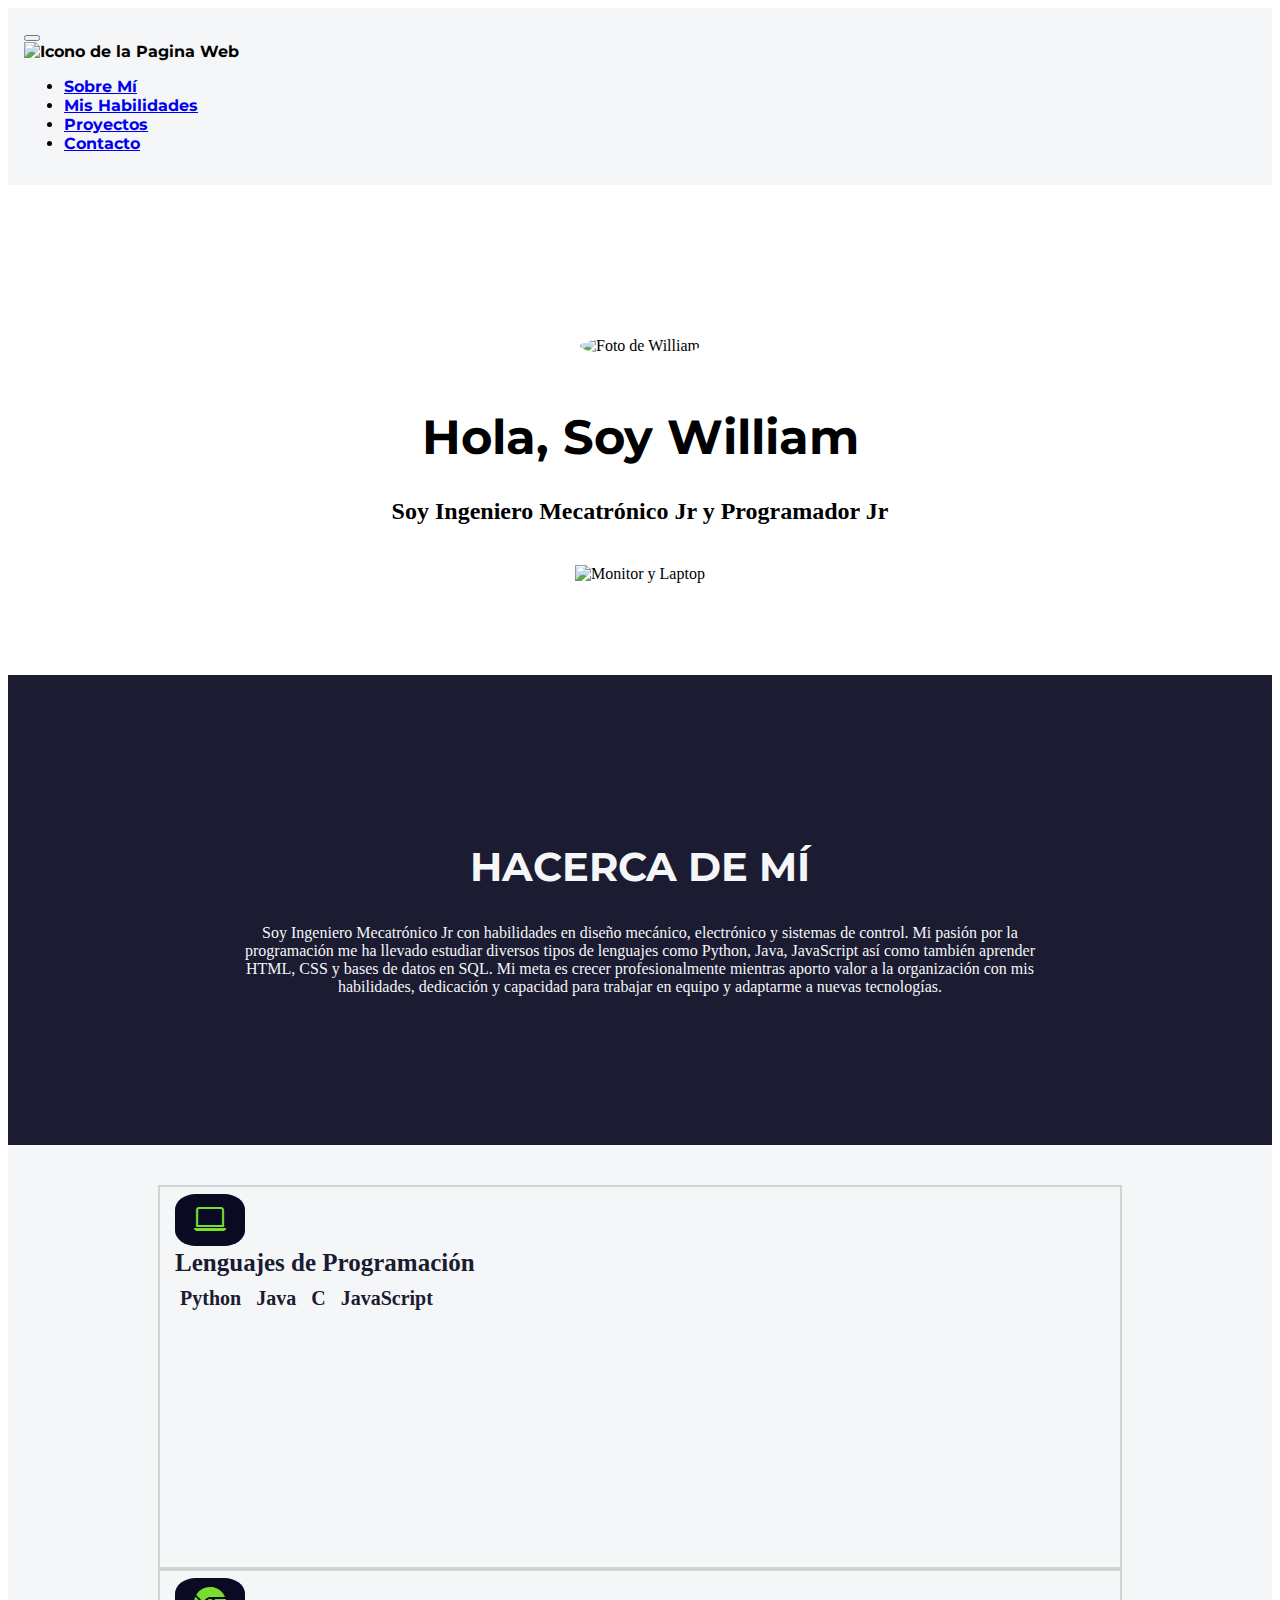
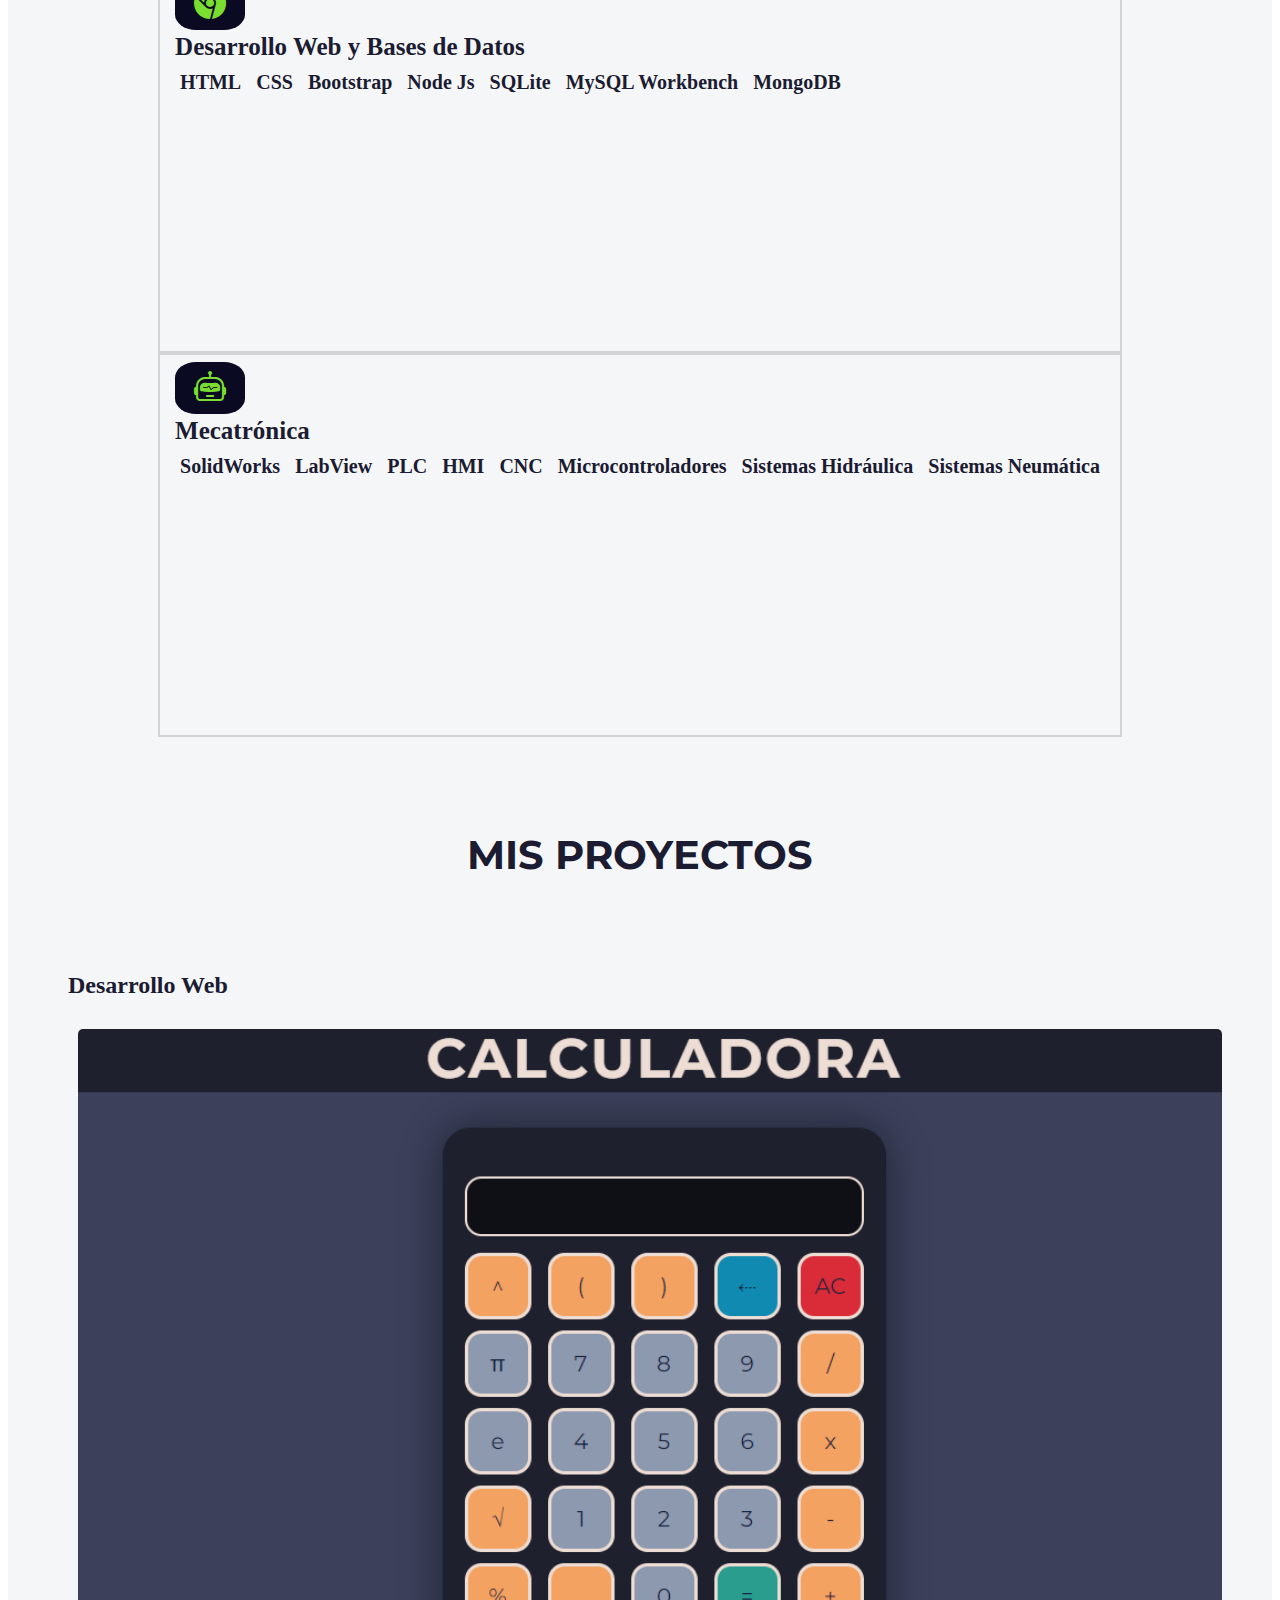
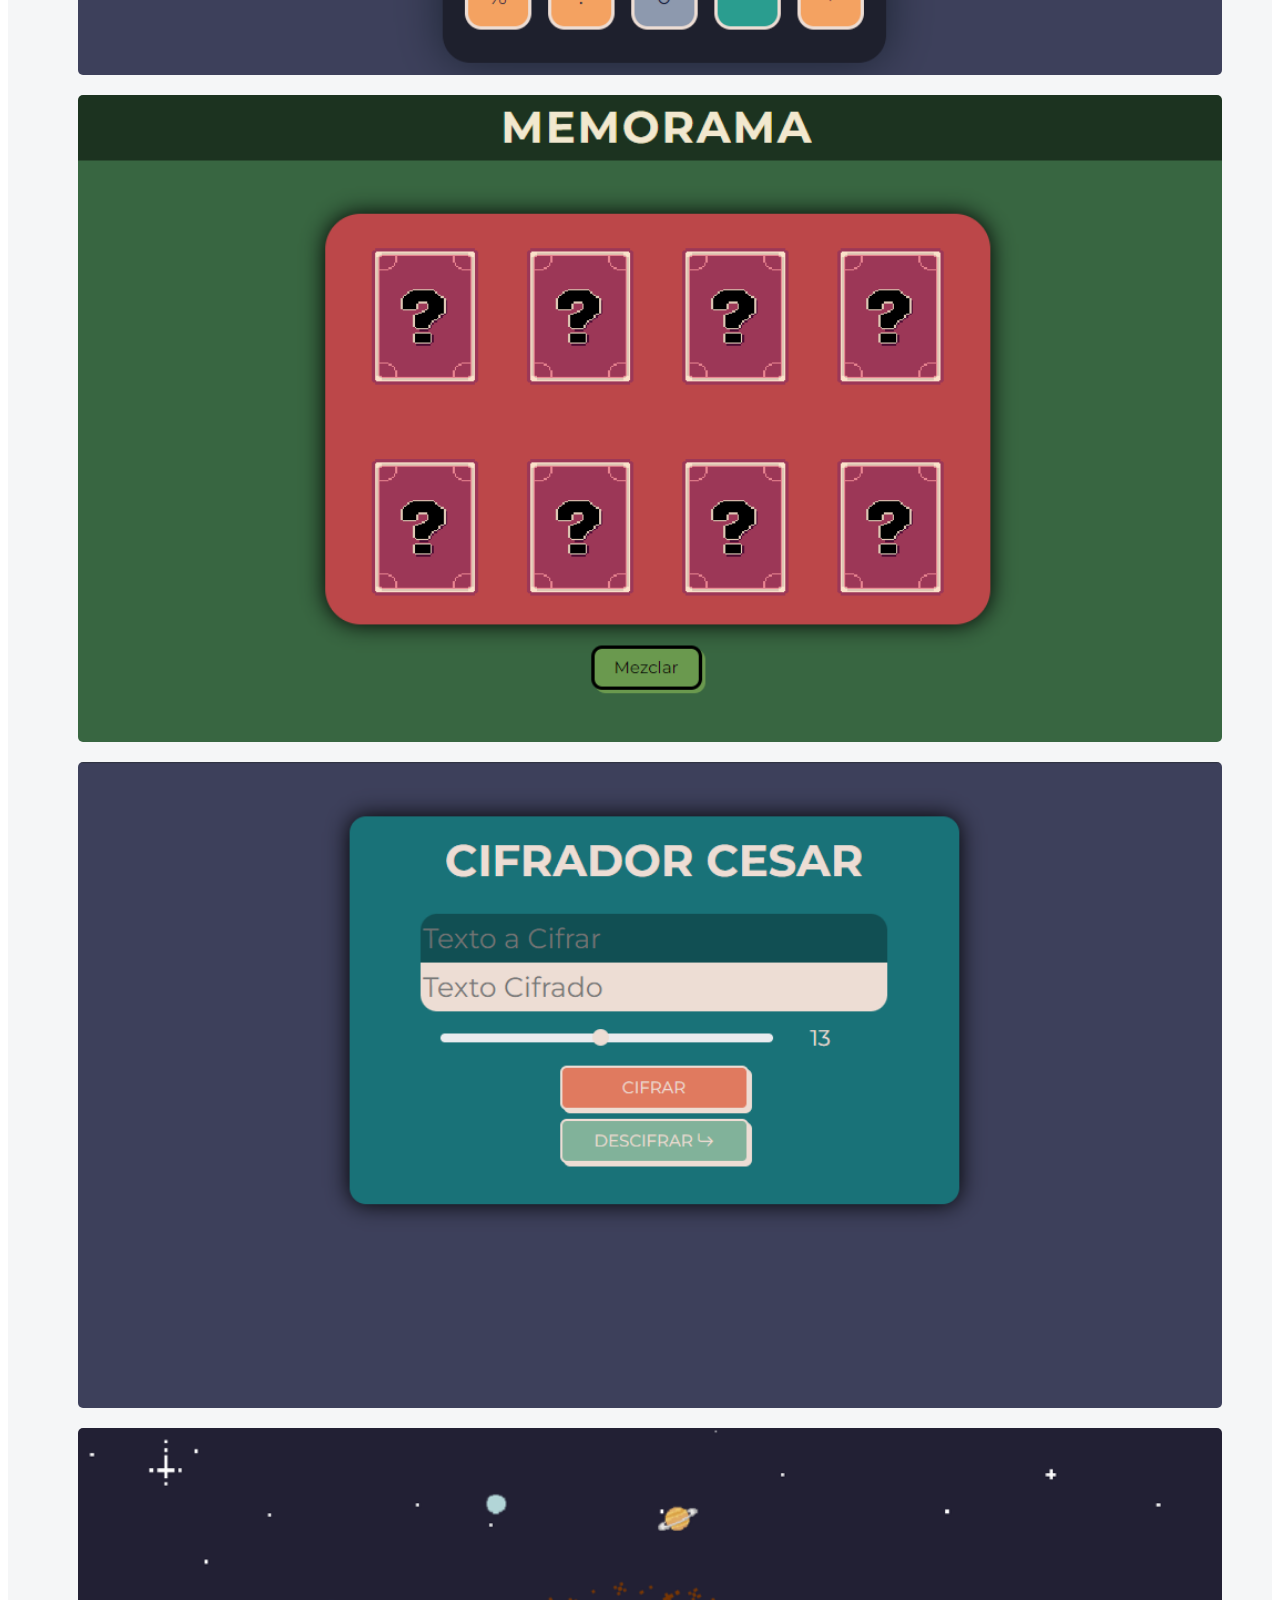
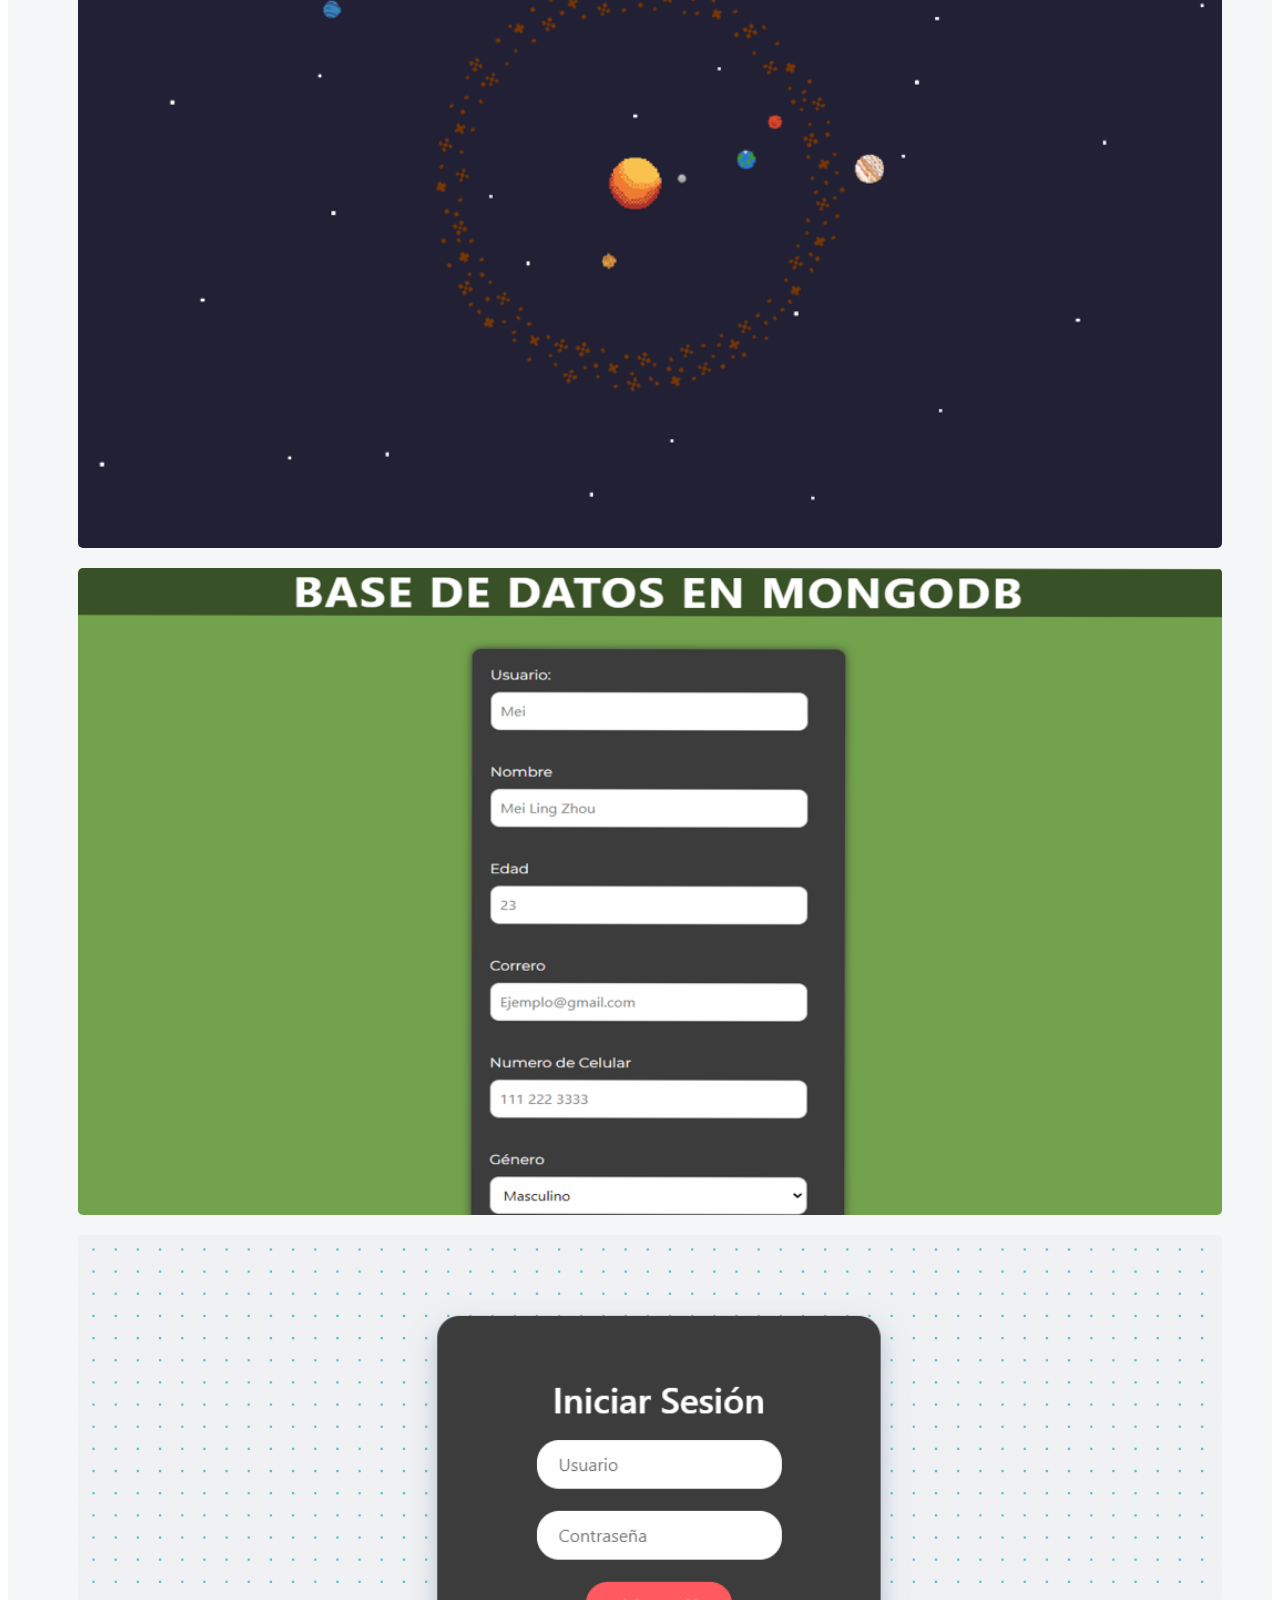
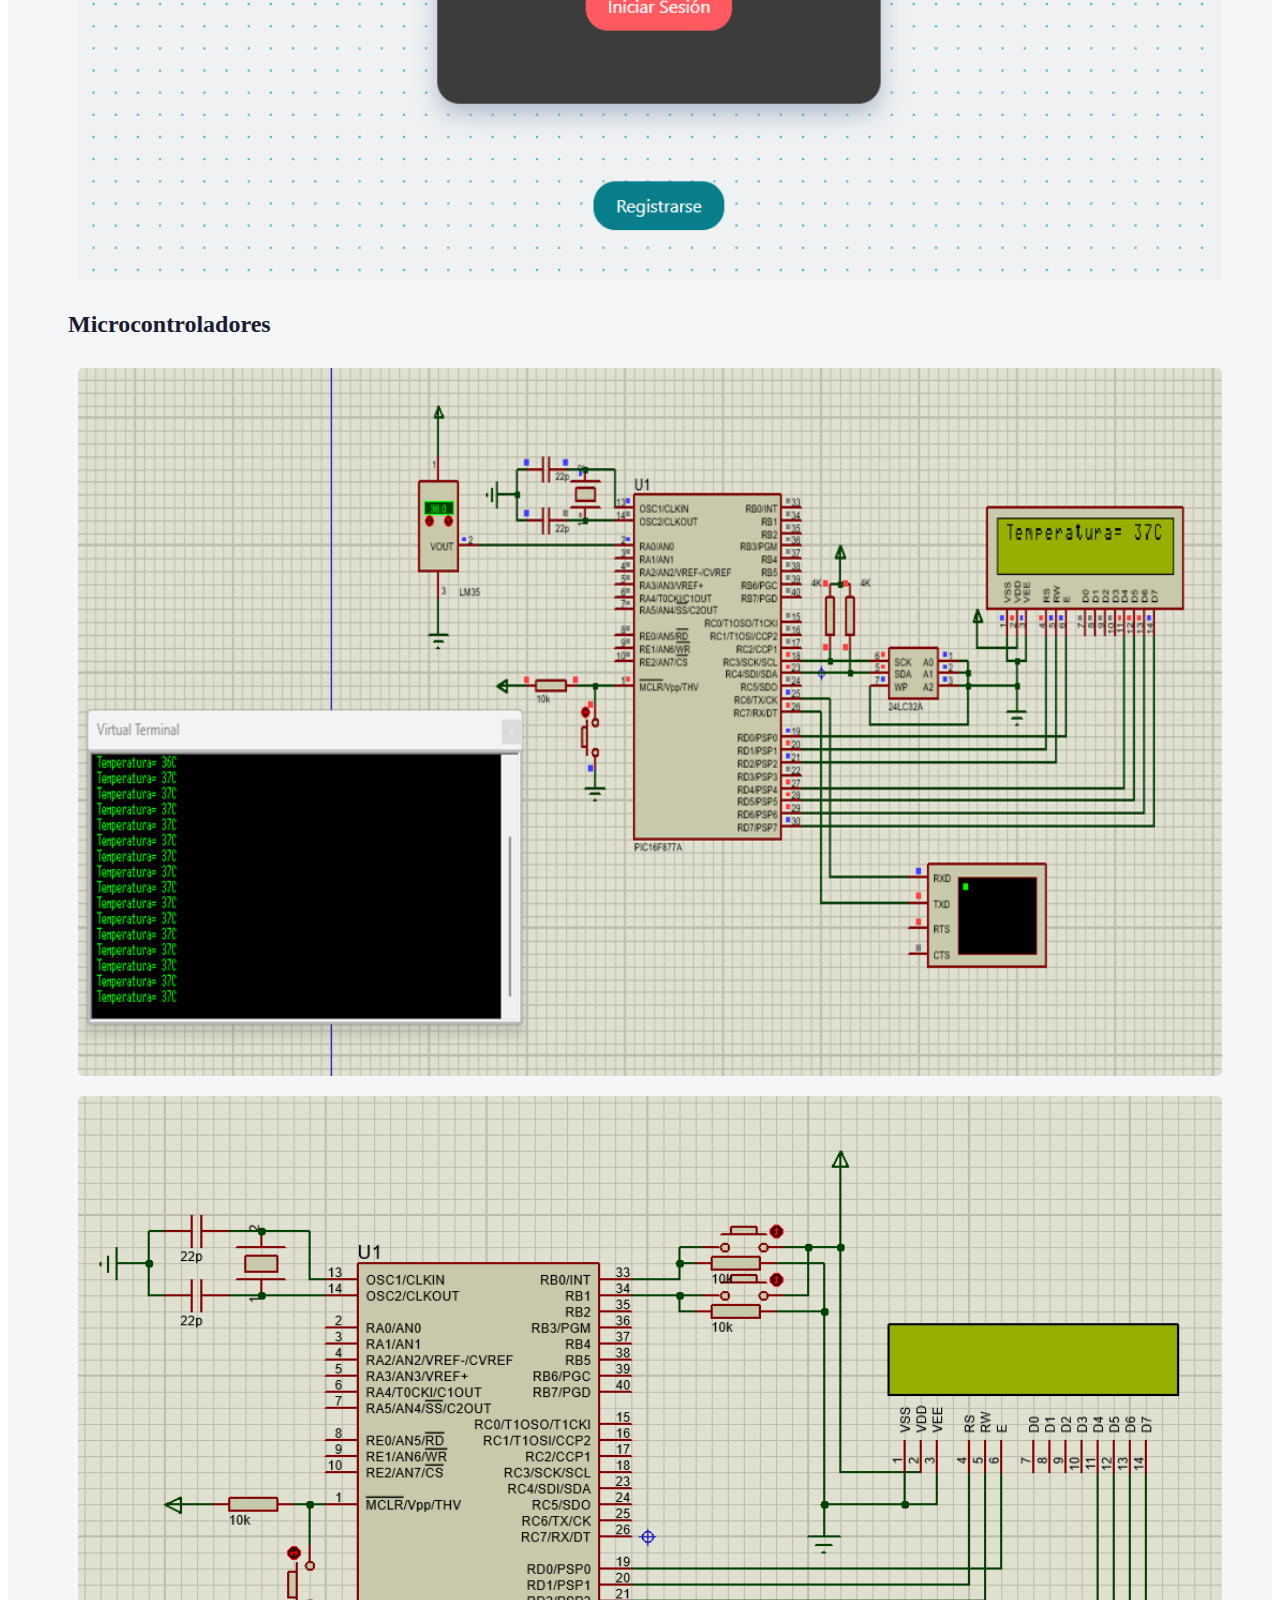
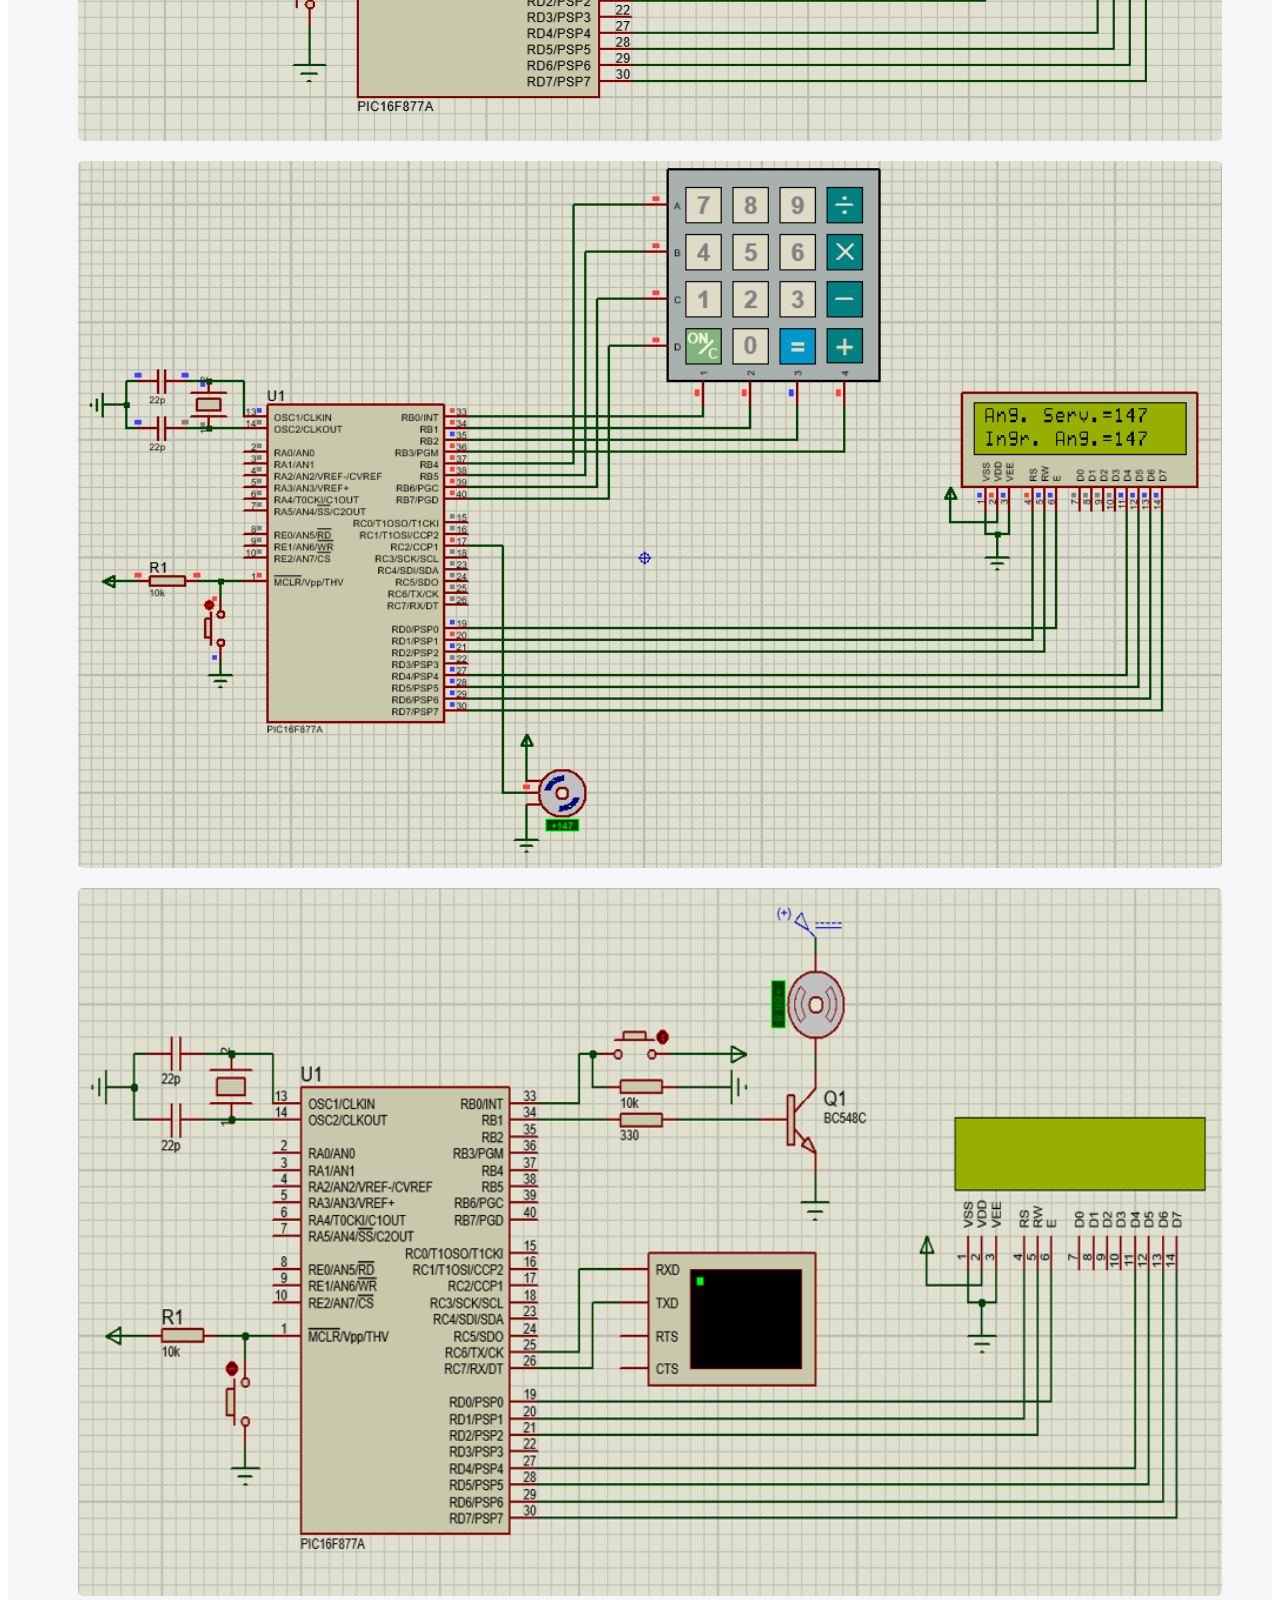
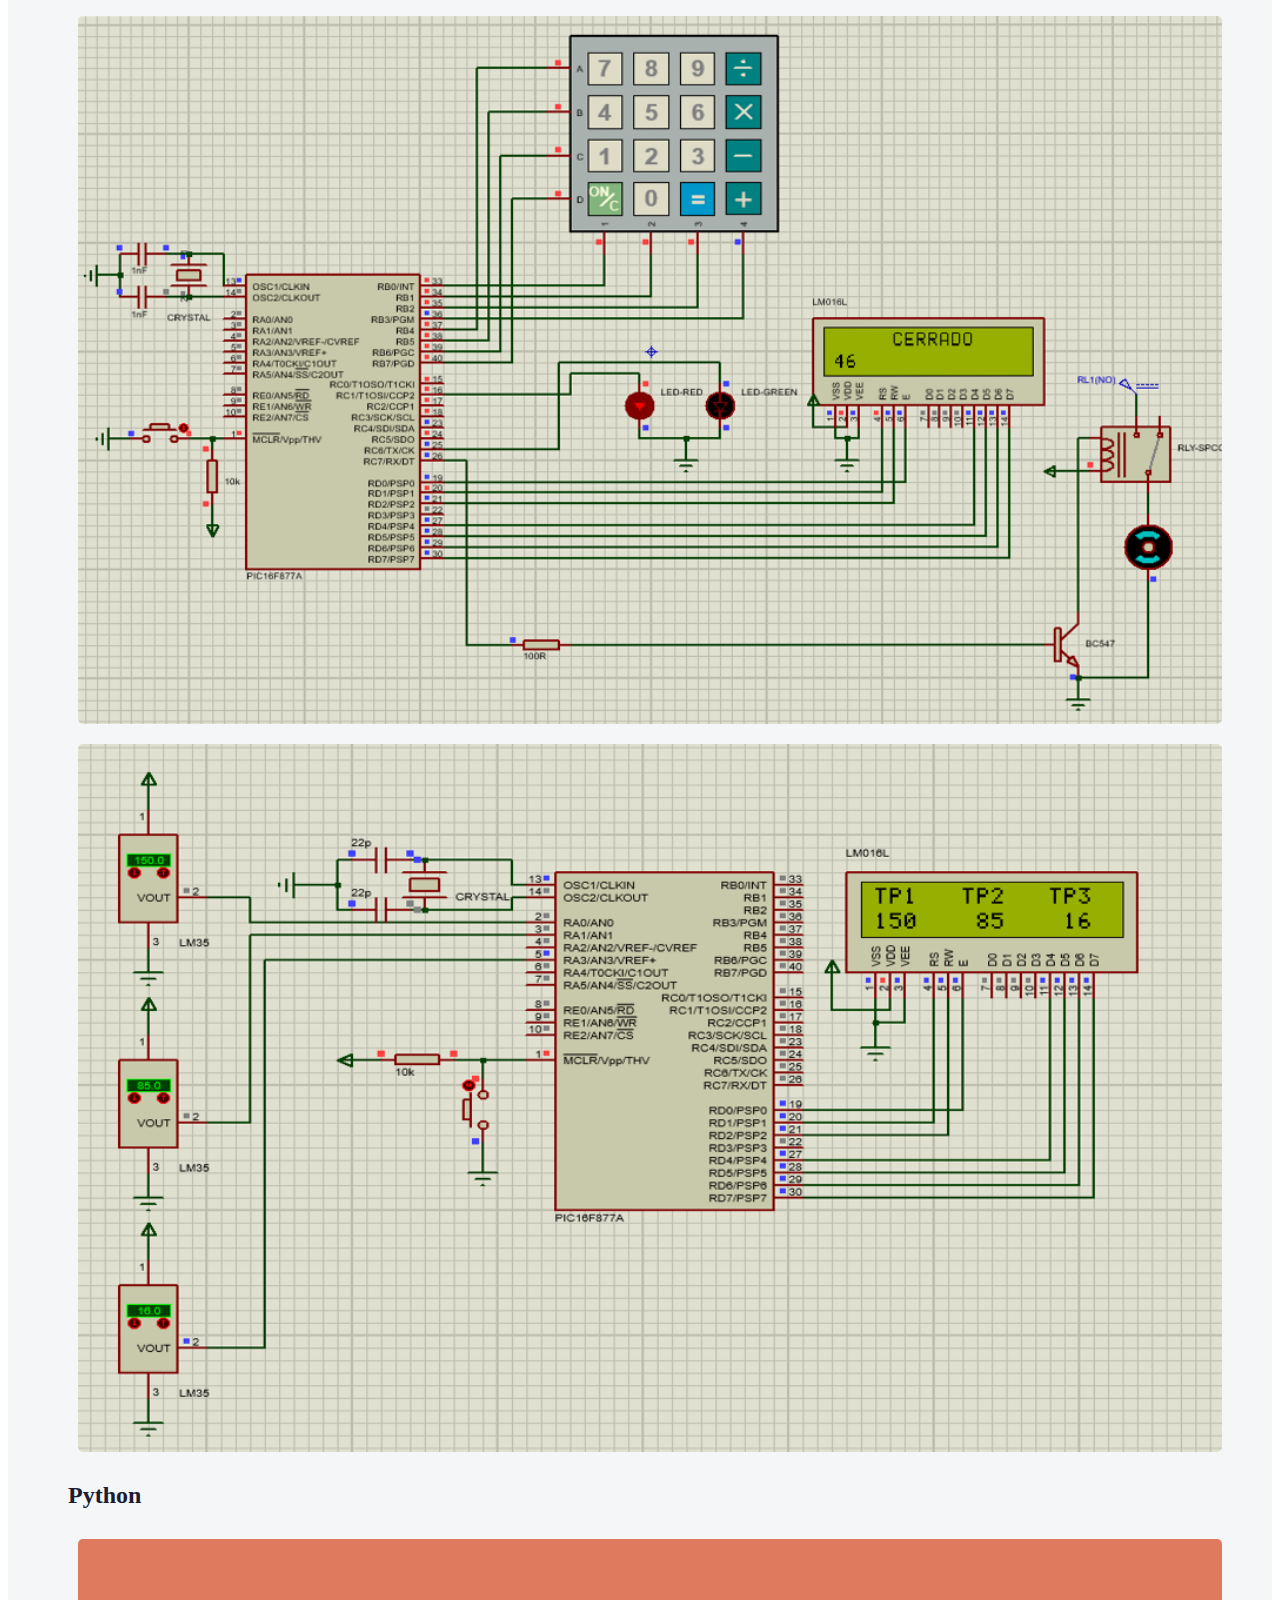
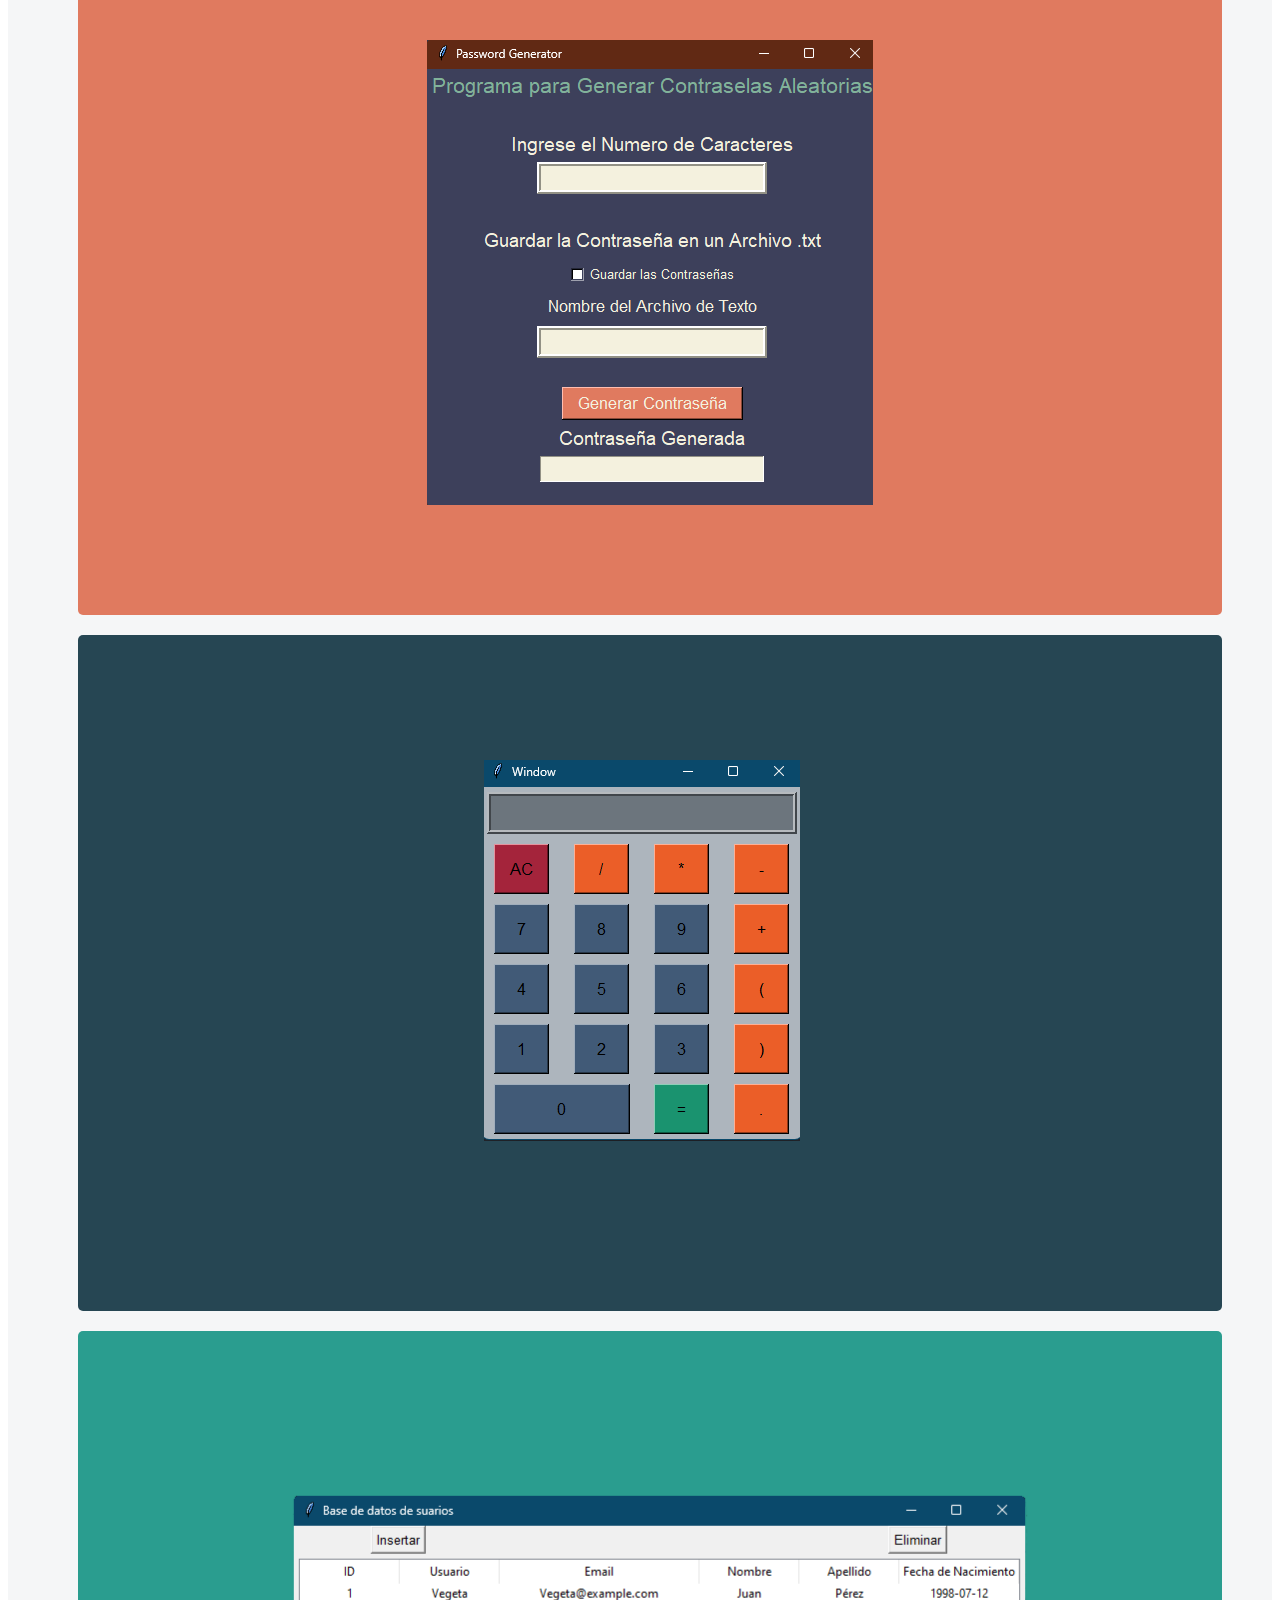
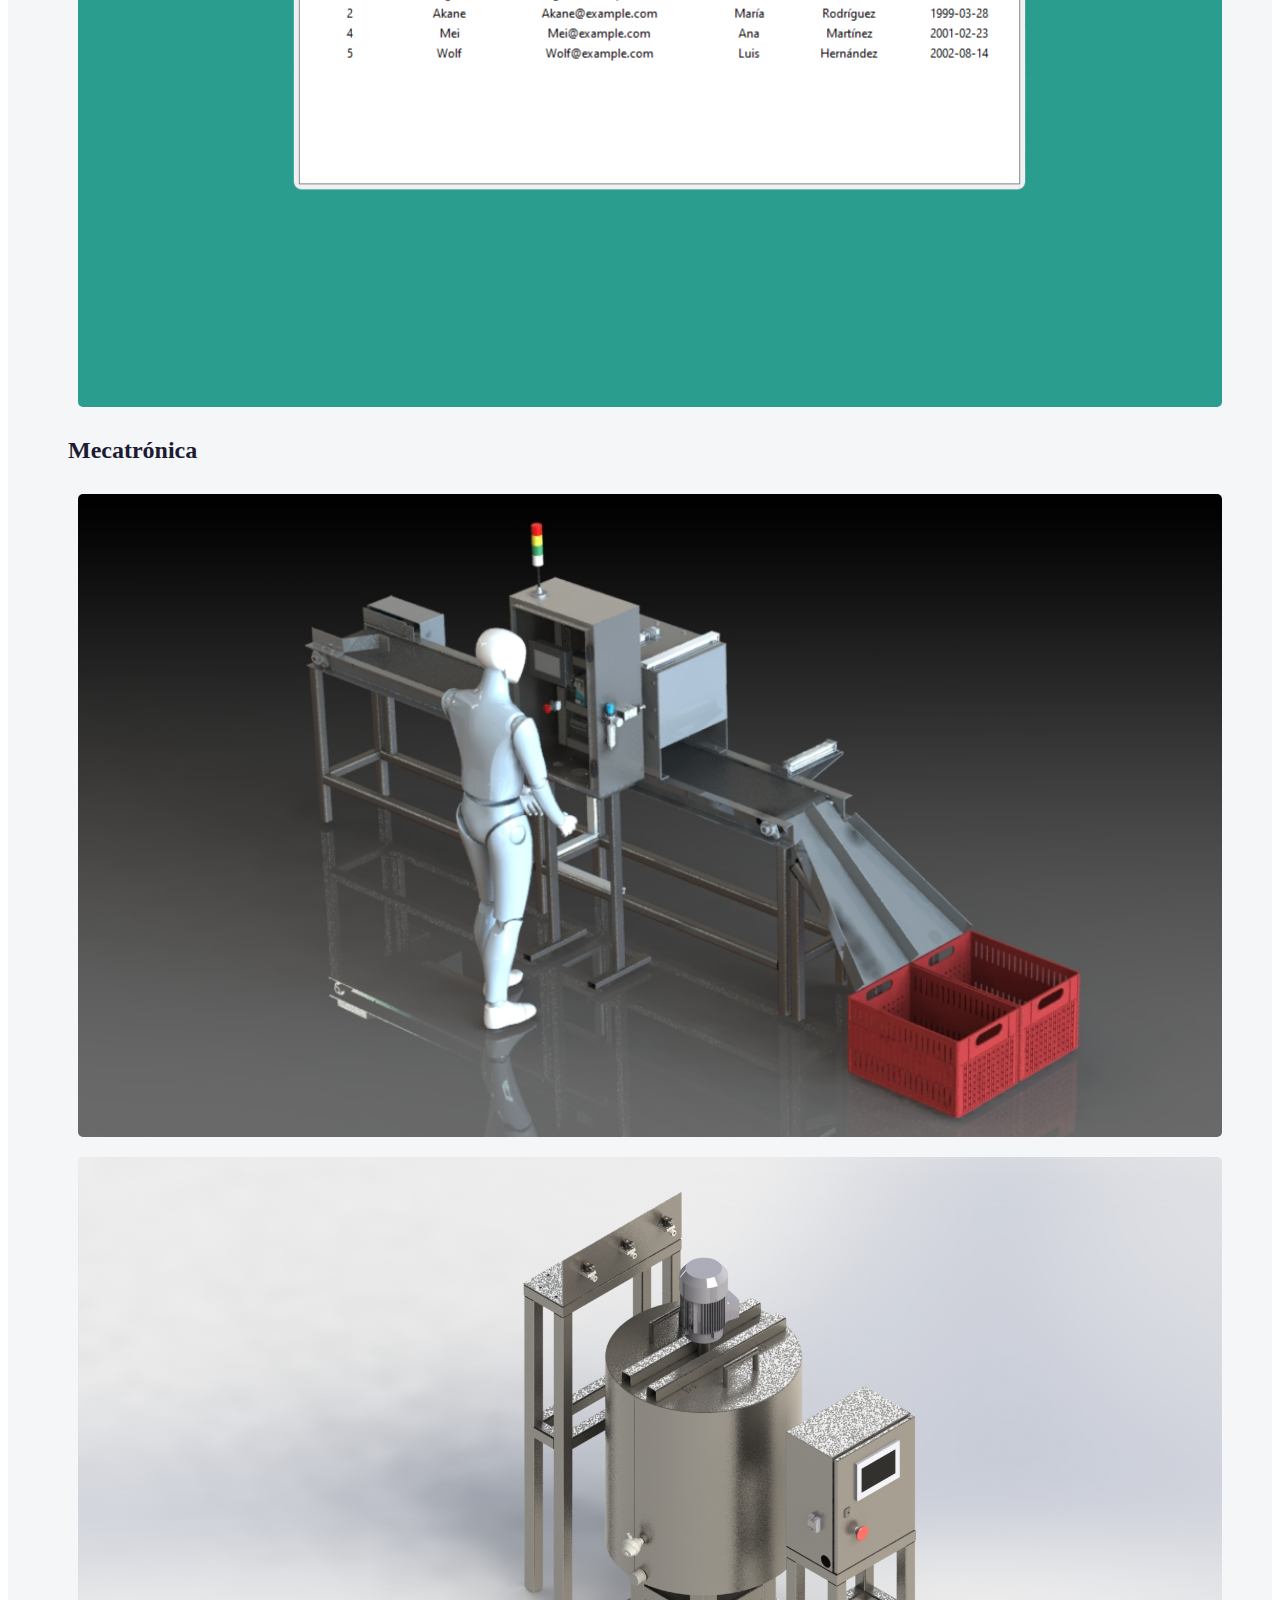
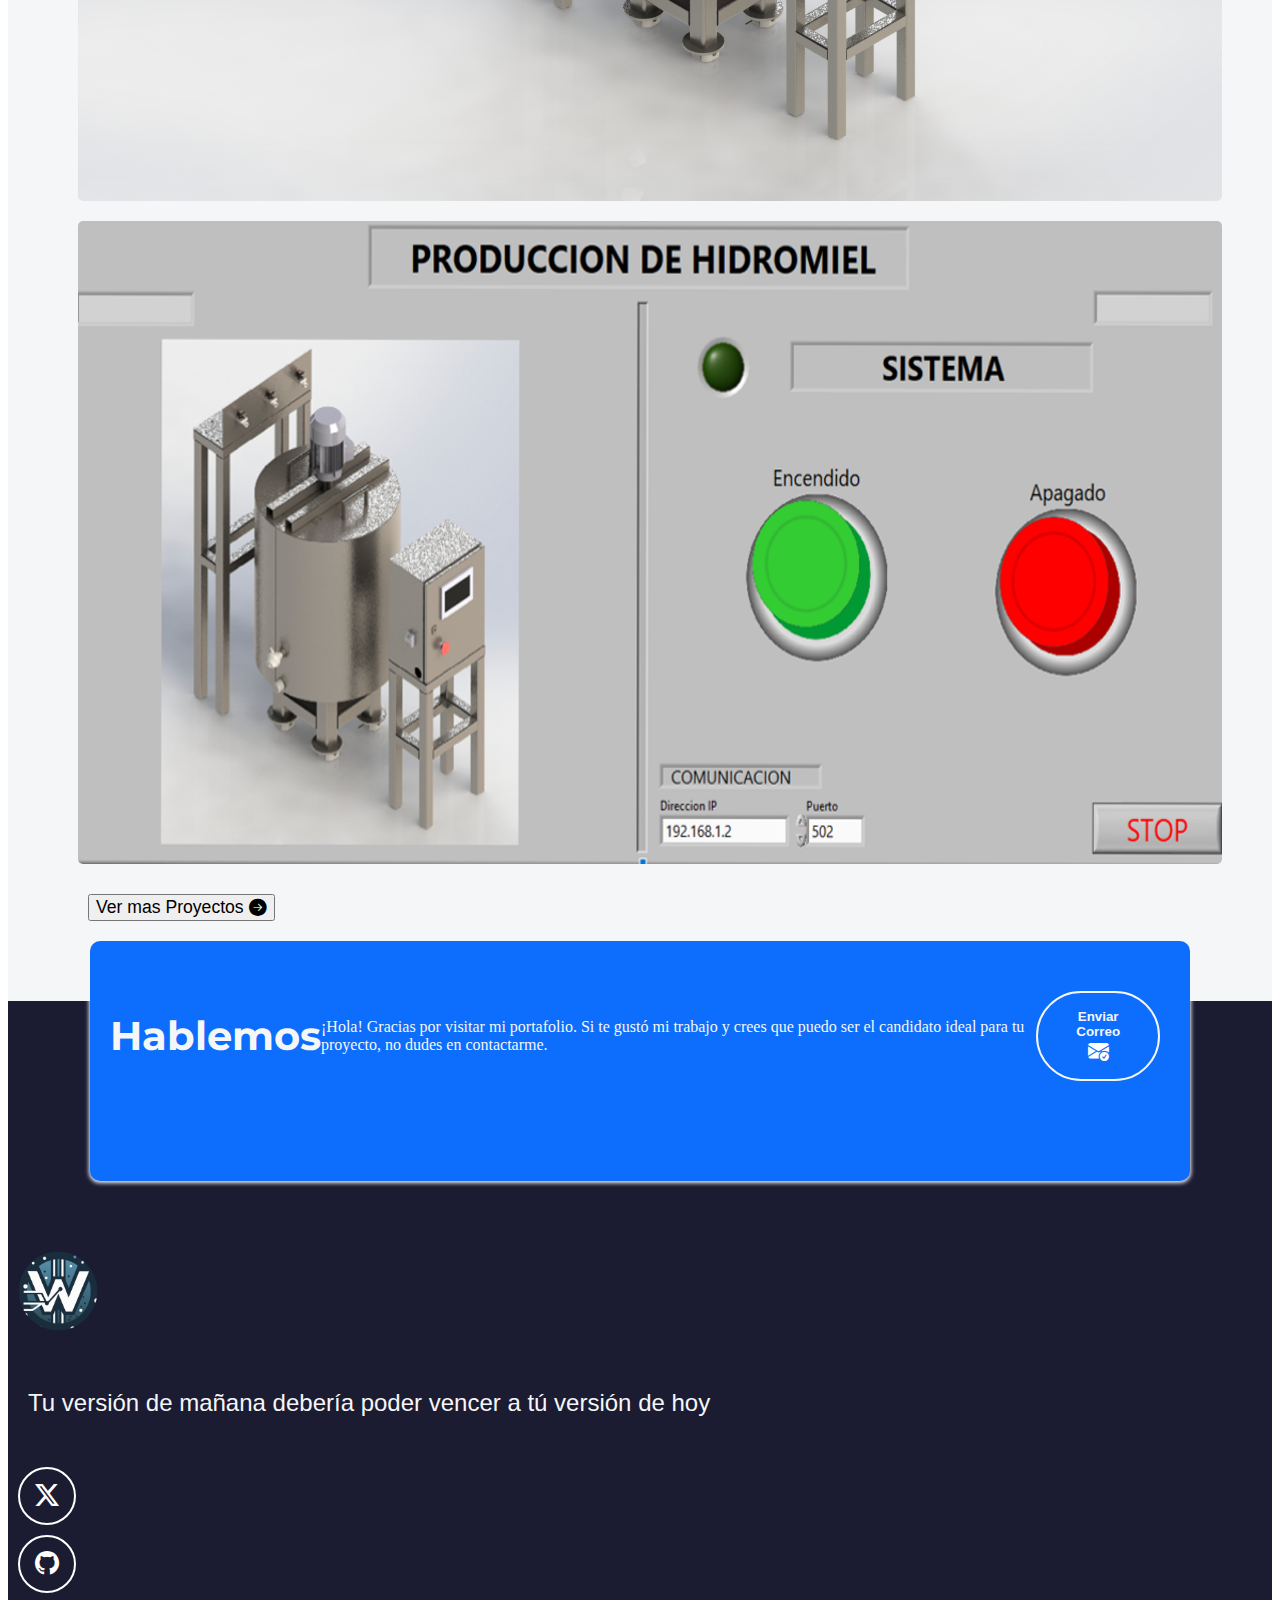
==== commit a7a66de2: "update" ====
--- a/index.html
+++ b/index.html
@@ -27,17 +27,45 @@
 
 <body>
 
-    <!--Barra de navegación | Navigation bar-->
-    <nav class="navbar navbar-expand-md bg-body-tertiary">
+    <!-- Barra de navegación | Navigation bar-->
+
+    <!-- navbar : Este es un componente de Bootstrap que crea una barra de navegación en tu sitio web. -->
+    <!-- navbar-expand-md : Esta es una clase de Bootstrap que controla cuándo la barra de navegación debe colapsarse en un botón de hamburguesa.
+                            En este caso, la barra de navegación se colapsará en pantallas de tamaño ‘md’ (mediano) o más pequeñas. -->
+    <nav class="navbar navbar-expand-md">
+
+        <!-- container-fluid : Esta es una clase de Bootstrap que se utiliza para un contenedor de ancho completo que abarca toda la anchura de la pantalla. -->
         <div class="container-fluid">
+
+            <!-- navbar-brand :  Esta es una clase de Bootstrap utilizada para el botón que aparece cuando la barra de navegación se colapsa (generalmente en vistas de pantalla más pequeñas). -->
+            <!-- data-bs-toggle = "collapse" : Este es un atributo de datos de Bootstrap que define el comportamiento de colapso del botón 
+                                               Cuando se hace clic en el botón, el contenido vinculado se expande o colapsa. -->
+            <!-- data-bs-target="#navbarTogglerDemo03" : Este es otro atributo de datos de Bootstrap que se utiliza para vincular el botón con el contenido que debe colapsar. 
+                                                         En este caso, el contenido que se colapsará tiene el ID navbarTogglerDemo03. -->
             <button class="navbar-toggler" type="button" data-bs-toggle="collapse" data-bs-target="#navbarTogglerDemo03" aria-controls="navbarTogglerDemo03" aria-expanded="false" aria-label="Toggle navigation">
+                
+                <!-- navbar-toggler-icon : Este es un componente de Bootstrap que crea un icono de hamburguesa. -->
                 <span class="navbar-toggler-icon"></span>
+
             </button>
+
+            <!-- collapse : Esta es una clase de Bootstrap que se utiliza para crear un contenedor colapsable. -->
+            <!-- navbar-collapse : Esta es una clase de Bootstrap que se utiliza junto con collapse para elementos de la barra de navegación que deben colapsarse en vistas de pantalla más pequeñas.-->
             <div class="collapse navbar-collapse" id="navbarTogglerDemo03">
+               
+                <!-- navbar-brand : Esta es una clase de Bootstrap que se utiliza para el logotipo o nombre de la marca en la barra de navegación.-->
                 <img class="navbar-brand" src="images/black_icon.png" alt="Icono de la Pagina Web" width="50">
+                
+                <!-- navbar-nav : Esta es una clase de Bootstrap que se utiliza para crear una lista no ordenada de elementos de la barra de navegación.-->
+                <!-- d-flex : Esta es una clase de Bootstrap que se utiliza para crear un contenedor flexible. -->
+                <!-- justify-content-center : Esta es una clase de Bootstrap que se utiliza para alinear los elementos de la barra de navegación en el centro. -->
+                <!-- align-items-center : Esta es una clase de Bootstrap que se utiliza para alinear verticalmente los elementos de la barra de navegación. -->
                 <ul class="navbar-nav d-flex justify-content-center align-items-center">
+
+                    <!-- nav-item : Esta es una clase de Bootstrap que se utiliza para crear un elemento de la barra de navegación. -->
                     <li class="nav-item">
-                        <a class="nav-link active" aria-current="page" href="#Sobre-mi">Sobre Mí</a>
+                        <!-- nav-link : Esta es una clase de Bootstrap que se utiliza para crear un enlace en la barra de navegación. -->
+                        <a class="nav-link" href="#Sobre-mi">Sobre Mí</a>
                     </li>
                     <li class="nav-item">
                         <a class="nav-link" href="#Mis-habilidades">Mis Habilidades</a>
@@ -54,12 +82,21 @@
     </nav>
 
     <!--Seccion Hero-->
+
+    <!-- align-items-stretch : Esta es una clase de Bootstrap que se utiliza para estirar los elementos de la sección para que se ajusten a la altura de la sección. -->
     <section class="hero align-items-stretch">
+
+        <!-- d-flex : Esta es una clase de Bootstrap que se utiliza para crear un contenedor flexible. -->
+        <!-- flex-column : Esta es una clase de Bootstrap que se utiliza para alinear verticalmente los elementos de la sección. -->
+        <!-- justify-content-center : Esta es una clase de Bootstrap que se utiliza para alinear los elementos de la sección en el centro. -->
+        <!-- align-items-center : Esta es una clase de Bootstrap que se utiliza para alinear verticalmente los elementos de la sección. -->
         <div class="hero-main d-flex flex-column justify-content-center align-items-center">
             <img class="hero-image-developer" src="images/logo_willy.png" alt="Foto de William">
             <h1>Hola, Soy William</h1>
             <h2>Soy Ingeniero Mecatrónico Jr y Programador Jr</h2>
             <div class="hero-lower">
+
+                <!-- img-fluid :  Esta es una clase de Bootstrap que se utiliza para hacer que las imágenes sean responsivas.-->
                 <img class="hero-lower-image img-fluid" src="images/hero_main.svg" alt="Monitor y Laptop">
             </div>
         </div>
@@ -67,14 +104,15 @@
 
     <!--Hacerca de Mi-->
     <section id="Sobre-mi" class="about-me dark-section">
+
+        <!-- container :  Esta es una clase de Bootstrap que se utiliza para un contenedor de ancho fijo que se centra automáticamente en la página. -->
         <div class="container">
             <h2 class="title white-text">HACERCA DE MÍ</h2>
             <p class="text-section">
                 Soy Ingeniero Mecatrónico Jr con habilidades en diseño mecánico, electrónico y 
                 sistemas de control. Mi pasión por la programación me ha llevado estudiar diversos tipos de lenguajes 
-                como Python, Java, JavaScript así como también aprender HTML, CSS y bases de datos en SQL. Estoy abierto a 
-                oportunidades que me permitan aplicar mis conocimientos en ingeniería y programación de manera individual o 
-                combinada. Mi meta es crecer profesionalmente mientras aporto valor a la organización con mis habilidades, 
+                como Python, Java, JavaScript así como también aprender HTML, CSS y bases de datos en SQL. 
+                Mi meta es crecer profesionalmente mientras aporto valor a la organización con mis habilidades, 
                 dedicación y capacidad para trabajar en equipo y adaptarme a nuevas tecnologías.
             </p>
         </div>
@@ -82,36 +120,47 @@
 
     <!--Habilidades-->
     <section id="Mis-habilidades" class="experience clear-section">
-
+        
+        <!-- container :  Esta es una clase de Bootstrap que se utiliza para un contenedor de ancho fijo que se centra automáticamente en la página. -->
+        <!-- text-center : Esta es una clase de Bootstrap que se utiliza para alinear el texto en el centro. -->
         <div class="container text-center">
+
+            <!-- row : Esta es una clase de Bootstrap que se utiliza para crear una fila. -->
             <div class="row">
 
                 <!--Lenguajes de Programacion-->
+
+                <!-- column : Esta es una clase de Bootstrap que se utiliza para crear una columna. -->
+                <!-- col-12 : Esta es una clase de Bootstrap que se utiliza para crear una columna que ocupa 12 espacios en una fila. -->
+                <!-- col-md-4 : Esta es una clase de Bootstrap que se utiliza para crear una columna que ocupa 4 espacios en una fila en pantallas medianas. -->
                 <div class="column col-12 col-md-4">
+
+                    <!-- bi bi-laptop : Este es un componente de Bootstrap que crea un icono de laptop. -->
                     <i class="bi bi-laptop"></i>
                     <p class="experience-title">Lenguajes de Programación</p>
                     <div class="badge-container">
+
+                        <!-- badge : Esta es una clase de Bootstrap que se utiliza para crear una insignia. -->
+                        <!-- text-bg-primary : Esta es una clase de Bootstrap que se utiliza para crear un texto con un fondo de color primario. -->
                         <span class="badge text-bg-primary">Python</span>
                         <span class="badge text-bg-primary">Java</span>
                         <span class="badge text-bg-primary">C</span>
                         <span class="badge text-bg-primary">JavaScript</span>
-
-                        <p class="experience-title">Gestión de Bases de Datos</p>
-                        <span class="badge text-bg-primary">SQLite</span>
-                        <span class="badge text-bg-primary">MySQL Workbench</span>
-                        <span class="badge text-bg-primary">MongoDB</span>
-                    </div>
-                </div>
-
-                <!--Tecnologias Web-->
+                    </div>
+                </div>
+
+                <!--Desarrollo Web-->
                 <div class="column col-12 col-md-4">
                     <i class="bi bi-browser-chrome"></i>
-                    <p class="experience-title">Desarrollo Web</p>
+                    <p class="experience-title">Desarrollo Web y Bases de Datos</p>
                     <div class="badge-container">
                         <span class="badge text-bg-primary">HTML</span>
                         <span class="badge text-bg-primary">CSS</span>
                         <span class="badge text-bg-primary">Bootstrap</span>
                         <span class="badge text-bg-primary">Node Js</span>
+                        <span class="badge text-bg-primary">SQLite</span>
+                        <span class="badge text-bg-primary">MySQL Workbench</span>
+                        <span class="badge text-bg-primary">MongoDB</span>
                     </div>
                 </div>
 
@@ -128,8 +177,6 @@
                         <span class="badge text-bg-primary">Microcontroladores</span>
                         <span class="badge text-bg-primary">Sistemas Hidráulica</span>
                         <span class="badge text-bg-primary">Sistemas Neumática</span>
-                        <span class="badge text-bg-primary">Mantenimiento</span>
-                        <span class="badge text-bg-primary">Automatización de Procesos Industriales</span>
                     </div>
                 </div>
             </div>
@@ -137,17 +184,27 @@
     </section>
 
     <!-- Proyectos -->
+
+    <!-- d-flex : Esta es una clase de Bootstrap que se utiliza para crear un contenedor flexible. -->
+    <!-- flex-column : Esta es una clase de Bootstrap que se utiliza para alinear verticalmente los elementos de la sección. -->
     <section id="Proyectos" class="recent-projects clear-section d-flex flex-column">
+
         <h2 class="title">MIS PROYECTOS</h2>
 
         <!--Galeria de Proyectos-->
+        <!-- container :  Esta es una clase de Bootstrap que se utiliza para un contenedor de ancho fijo que se centra automáticamente en la página. -->
+        <!-- text-center : Esta es una clase de Bootstrap que se utiliza para alinear el texto en el centro. -->
         <div class="container text-center container-projects">
 
+            <!-- row : Esta es una clase de Bootstrap que se utiliza para crear una fila. -->
             <div class="row">
 
                 <h2>Desarrollo Web</h2>
                 
                 <!-- 1 -->
+                <!-- col-12 : Esta es una clase de Bootstrap que se utiliza para crear una columna que ocupa 12 espacios en una fila. -->
+                <!-- col-md-6 : Esta es una clase de Bootstrap que se utiliza para crear una columna que ocupa 6 espacios en una fila en pantallas medianas. -->
+                <!-- col-lg-4 : Esta es una clase de Bootstrap que se utiliza para crear una columna que ocupa 4 espacios en una fila en pantallas grandes. -->
                 <div class="col-12 col-md-6 col-lg-4">
                     <div class="projects">
                         <img src="images/HTML_CSS_JavaScript_Calculator.png" alt="Proyecto 1">
@@ -155,9 +212,13 @@
                             <p>Calculadora Basica</p>
                             <div class="container-icons">
                                 <a href="https://github.com/SiegBoss/HTML_CSS_JavaScript_Calculator" target="_blank" rel="noopener noreferrer">
+
+                                    <!-- bi bi-github : Este es un componente de Bootstrap que crea un icono de GitHub. -->
                                     <i class="bi bi-github"></i>
                                 </a>
                                 <a href="https://siegboss.github.io/HTML_CSS_JavaScript_Calculator/" target="_blank" rel="noopener noreferrer">
+
+                                    <!-- bi bi-laptop : Este es un componente de Bootstrap que crea un icono de laptop. -->
                                     <i class="bi bi-laptop"></i>
                                 </a>
                             </div>
@@ -224,7 +285,7 @@
                     <div class="projects">
                         <img src="images/HTML_CSS_JavaScript_MongoDB.png" alt="Proyecto 1">
                             <div class="overlay">
-                            <p>Servidor en Node JS y MongoDB</p>
+                            <p>Bases de Datos MongoDB y Node JS </p>
                             <div class="container-icons">
                                 <a href="https://github.com/SiegBoss/HTML_CSS_JavaScript_MongoDB" target="_blank" rel="noopener noreferrer">
                                     <i class="bi bi-github"></i>
@@ -237,15 +298,12 @@
                 <!-- 6 -->
                 <div class="col-12 col-md-6 col-lg-4">
                     <div class="projects">
-                        <img src="images/HTML_and_CSS_Flowers.png" alt="Proyecto 1">
+                        <img src="images/HTML_CSS_JavaScript_Login_and_Register.png" alt="Proyecto 1">
                             <div class="overlay">
-                            <p>Flores</p>
-                            <div class="container-icons">
-                                <a href="https://github.com/SiegBoss/HTML_and_CSS_Flowers" target="_blank" rel="noopener noreferrer">
-                                    <i class="bi bi-github"></i>
-                                </a>
-                                <a href="https://siegboss.github.io/HTML_and_CSS_Flowers/" target="_blank" rel="noopener noreferrer">
-                                    <i class="bi bi-laptop"></i>
+                            <p>Inciar Sesión, Registrarse y Node JS</p>
+                            <div class="container-icons">
+                                <a href="https://github.com/SiegBoss/HTML_CSS_JavaScript_Login_and_Register" target="_blank" rel="noopener noreferrer">
+                                    <i class="bi bi-github"></i>
                                 </a>
                             </div>
                         </div>
@@ -396,15 +454,46 @@
 
                 <!-- 1 -->
                 <div class=" col-12 col-md-6 col-lg-4">
-                    <div class="gallery">
-                        <img src="images/Sorting_Machine.JPG" alt="Imagen 1" onclick="openModal('images/Sorting_Machine.JPG')">
+                    <div class="projects">
+                        <img src="images/Sorting_Machine.JPG" alt="Proyecto 6">
+                        <div class="overlay">
+                            <p>Cinta Transportadora SolidWorks </p>
+                            <div class="container-icons">.
+                                <div>
+                                    <i class="bi bi-image" onclick="openModal('images/Sorting_Machine.JPG')" ></i>
+                                </div>
+                            </div>
+                        </div>
                     </div>
                 </div>
 
                 <!-- 2 -->
                 <div class=" col-12 col-md-6 col-lg-4">
-                    <div class="gallery">
-                        <img src="images/Marmita.JPG" alt="Imagen 1" onclick="openModal('images/Marmita.JPG')">
+                    <div class="projects">
+                        <img src="images/Marmita.JPG" alt="Proyecto 6">
+                        <div class="overlay">
+                            <p>Marmita SolidWorks</p>
+                            <div class="container-icons">
+                                <div>
+                                    <i class="bi bi-image" onclick="openModal('images/Marmita.JPG')" ></i>
+                                </div>   
+                            </div>
+                        </div>
+                    </div>
+                </div>
+
+                <!-- 3 -->
+                <div class="col-12 col-md-6 col-lg-4">
+                    <div class="projects">
+                        <img src="images/LabVIEW.png" alt="Proyecto 1">
+                            <div class="overlay">
+                            <p>Sistema SCADA con LabVIEW</p>
+                            <div class="container-icons">
+                                <a href="pages/labview.html" target="_blank" rel="noopener noreferrer">
+                                    <i class="bi bi-images"></i>
+                                </a>
+                            </div>
+                        </div>
                     </div>
                 </div>
 
@@ -414,41 +503,59 @@
                     <img src="" id="modalImage" alt="Imágen Ampliada">
                 </div>
             
-                <!-- 3 -->
-                <div class="col-12 col-md-6 col-lg-4">
-                    <div class="gallery">
-                        <a href="pages/labview.html" target="_blank" rel="noopener noreferrer">
-                            <img src="images/LabVIEW.png" alt="Imagen 1">
-                        </a>
-                    </div>
-                </div>
-
                 <!-- Mas Proyectos -->
                 <a href="https://github.com/SiegBoss?tab=repositories" target="_blank" rel="noopener noreferrer">
+
+                    <!-- btn : Esta es una clase de Bootstrap que se utiliza para crear un botón. -->
+                    <!-- btn-info : Esta es una clase de Bootstrap que se utiliza para crear un botón de color azul. -->
                     <button type="button" class="btn btn-info">Ver mas Proyectos
+
+                        <!-- bi bi-arrow-right-circle-fill : Este es un componente de Bootstrap que crea un icono de flecha. -->
                         <i class="bi bi-arrow-right-circle-fill"></i>
                     </button>
                 </a>
+
             </div>
     </section>
 
     <!--Seccion Contacto-->
     <section id="Contacto" class="contact dark-section">
+
+        <!-- container :  Esta es una clase de Bootstrap que se utiliza para un contenedor de ancho fijo que se centra automáticamente en la página. -->
         <div class="container">
+
+            <!-- container :  Esta es una clase de Bootstrap que se utiliza para un contenedor de ancho fijo que se centra automáticamente en la página. -->
+            <!-- text-center : Esta es una clase de Bootstrap que se utiliza para alinear el texto en el centro. -->
+            <!-- d-flex : Esta es una clase de Bootstrap que se utiliza para crear un contenedor flexible. -->
+            <!-- flex-column : Esta es una clase de Bootstrap que se utiliza para alinear verticalmente los elementos de la sección. -->
+            <!-- justify-content-evenly : Esta es una clase de Bootstrap que se utiliza para alinear los elementos de la sección de manera uniforme. -->
             <div class="container text-center d-flex rectangle justify-content-evenly">
+
+                <!-- row : Esta es una clase de Bootstrap que se utiliza para crear una fila. -->
                 <div class="row">
+
+                    <!-- col-12 : Esta es una clase de Bootstrap que se utiliza para crear una columna que ocupa 12 espacios en una fila. -->
+                    <!-- col-md-4 : Esta es una clase de Bootstrap que se utiliza para crear una columna que ocupa 4 espacios en una fila en pantallas medianas. -->
                     <div class="col-12 col-md-4 section-title">
                         <p class="title"> Hablemos </p>
                     </div>
+
+                    <!-- col-12 : Esta es una clase de Bootstrap que se utiliza para crear una columna que ocupa 12 espacios en una fila. -->
+                    <!-- col-md-4 : Esta es una clase de Bootstrap que se utiliza para crear una columna que ocupa 4 espacios en una fila en pantallas medianas. -->
                     <div class="col-12 col-md-4 description">
                         ¡Hola! Gracias por visitar mi portafolio.
                         Si te gustó mi trabajo y crees que puedo ser el candidato ideal para tu proyecto,
                         no dudes en contactarme.
                     </div>
+
+                    <!-- col-12 : Esta es una clase de Bootstrap que se utiliza para crear una columna que ocupa 12 espacios en una fila. -->
+                    <!-- col-md-4 : Esta es una clase de Bootstrap que se utiliza para crear una columna que ocupa 4 espacios en una fila en pantallas medianas. -->
                     <div class="col-12 col-md-4">
                         <a href="mailto:reyesawf@gmail.com">
                             <button type="button">
                                 Enviar Correo
+                                
+                                <!-- bi bi-envelope-check-fill : Este es un componente de Bootstrap que crea un icono de sobre. -->
                                 <i class="bi bi-envelope-check-fill"></i>
                             </button>
                         </a>
@@ -459,29 +566,55 @@
     </section>
 
     <!--Pie de Pagina-->
+
+    <!-- d-flex : Esta es una clase de Bootstrap que se utiliza para crear un contenedor flexible. -->
+    <!-- flex-column : Esta es una clase de Bootstrap que se utiliza para alinear verticalmente los elementos de la sección. -->
+    <!-- align-items-center : Esta es una clase de Bootstrap que se utiliza para alinear verticalmente los elementos de la sección. -->
+    <!-- justify-content-center : Esta es una clase de Bootstrap que se utiliza para alinear los elementos de la sección en el centro. -->
     <footer class="dark-section d-flex flex-column align-items-center justify-content-center">
+
         <img class="footer-icon" src="images/round_willy_logo.png" alt="Logo de la Pagina">
+
+        <!-- text-center : Esta es una clase de Bootstrap que se utiliza para alinear el texto en el centro. -->
         <p class="footer-text text-center">Tu versión de mañana debería poder vencer a tú versión de hoy</p>
+
+        <!-- d-flex : Esta es una clase de Bootstrap que se utiliza para crear un contenedor flexible. -->
+        <!-- flex-wrap : Esta es una clase de Bootstrap que se utiliza para envolver los elementos de la sección. -->
+        <!-- align-items-center : Esta es una clase de Bootstrap que se utiliza para alinear verticalmente los elementos de la sección. -->
+        <!-- justify-content-center : Esta es una clase de Bootstrap que se utiliza para alinear los elementos de la sección en el centro. -->
         <div class="social-media-icons d-flex flex-wrap align-items-center justify-content-center">
+
             <a href="https://twitter.com/SiegBoss" target="_blank" rel="noopener noreferrer">
+
+                <!-- bi bi-twitter-x : Este es un componente de Bootstrap que crea un icono de Twitter. -->
                 <i class="bi bi-twitter-x"></i>
             </a>
             <a href="https://github.com/SiegBoss" target="_blank" rel="noopener noreferrer">
+
+                <!-- bi bi-github : Este es un componente de Bootstrap que crea un icono de GitHub. -->
                 <i class="bi bi-github"></i>
             </a>
             <a href="https://www.instagram.com/siegboss_xp/" target="_blank" rel="noopener noreferrer">
+
+                <!-- bi bi-instagram : Este es un componente de Bootstrap que crea un icono de Instagram. -->
                 <i class="bi bi-instagram"></i>
             </a>
             <a href="https://www.tiktok.com/@siegboss" target="_blank" rel="noopener noreferrer">
+
+                <!-- bi bi-tiktok : Este es un componente de Bootstrap que crea un icono de TikTok. -->
                 <i class="bi bi-tiktok"></i>
             </a>
         </div>
+
         <div class="Copyright">
             creado por SiegBoss &#169; 2023
         </div>
+
     </footer>
+
     <script src="https://cdn.jsdelivr.net/npm/bootstrap@5.3.2/dist/js/bootstrap.bundle.min.js" integrity="sha384-C6RzsynM9kWDrMNeT87bh95OGNyZPhcTNXj1NW7RuBCsyN/o0jlpcV8Qyq46cDfL" crossorigin="anonymous"></script>
     <script src="scripts/index.js"></script>
+    
 </body>
 
 </html>--- a/style/index.css
+++ b/style/index.css
@@ -7,24 +7,26 @@
 }
 
 h1 {
+    font-family: 'Montserrat', sans-serif;
+    font-weight: bold;
     font-size: 3rem;
-    font-family: 'Montserrat', sans-serif;
-    font-weight: bold;
-}
+}
+
 
 /*Estilos de texto*/
 .title {
-    font-size: 3rem;
     font-family: 'Montserrat', sans-serif;
     font-weight: bold;
+    text-align: center;
+    font-size: 2.5rem;
 }
 
 .section-title {
+    font-family: 'Montserrat', sans-serif;
     font-size: 2rem;
     padding: 10px 0;
-    font-family: 'Montserrat', sans-serif;
-
-}
+}
+
 
 /*Seccion oscura*/
 .dark-section {
@@ -32,12 +34,14 @@
     background-color: #1b1b32;
 }
 
+
 /*Seccion clara*/
 .clear-section {
     color: #1b1b32;
     background-color: #f5f6f7
 }
 
+
 /*-----------------------*/
 /*Barra de navegacion*/
 .navbar {
@@ -49,31 +53,35 @@
     font-family: 'Montserrat', sans-serif;
     align-items: center;
     justify-content: space-between;
-}
+    font-weight: bold;
+}
+
 
 /*-----------------------*/
 /*Seccion hero*/
 .hero {
+    text-align: center;
+    min-height: 450px;
+    margin-top: 40px;
     background-color: white;
-    min-height: 450px;
-    text-align: center;
 }
 
 .hero-image-developer {
     width: 150px;
     height: 150px;
+    margin: 20px;
     border-radius: 50%;
-    margin: 20px;
 }
 
 .hero-lower {
-    margin-top: 30px;
-}
+    margin-top: 40px;
+}
+
 
 /*-----------------------*/
 /*Sobre mi*/
 .about-me {
-    height: 400px;
+    height: 450px;
     padding: 10px;
 }
 
@@ -90,6 +98,7 @@
     font-size: 1rem;
 }
 
+
 /*-----------------------*/
 /*Experiencia*/
 .experience {
@@ -98,9 +107,9 @@
 
 .experience .column {
     padding: 15px;
-    border: 2px solid #8080804d;
     flex-direction: column;
     justify-content: space-evenly;
+    border: 2px solid #8080804d;
     transition: all 0.5s ease-in;
 }
 
@@ -110,11 +119,11 @@
 }
 
 .experience i {
+    padding: 8px 19px;
+    border-radius: 30%;
     font-size: 2rem;
     color: #7ade30;
     background-color: #0a0a23;
-    padding: 8px 19px;
-    border-radius: 30%;
 }
 
 .experience-title {
@@ -136,6 +145,7 @@
 .badge {
     margin: 5px;
 }
+
 
 /*-----------------------*/
 /*Proyectos */
@@ -168,25 +178,27 @@
 }
 
 .overlay {
-    transition: all 0.2s ease;
+    text-align: center;
+    top: 50%;
+    left: 50%;
     opacity: 0;
     position: absolute;
-    top: 50%;
-    left: 50%;
     transform: translate(-50%, -50%);
-    text-align: center;
+    transition: all 0.2s ease;
+    
 }
 
 .overlay p {
+    font-family: 'Montserrat', sans-serif;
     font-size: 20px;
     font-weight: bold;
     margin-bottom: 0;
 }
 
 .overlay i {
+    font-size: 60px;
+    margin: 25px;
     color: #0a0a23;
-    font-size: 60px;
-    margin: 25px
 }
 
 .projects:hover .overlay {
@@ -203,15 +215,6 @@
     margin: 20px;
 }
 
-.mecatro {
-    margin-bottom: 100px;
-    margin-top: -50PX;
-}
-
-.mecatro i {
-    margin: auto;
-
-}
 
 /*-----------------------*/
 /*Contacto*/
